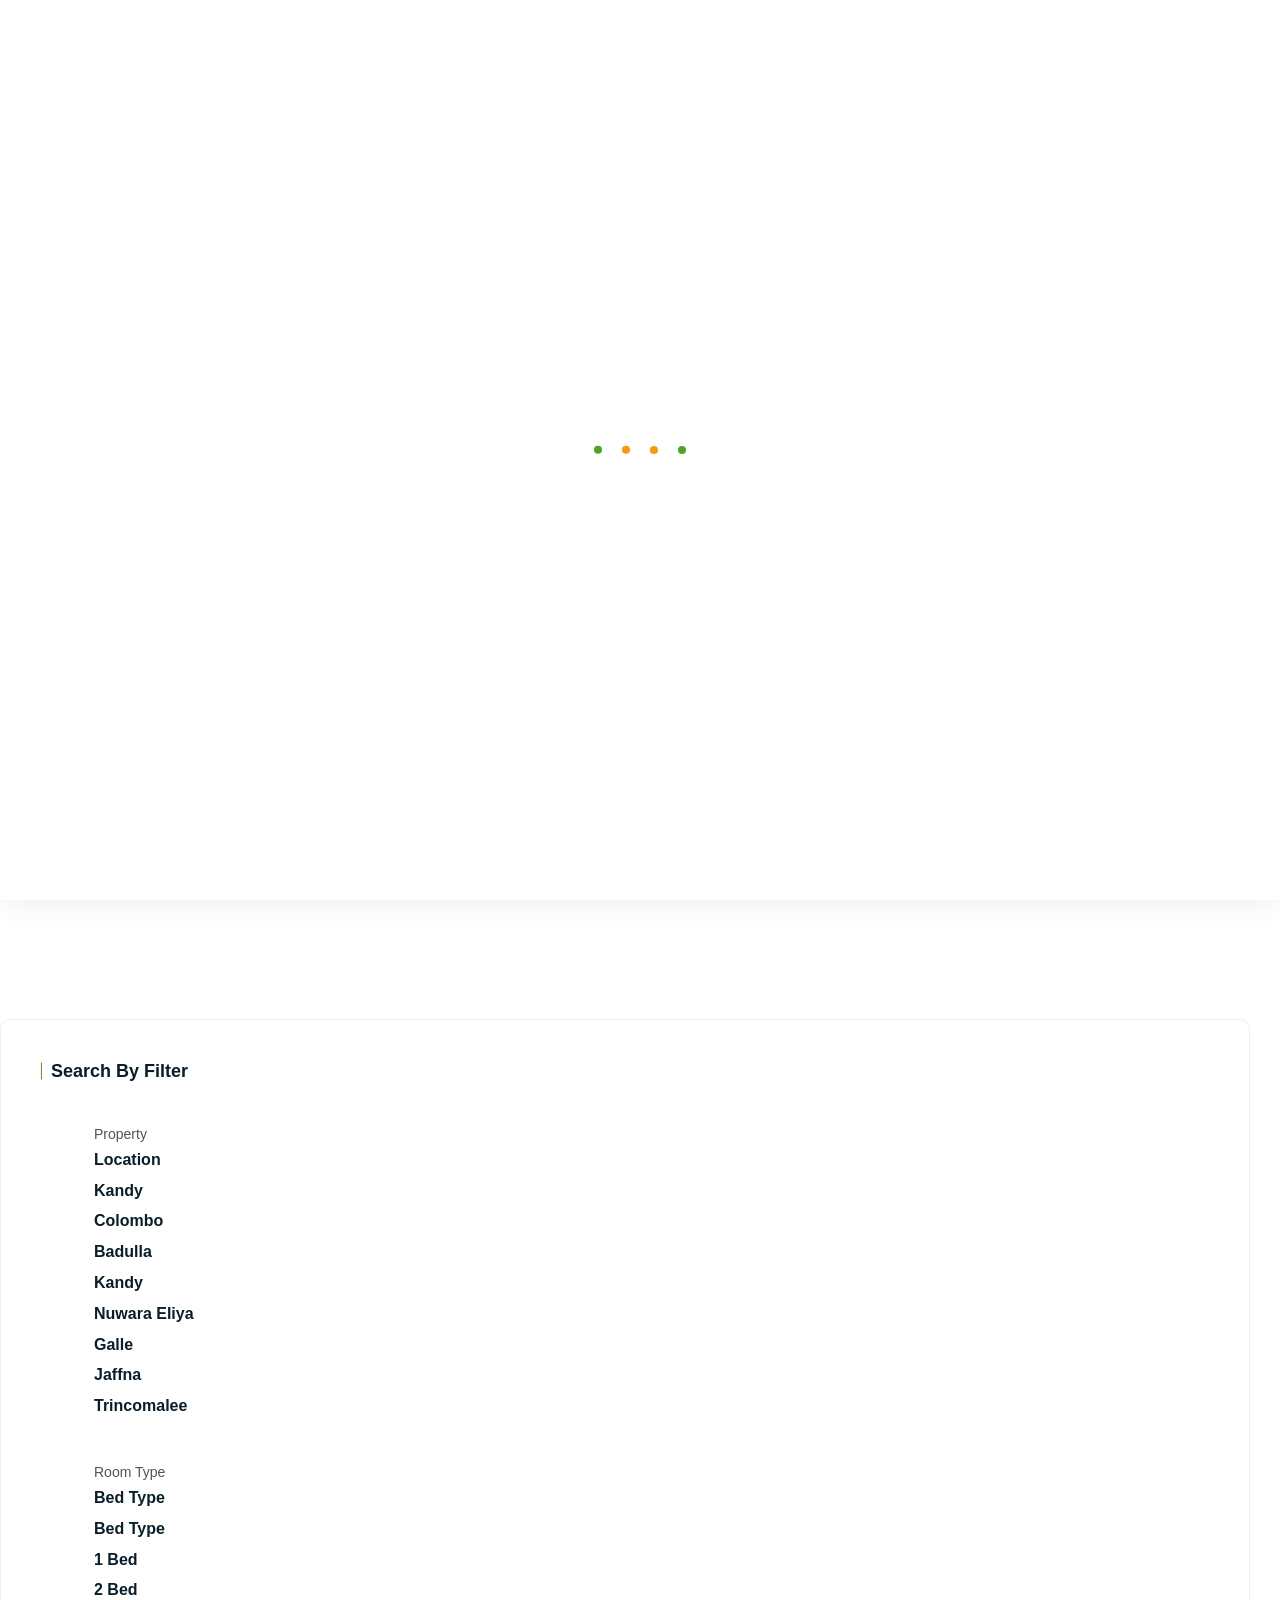
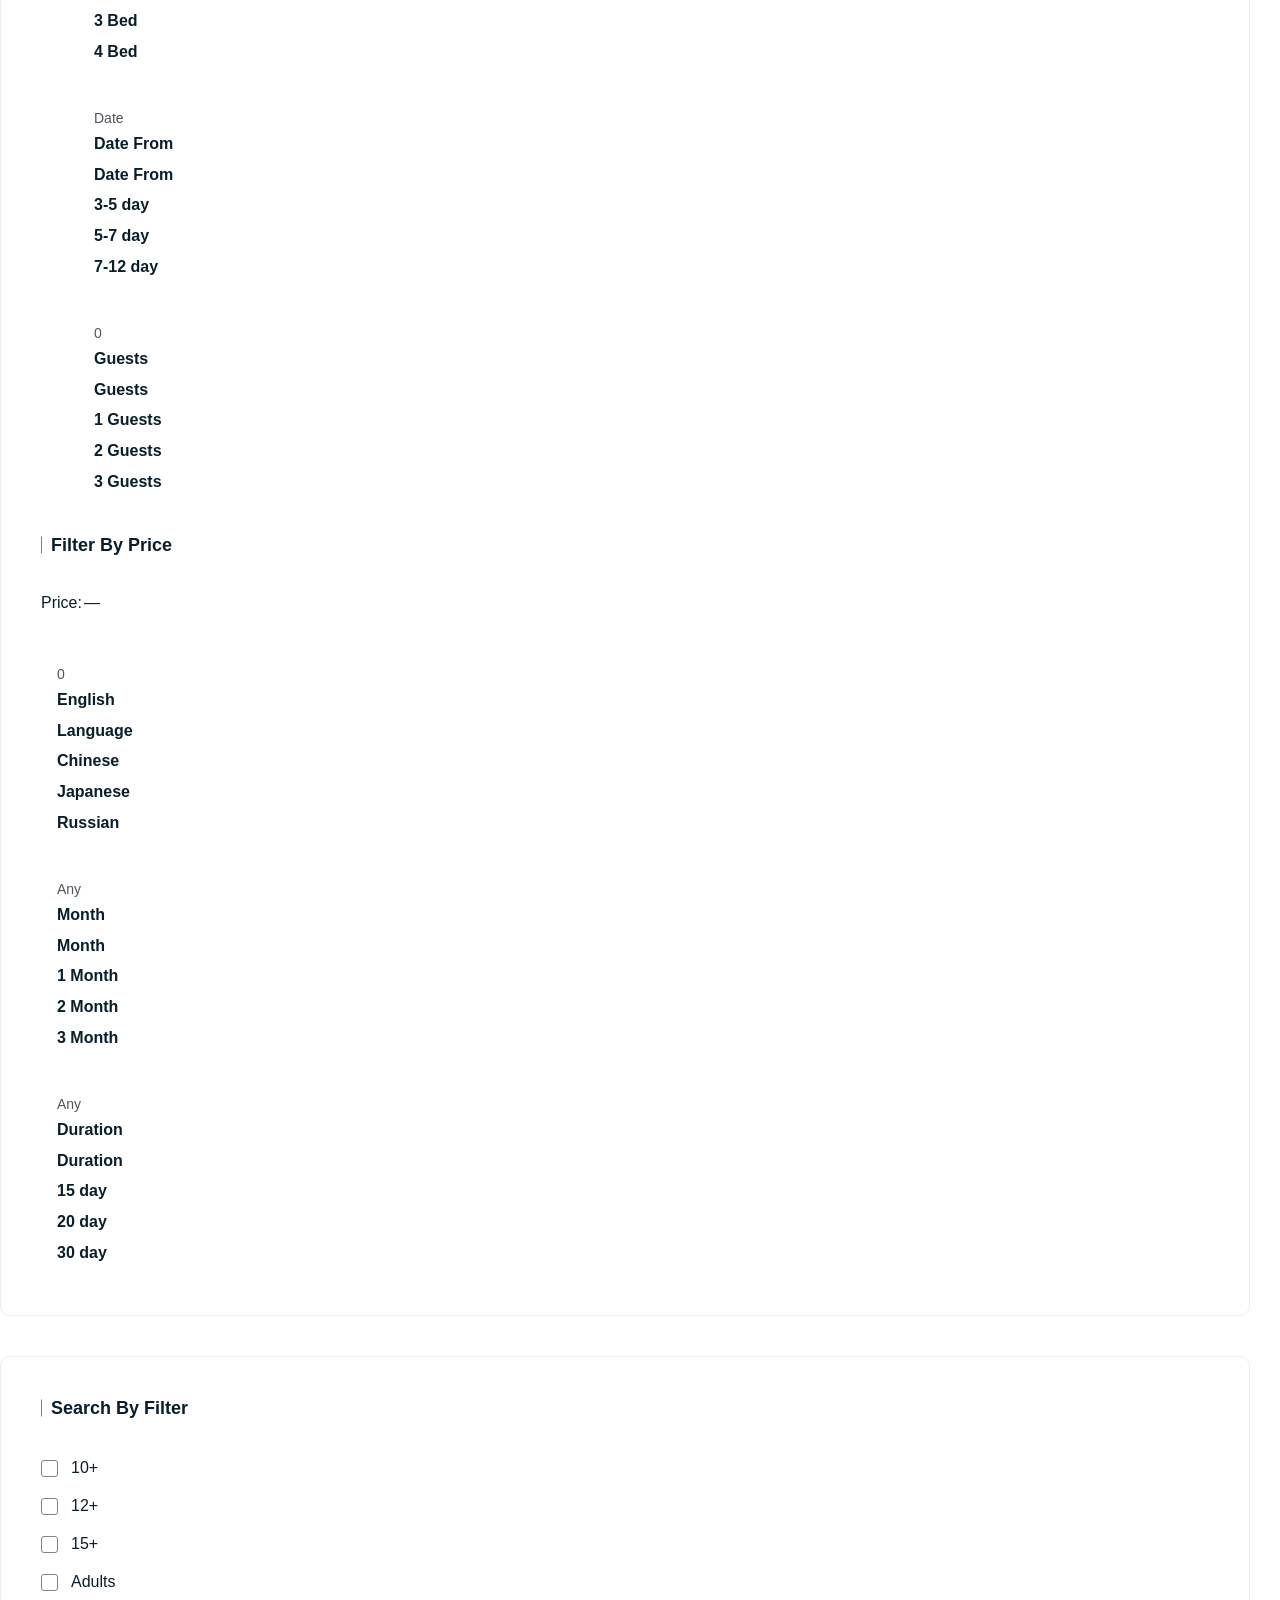
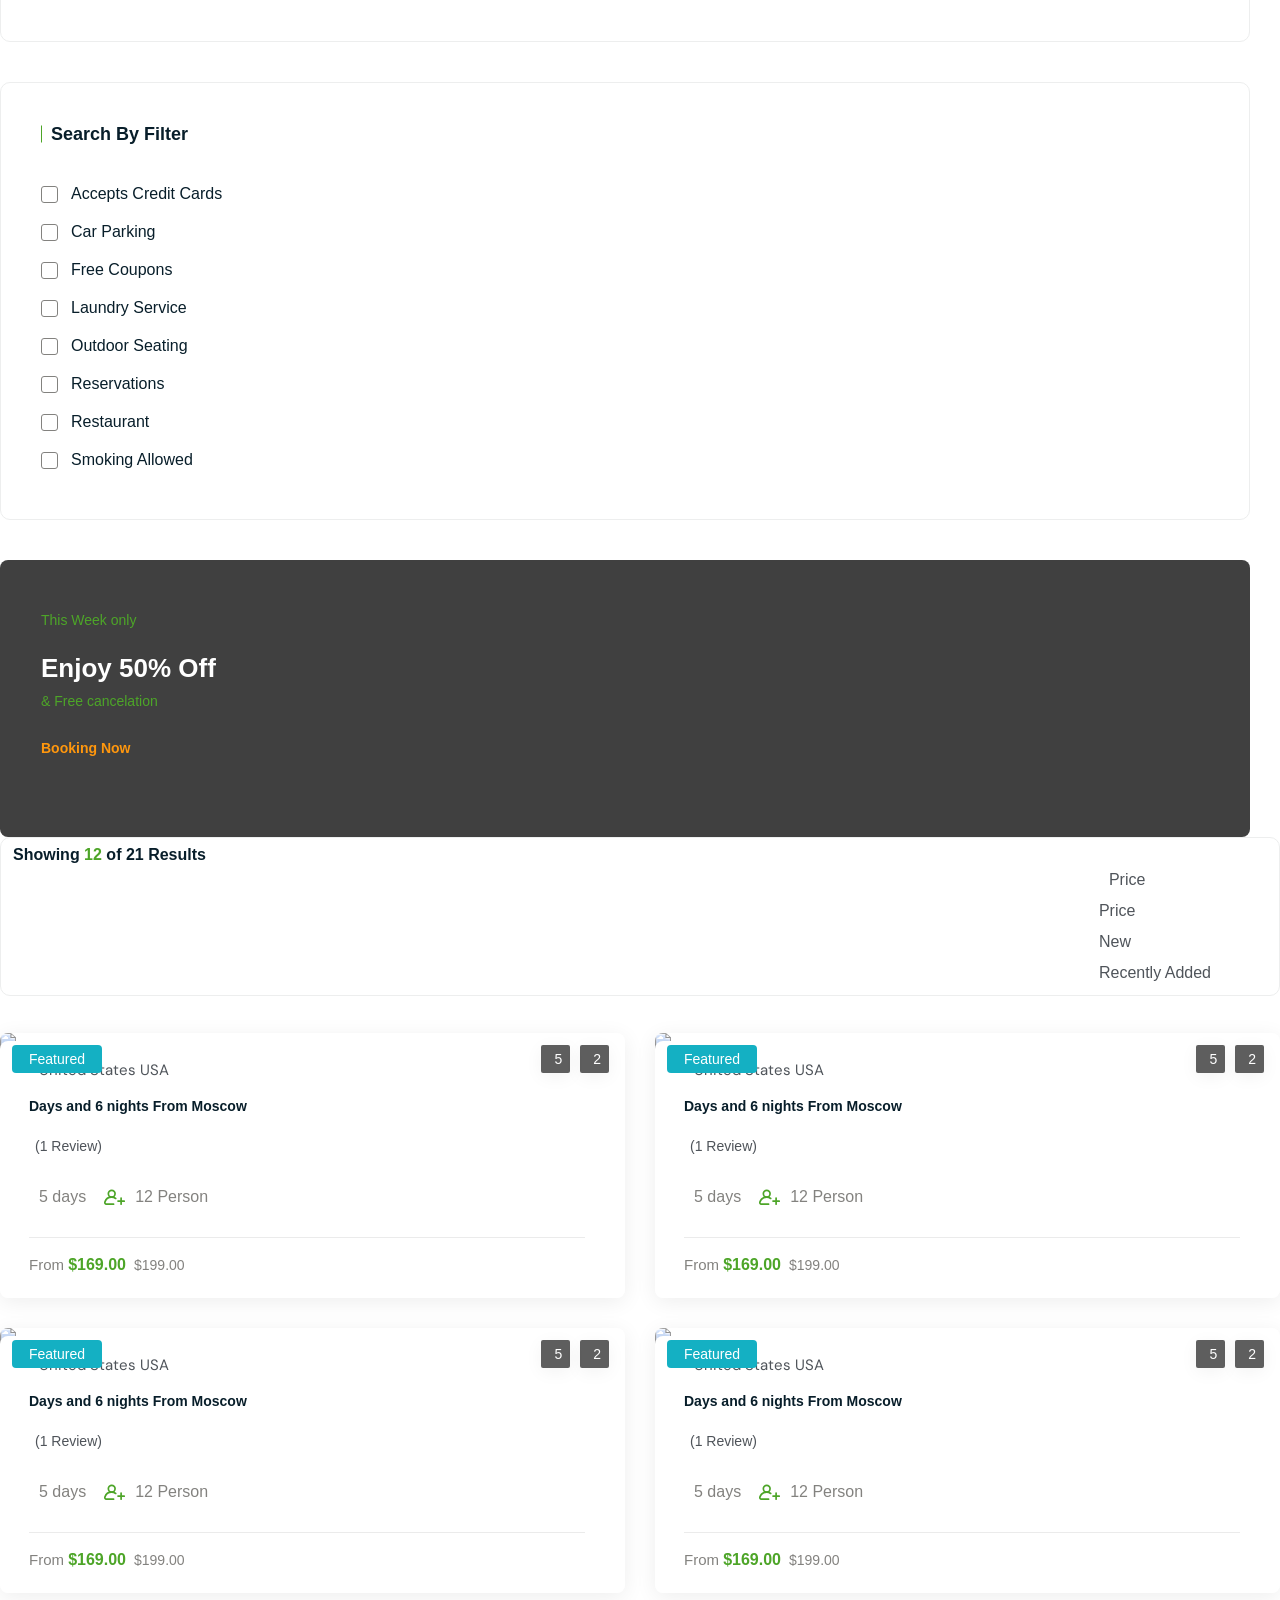
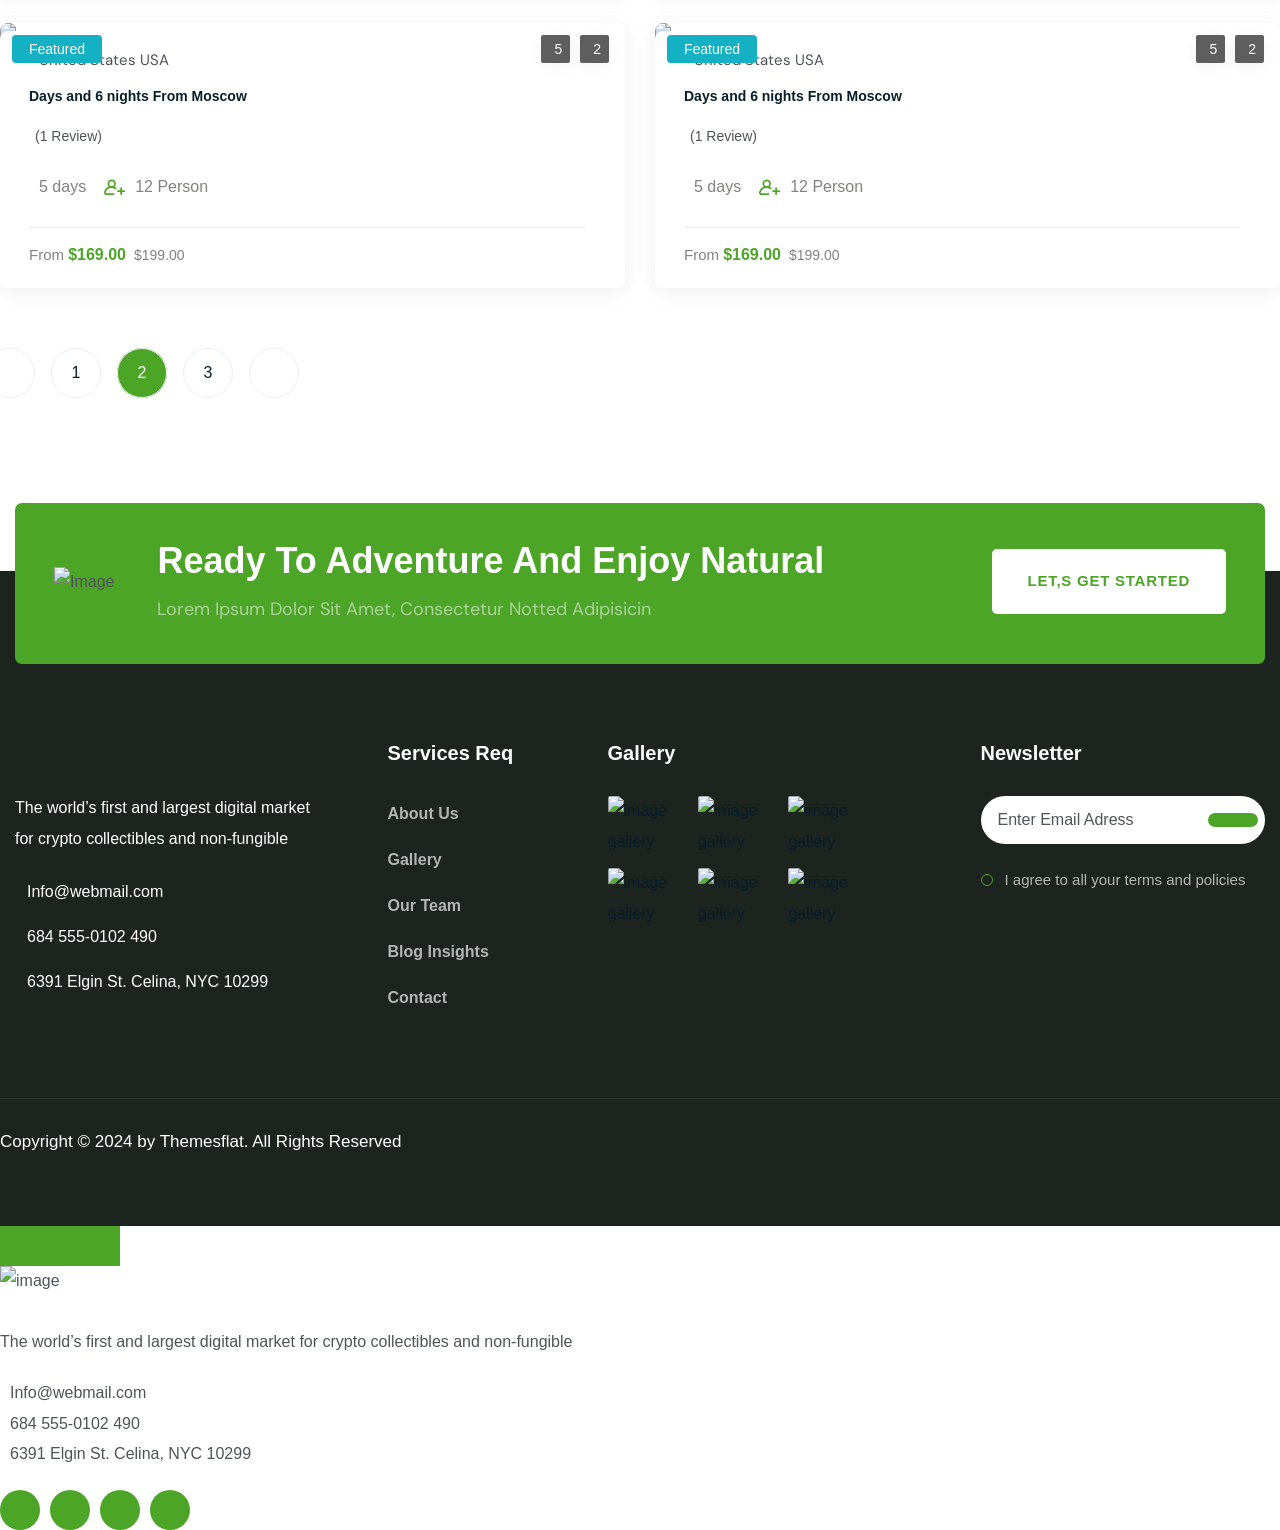
==== find-property.html @ 6603a583 "Home page and nav bar changed" ====
<!DOCTYPE html>

<html xmlns="http://www.w3.org/1999/xhtml" xml:lang="en-US" lang="en-US">


<!-- Mirrored from themesflat.co/html/vitour/tour-package-v2.html by HTTrack Website Copier/3.x [XR&CO'2014], Tue, 31 Dec 2024 13:44:35 GMT -->
<head>
    <meta charset="utf-8">
    <title>Vitour - Travel & Tour Booking HTML Template</title>

    <meta name="author" content="themesflat.com">
    <meta name="viewport" content="width=device-width, initial-scale=1, maximum-scale=1">

    <link rel="stylesheet" href="app/css/app.css">
    <link rel="stylesheet" href="app/css/jquery.fancybox.min.css">

    <!-- Favicon and Touch Icons  -->
    <link rel="shortcut icon" href="assets/images/favico.png">
    <link rel="apple-touch-icon-precomposed" href="assets/images/favico.png">

</head>

<body class="body header-fixed ">

    <div class="preload preload-container">
        <svg class="pl" width="240" height="240" viewBox="0 0 240 240">
            <circle class="pl__ring pl__ring--a" cx="120" cy="120" r="105" fill="none" stroke="#000" stroke-width="20" stroke-dasharray="0 660" stroke-dashoffset="-330" stroke-linecap="round"></circle>
            <circle class="pl__ring pl__ring--b" cx="120" cy="120" r="35" fill="none" stroke="#000" stroke-width="20" stroke-dasharray="0 220" stroke-dashoffset="-110" stroke-linecap="round"></circle>
            <circle class="pl__ring pl__ring--c" cx="85" cy="120" r="70" fill="none" stroke="#000" stroke-width="20" stroke-dasharray="0 440" stroke-linecap="round"></circle>
            <circle class="pl__ring pl__ring--d" cx="155" cy="120" r="70" fill="none" stroke="#000" stroke-width="20" stroke-dasharray="0 440" stroke-linecap="round"></circle>
        </svg>
    </div>

    <!-- /preload -->

    <div id="wrapper">
        <div id="pagee" class="clearfix">

             <!-- Main Header -->
            <header class="main-header flex">
                <!-- Header Lower -->
                <div id="header">
                    <div class="header-top">
                        <div class="header-top-wrap flex-two">
                            <div class="header-top-right">
                                <ul class=" flex-three">
                                    <li class="flex-three">
                                        <i class="icon-day"></i>
                                        <span>Thursday, Mar 21, 2025</span>
                                    </li>
                                    <li class="flex-three">
                                        <i class="icon-mail"></i>
                                        <span>Info@Webmail.Com</span>
                                    </li>
                                    <li class="flex-three">
                                        <i class="icon-phone"></i>
                                        <span>684 555-0102 490</span>
                                    </li>


                                </ul>
                            </div>
                            <div class="header-top-left flex-two">
                                <a href="with_pre.html" 
                                    style="background-color: rgb(1,181,1); color: #fff; padding: 1px 18px; border-radius: 6px; 
                                    font-size: 14px; font-weight: 600; text-decoration: none; display: inline-block; 
                                    transition: 0.3s ease; font-family: 'Poppins', sans-serif; margin-right: 5px;">
                                    Post Your Property
                                </a>

                                <a href="contact-us.html" class="booking">
                                    <i class="icon-19"></i>
                                    <span>Purchase Now</span>
                                </a>
                                <div class="follow-social flex-two">
                                    <span>Follow Us :</span>
                                    <ul class="flex-two">
                                        <li><a href="#"><i class="icon-icon-2"></i></a></li>
                                        <li><a href="#"><i class="icon-icon_03"></i></a></li>
                                        <li><a href="#"><i class="icon-x"></i></a></li>
                                        <li><a href="#"><i class="icon-icon"></i></a></li>
                                    </ul>
                                </div>

                            </div>
                        </div>

                    </div>
                    <div class="header-lower">
                        <div class="tf-container full">
                            <div class="row">
                                <div class="col-lg-12">
                                    <div class="inner-container flex justify-space align-center">
                                        <!-- Logo Box -->
                                        <div class="mobile-nav-toggler mobie-mt mobile-button">
                                            <i class="icon-Vector3"></i>
                                        </div>
                                        <div class="logo-box">
                                            <div class="logo">
                                                <a href="index.html">
                                                    <img src="assets/images/logo.png" alt="Logo">
                                                </a>
                                            </div>
                                        </div>
                                        <div class="nav-outer flex align-center">
                                            <!-- Main Menu -->
                                            <nav class="main-menu show navbar-expand-md">
                                                <div class="navbar-collapse collapse clearfix"
                                                    id="navbarSupportedContent">
                                                    <ul class="navigation clearfix">
                                                        <li class="">
                                                            <a href="index.html">Home</a>
                                                           
                                                        </li>
                                                        <li class="current">
                                                            <a href="find-property.html">Proparty</a>
                                                            
                                                        </li>
                                                        <!-- <li class="dropdown2"><a href="#">Destination</a>
                                                            <ul>
                                                                <li><a href="tour-destination-v1.html">Destination
                                                                        V1</a></li>
                                                                <li><a href="tour-destination-v2.html">Destination
                                                                        V2</a></li>
                                                                <li><a href="tour-destination-v3.html">Destination
                                                                        V3</a></li>
                                                                <li><a href="single-destination.html">Destination
                                                                        Single</a></li>
                                                            </ul>
                                                        </li> -->
                                                        <li class=""><a href="#">Our Services</a>
                                                           
                                                        </li>

                                                        <li class="dropdown2"><a href="#">Pages</a>
                                                            <ul>
                                                                <li><a href="about-us.html">About Us</a></li>
                                                                <!-- <li><a href="team.html">Team member</a></li> -->
                                                                <li><a href="gallery.html">Gallery</a></li>
                                                                <li><a href="terms-condition.html">Terms & Condition</a>
                                                                </li>
                                                                <!-- <li><a href="help-center.html">Help center</a></li> -->
                                                            </ul>
                                                        </li>
                                                        <li class="dropdown2"><a href="#">Dashboard</a>
                                                            <ul>
                                                                <li><a href="dashboard.html">Dashboard</a></li>
                                                                <li><a href="my-booking.html">My booking</a></li>
                                                                <li><a href="my-listing.html">My Listing</a></li>
                                                                <li><a href="add-tour.html">Add Tour</a></li>
                                                                <li><a href="my-favorite.html">My Favorites</a></li>
                                                                <li><a href="my-profile.html">My profile</a></li>
                                                            </ul>
                                                        </li>
                                                        <li><a href="contact-us.html">Contact</a></li>
                                                    </ul>
                                                </div>
                                            </nav>
                                            <!-- Main Menu End-->
                                        </div>
                                        <div class="header-account flex align-center">
                                            <div class="language">
                                                <div class="nice-select" tabindex="0">
                                                    <img src="assets/images/page/language.svg" alt=""><span
                                                        class="current">English</span>
                                                    <ul class="list">
                                                        <li data-value class="option selected"><img
                                                                src="assets/images/page/language.svg" alt="">English
                                                        </li>
                                                        <li data-value="Vietnam" class="option"><img
                                                                src="assets/images/page/language.svg" alt="">Tamil
                                                        </li>
                                                        <li data-value="German" class="option"><img
                                                                src="assets/images/page/language.svg" alt="">Sinhala
                                                        </li>
                                                    </ul>
                                                </div>
                                            </div>
                                            <div class="currency">
                                                <div class="nice-select" tabindex="0">
                                                    <span class="current">RS</span>
                                                    <ul class="list">
                                                        <li data-value class="option selected">RS</li>
                                                        <li data-value="vnd" class="option">USD</li>
                                                    </ul>
                                                </div>
                                            </div>                                         
                                            <div class="search-mobie relative">
                                                <div class="dropdown">
                                                    <a  type="button" class="show-search" data-bs-toggle="dropdown" aria-expanded="false">
                                                        <i class="icon-Vector5"></i>
                                                    </a>
                                                    <ul class="dropdown-menu top-search">
                                                        <form action="https://themesflat.co/" id="search-bar-widget">
                                                            <input type="text" placeholder="Search here...">
                                                            <button type="button"><i class="icon-search-2"></i></button>
                                                        </form>
                                                    </ul>
                                                  </div>                                             
                                            </div>
                                            <div class="register">
                                                <ul class="flex align-center">
                                                    <li>
                                                        <a href="login.html" class="flex-three">
                                                           <img src="assets/images/page/avata.jpg" alt="image">
                                                        </a>
                                                    </li>
                                                </ul>
                                            </div>
                                        </div>
                                    </div>
                                </div>
                            </div>
                        </div>
                        <img src="assets/images/page/real.jpg" style="width: 10%; margin-left: 10px;" alt="" class="fly-ab">

                    </div>
                </div>

                <!-- End Header Lower -->
                <a href="#" class="header-sidebar flex-three" data-bs-toggle="offcanvas"
                    data-bs-target="#offcanvasRight" aria-controls="offcanvasRight">
                    <i class="icon-Bars"></i>
                </a>

                <!-- Mobile Menu  -->
                <div class="close-btn"><span class="icon flaticon-cancel-1"></span></div>
                <div class="mobile-menu">
                    <div class="menu-backdrop"></div>
                    <nav class="menu-box">
                        <div class="nav-logo"><a href="index.html">
                                <img src="assets/images/logo2.png" alt=""></a></div>
                        <div class="bottom-canvas">
                            <div class="menu-outer">
                            </div>
                        </div>
                    </nav>
                </div>
                <!-- End Mobile Menu -->

            </header>
            <!-- End Main Header -->
            <main id="main">

                <section class="breadcumb-section">
                    <div class="tf-container">
                        <div class="row">
                            <div class="col-lg-12 center z-index1">
                                <h1 class="title">Find Your Dream Property</h1>
                                <ul class="breadcumb-list flex-five">
                                    <li><a href="index.html">Home</a></li>
                                    <li><span>Find Property</span></li>
                                </ul>
                                <img class="bcrumb-ab" src="assets/images/page/" alt="">
                            </div>
                        </div>

                    </div>
                </section>

                <!-- Widget Select Form -->
                <div class="mt--82 z-index3 relative">
                    <div class="tf-container">
                        <div class="row">
                            <div class="col-lg-12">
                                <div class="search-form-widget-slider relative">
                                    <form action="https://themesflat.co/" id="search-form-slider">
                                        <div class="flex wd-search">
                                            <div class="form-group flex">
                                                <i class="icon-18"></i>
                                                <div class="search-bar-group">
                                                    <label>Location</label>
                                                    <div class="nice-select" tabindex="0">
                                                        <span class="current">Colombo ,Sri Lanka</span>
                                                        <ul class="list">
                                                            <li data-value class="option selected">Colombo ,Sri Lanka
                                                            </li>
                                                            <li data-value="hanoi" class="option">Kandy ,Sri Lanka</li>
                                                            <li data-value="tolyo" class="option">Galle , Sri Lanka</li>
                                                            <li data-value="korea" class="option">Nuwara Eliya , Sri Lanka</li>
                                                        </ul>
                                                    </div>

                                                </div>


                                            </div>
                                            <div class="form-group flex">
                                                <i class="icon-hiking-1-1 "></i>
                                                <div class="search-bar-group">
                                                    <label>Type</label>
                                                    <div class="nice-select" tabindex="0">
                                                        <span class="current">Property Type</span>
                                                        <ul class="list">
                                                            <li data-value class="option selected">Apartment</li>
                                                            <li data-value="booking" class="option">Villa</li>
                                                            <li data-value="booking" class="option">House</li>
                                                            <li data-value="booking" class="option">Condo</li>
                                                        </ul>
                                                    </div>

                                                </div>


                                            </div>
                                            <div class="form-group flex">
                                                <i class=" icon-time-left "></i>
                                                <div class="search-bar-group">
                                                    <label>Duration</label>
                                                    <div class="nice-select" tabindex="0">
                                                        <span class="current">2-4 days tour</span>
                                                        <ul class="list">
                                                            <li data-value class="option selected">2-4 days tour</li>
                                                            <li data-value="booking" class="option">3-6 days tour</li>
                                                            <li data-value="booking" class="option">4-8 days tour</li>
                                                            <li data-value="booking" class="option">5-10 days tour</li>
                                                        </ul>
                                                    </div>

                                                </div>


                                            </div>
                                            <div class="form-group flex">
                                                <i class="icon-user"></i>
                                                <div class="search-bar-group">
                                                    <label>Guests</label>
                                                    <input type="text" value="0">
                                                </div>
                                            </div>
                                            <div class="form-group flex-two">
                                                <div class="icon-icon-filter">
                                                    <i class="icon-14"></i>
                                                </div>
                                                <a href="#" class="btn-search"><i class="icon-Vector5"></i>Search</a>
                                            </div>
                                        </div>
                                        <div class="wd-search-form">
                                            <div class="input-group-grid">
                                                <fieldset class="group-select relative ">
                                                    <label>Filter By Price</label>
                                                    <div class="widget widget-price ">
                                                        <div id="slider-range"></div>
                                                        <div class="slider-labels">
                                                            <div>
                                                                <input type="hidden" name="min-value" value="">
                                                                <input type="hidden" name="max-value" value="">
                                                            </div>
                                                            <div class="caption flex-three">
                                                                <p class="price-range">Price: </p>
                                                                <div class="number-range">
                                                                    <span id="slider-range-value1"></span>
                                                                    <span id="slider-range-value2"></span>
                                                                </div>
                                                            </div>

                                                        </div>
                                                    </div><!-- /.widget_price -->
                                                </fieldset>
                                                <fieldset class="group-select relative input-npd ">
                                                    <div class="search-bar-group relative">
                                                        <label>0</label>
                                                        <div class="nice-select" tabindex="0">
                                                            <span class="current">English</span>
                                                            <ul class="list">
                                                                <li data-value="" class="option selected focus">Language</li>
                                                                <li data-value="language1" class="option">Japan</li>
                                                                <li data-value="language2" class="option">Vietnames</li>
                                                                <li data-value="language3" class="option">Korea</li>
                                                            </ul>
                                                        </div>
                                                    </div>
                                                </fieldset>
                                                <fieldset class="group-select relative input-npd ">
                                                    <div class="search-bar-group relative">
                                                        <label>Any</label>
                                                        <div class="nice-select" tabindex="0">
                                                            <span class="current">Month</span>
                                                            <ul class="list">
                                                                <li data-value="" class="option selected focus">Month</li>
                                                                <li data-value="month1" class="option">1 Month</li>
                                                                <li data-value="month2" class="option">2 Month</li>
                                                                <li data-value="month3" class="option">3 Month</li>
                                                            </ul>
                                                        </div>
                                                    </div>
                                                </fieldset>
                                                <fieldset class="group-select relative input-npd">
                                                    <div class="search-bar-group relative">
                                                        <label>Any</label>
                                                        <div class="nice-select" tabindex="0">
                                                            <span class="current">Duration</span>
                                                            <ul class="list">
                                                                <li data-value="" class="option selected focus">Duration</li>
                                                                <li data-value="duration1" class="option">10-15 day</li>
                                                                <li data-value="duration2" class="option">15-30 day</li>
                                                                <li data-value="duration3" class="option">20-30 day</li>
                                                            </ul>
                                                        </div>
                                                    </div>
                                                </fieldset>
                                                <div class="group-check-box-wrap">
                                                    <div class="checkbox">
                                                        <input id="check4" type="checkbox" name="check" value="check">
                                                        <label for="check4">Accepts Credit Cards</label>
                                                    </div>
                                                    <div class="checkbox">
                                                        <input id="check5" type="checkbox" name="check" value="check">
                                                        <label for="check5">Car Parking</label>
                                                    </div>
                                                </div>
                                                <div class="group-check-box-wrap">
                                                    <div class="checkbox">
                                                        <input id="check6" type="checkbox" name="check" value="check">
                                                        <label for="check6">Free Coupons</label>
                                                    </div>
                                                    <div class="checkbox">
                                                        <input id="check7" type="checkbox" name="check" value="check">
                                                        <label for="check7">Laundry Service</label>
                                                    </div>
                                                </div>
                                                <div class="group-check-box-wrap">
                                                    <div class="checkbox">
                                                        <input id="check8" type="checkbox" name="check" value="check">
                                                        <label for="check8">Outdoor Seating</label>
                                                    </div>
                                                    <div class="checkbox">
                                                        <input id="check9" type="checkbox" name="check" value="check">
                                                        <label for="check9">Reservations</label>
                                                    </div>
                                                </div>
                                                <div class="group-check-box-wrap">
                                                    <div class="checkbox">
                                                        <input id="check10" type="checkbox" name="check" value="check">
                                                        <label for="check10">Restaurant</label>
                                                    </div>
                                                    <div class="checkbox">
                                                        <input id="check11" type="checkbox" name="check" value="check">
                                                        <label for="check11">Smoking Allowed</label>
                                                    </div>
                                                </div>
                                            </div>
                                        </div>

                                    </form>
                                </div>
                            </div>
                        </div>
                    </div>
                </div>
                <!-- Widget Select Form -->

                <!-- Widget archieve tour -->
                <section class="archieve-tour">
                    <div class="tf-container">

                        <div class="row">
                            <div class="col-lg-4">
                                <form action="https://themesflat.co/" class="sider-bar-tour-package">
                                    <div class="widget-filter mb-40">
                                        <h6 class="title-tour">Search by Filter</h6>
                                        <div class="group-select-wrap">
                                            <fieldset class="group-select relative mb-22">
                                                <i class="icon-Vector-8"></i>
                                                <div class="search-bar-group relative">
                                                    <label>Property</label>
                                                    <div class="nice-select" tabindex="0">
                                                        <span class="current">Location</span>
                                                        <ul class="list">
                                                            <li data-value="" class="option selected focus">Kandy</li>
                                                            <li data-value="hongkong" class="option">Colombo</li>
                                                            <li data-value="taiwan" class="option">Badulla</li>
                                                            <li data-value="hanoi" class="option">Kandy</li>
                                                            <li data-value="seoul" class="option">Nuwara Eliya</li>
                                                            <li data-value="tokyo" class="option">Galle</li>
                                                            <li data-value="sydney" class="option">Jaffna</li>
                                                            <li data-value="melbourne" class="option">Trincomalee</li>

                                                        </ul>
                                                    </div>
                                                </div>
                                            </fieldset>
                                            <fieldset class="group-select relative mb-22">
                                                <i class="icon-Vector-22"></i>
                                                <div class="search-bar-group relative">
                                                    <label>Room Type</label>
                                                    <div class="nice-select" tabindex="0">
                                                        <span class="current">Bed Type</span>
                                                        <ul class="list">
                                                            <li data-value="" class="option selected focus">Bed Type
                                                            </li>
                                                            <li data-value="4seat" class="option">1 Bed</li>
                                                            <li data-value="7seat" class="option">2 Bed</li>
                                                            <li data-value="12seat" class="option">3 Bed</li>
                                                            <li data-value="32seat" class="option">4 Bed</li>
                                                        </ul>
                                                    </div>
                                                </div>
                                            </fieldset>
                                            <fieldset class="group-select relative mb-22">
                                                <i class="icon-Group-111"></i>
                                                <div class="search-bar-group relative">
                                                    <label>Date</label>
                                                    <div class="nice-select" tabindex="0">
                                                        <span class="current">Date From</span>
                                                        <ul class="list">
                                                            <li data-value="" class="option selected focus">Date From
                                                            </li>
                                                            <li data-value="3-5day" class="option">3-5 day</li>
                                                            <li data-value="5-7day" class="option">5-7 day</li>
                                                            <li data-value="7-12day" class="option">7-12 day</li>
                                                        </ul>
                                                    </div>
                                                </div>
                                            </fieldset>
                                            <fieldset class="group-select relative mb-22">
                                                <i class="icon-user"></i>
                                                <div class="search-bar-group relative">
                                                    <label>0</label>
                                                    <div class="nice-select" tabindex="0">
                                                        <span class="current">Guests</span>
                                                        <ul class="list">
                                                            <li data-value="" class="option selected focus">Guests</li>
                                                            <li data-value="guests5" class="option">1 Guests</li>
                                                            <li data-value="guests10" class="option">2 Guests</li>
                                                            <li data-value="guests15" class="option">3 Guests</li>
                                                        </ul>
                                                    </div>
                                                </div>
                                            </fieldset>
                                            <fieldset class="group-select relative mb-40">
                                                <h6 class="title-tour">Filter By Price</h6>
                                                <div class="widget widget-price ">
                                                    <div id="slider-range2"></div>
                                                    <div class="slider-labels">
                                                        <div>
                                                            <input type="hidden" name="min-value2" value="">
                                                            <input type="hidden" name="max-value2" value="">
                                                        </div>
                                                        <div class="caption flex-three">
                                                            <p class="price-range">Price: </p>
                                                            <div class="number-range">
                                                                <span id="slider-range-value01"></span>
                                                                <span id="slider-range-value02"></span>
                                                            </div>
                                                        </div>

                                                    </div>
                                                </div><!-- /.widget_price -->
                                            </fieldset>
                                            <fieldset class="group-select relative input-npd mb-22">
                                                <div class="search-bar-group relative">
                                                    <label>0</label>
                                                    <div class="nice-select" tabindex="0">
                                                        <span class="current">English</span>
                                                        <ul class="list">
                                                            <li data-value="" class="option selected focus">Language
                                                            </li>
                                                            <li data-value="chinese" class="option">Chinese</li>
                                                            <li data-value="japanese" class="option">Japanese</li>
                                                            <li data-value="russian" class="option">Russian</li>
                                                        </ul>
                                                    </div>
                                                </div>
                                            </fieldset>
                                            <fieldset class="group-select relative input-npd mb-22">
                                                <div class="search-bar-group relative">
                                                    <label>Any</label>
                                                    <div class="nice-select" tabindex="0">
                                                        <span class="current">Month</span>
                                                        <ul class="list">
                                                            <li data-value="" class="option selected focus">Month</li>
                                                            <li data-value="month1" class="option">1 Month</li>
                                                            <li data-value="month2" class="option">2 Month</li>
                                                            <li data-value="month3" class="option">3 Month</li>
                                                        </ul>
                                                    </div>
                                                </div>
                                            </fieldset>
                                            <fieldset class="group-select relative input-npd">
                                                <div class="search-bar-group relative">
                                                    <label>Any</label>
                                                    <div class="nice-select" tabindex="0">
                                                        <span class="current">Duration</span>
                                                        <ul class="list">
                                                            <li data-value="" class="option selected focus">Duration
                                                            </li>
                                                            <li data-value="duration15" class="option">15 day</li>
                                                            <li data-value="duration20" class="option">20 day</li>
                                                            <li data-value="duration30" class="option">30 day</li>
                                                        </ul>
                                                    </div>
                                                </div>
                                            </fieldset>
                                        </div>
                                    </div>
                                    <div class="widget-filter mb-40">
                                        <h6 class="title-tour">Search by Filter</h6>
                                        <div class="group-check-box-wrap">
                                            <div class="checkbox">
                                                <input id="check" type="checkbox" name="check" value="check">
                                                <label for="check">10+</label>
                                            </div>
                                            <div class="checkbox">
                                                <input id="check1" type="checkbox" name="check" value="check">
                                                <label for="check1">12+</label>
                                            </div>
                                            <div class="checkbox">
                                                <input id="check2" type="checkbox" name="check" value="check">
                                                <label for="check2">15+</label>
                                            </div>
                                            <div class="checkbox">
                                                <input id="check3" type="checkbox" name="check" value="check">
                                                <label for="check3">Adults</label>
                                            </div>
                                        </div>
                                    </div>
                                    <div class="widget-filter mb-40">
                                        <h6 class="title-tour">Search by Filter</h6>
                                        <div class="group-check-box-wrap">
                                            <div class="checkbox">
                                                <input id="check4-bar" type="checkbox" name="check" value="check">
                                                <label for="check4-bar">Accepts Credit Cards</label>
                                            </div>
                                            <div class="checkbox">
                                                <input id="check5-bar" type="checkbox" name="check" value="check">
                                                <label for="check5-bar">Car Parking</label>
                                            </div>
                                            <div class="checkbox">
                                                <input id="check6-bar" type="checkbox" name="check" value="check">
                                                <label for="check6-bar">Free Coupons</label>
                                            </div>
                                            <div class="checkbox">
                                                <input id="check7-bar" type="checkbox" name="check" value="check">
                                                <label for="check7-bar">Laundry Service</label>
                                            </div>
                                            <div class="checkbox">
                                                <input id="check8-bar" type="checkbox" name="check" value="check">
                                                <label for="check8-bar">Outdoor Seating</label>
                                            </div>
                                            <div class="checkbox">
                                                <input id="check9-bar" type="checkbox" name="check" value="check">
                                                <label for="check9-bar">Reservations</label>
                                            </div>
                                            <div class="checkbox">
                                                <input id="check10-bar" type="checkbox" name="check" value="check">
                                                <label for="check10-bar">Restaurant</label>
                                            </div>
                                            <div class="checkbox">
                                                <input id="check11-bar" type="checkbox" name="check" value="check">
                                                <label for="check11-bar">Smoking Allowed</label>
                                            </div>
                                        </div>
                                    </div>
                                    <div class="widget-filter-content">
                                        <div class="z-index3 relative">
                                            <span class="text-main">This Week only</span>
                                            <h4 class="title text-white">Enjoy 50% Off</h4>
                                            <p class="text-main">& Free cancelation</p>
                                            <a href="#" class="booking-now">Booking Now <i class="icon-Vector2"></i></a>
                                        </div>
                                    </div>
                                </form>
                            </div>
                            <div class="col-lg-8 listing-list-car-wrap">
                                <form action="https://themesflat.co/" class="tf-my-listing mb-37">
                                    <div class="row align-center">
                                        <div class="col-sm-5">
                                            <p class="showing">Showing <span class="text-main">12</span> of 21 Results
                                            </p>
                                        </div>
                                        <div class="col-sm-7 group-bar-wrap flex-six">
                                            <div class="listing-all-wrap">
                                                <div class="flex-three">
                                                    <div class="group-select-recently">
                                                        <div class="nice-select" tabindex="0">
                                                            <i class="icon-Vector6"></i><span
                                                                class="current">Price</span>
                                                            <ul class="list">
                                                                <li data-value="" class="option selected focus">Price
                                                                </li>
                                                                <li data-value="new" class="option">New</li>
                                                                <li data-value="Recently Added" class="option">Recently
                                                                    Added</li>
                                                            </ul>
                                                        </div>
                                                    </div>
                                                    <div class="toolbar-list">
                                                        <div class="form-group">
                                                            <a class="btn-display-listing-grid active">
                                                                <i class="icon-list"></i>
                                                            </a>
                                                        </div>
                                                        <div class="form-group">
                                                            <a class="btn-display-listing-list">
                                                                <i class="icon-Group-1000001297"></i>
                                                            </a>
                                                        </div>
                                                    </div>
                                                </div>
                                            </div>
                                        </div>
                                    </div>
                                </form>
                                <div class="listing-list-car-grid mb-60">
                                    <div class="tour-listing box-sd">
                                        <a href="tour-single.html" class="tour-listing-image">
                                            <div class="badge-top flex-two">
                                                <span class="feature">Featured</span>
                                                <div class="badge-media flex-five">
                                                    <span class="media"><i class="icon-Group-1000002909"></i>5</span>
                                                    <span class="media"><i class="icon-Group-1000002910"></i>2</span>
                                                </div>
                                            </div>
                                            <img src="assets/images/travel-list/1.jpg" alt="Image Listing">

                                        </a>
                                        <div class="tour-listing-content">
                                            <span class="map"><i class="icon-Vector4"></i>United States USA</span>
                                            <h3 class="title-tour-list"><a href="tour-single.html">Days and 6 nights
                                                    From Moscow</a>
                                            </h3>
                                            <div class="review">
                                                <i class="icon-Star"></i>
                                                <i class="icon-Star"></i>
                                                <i class="icon-Star"></i>
                                                <i class="icon-Star"></i>
                                                <i class="icon-Star"></i>
                                                <span>(1 Review)</span>
                                            </div>
                                            <div class="icon-box flex-three">
                                                <div class="icons flex-three">
                                                    <i class="icon-time-left"></i>
                                                    <span>5 days</span>
                                                </div>
                                                <div class="icons flex-three">
                                                    <svg width="21" height="16" viewBox="0 0 21 16" fill="none"
                                                        xmlns="http://www.w3.org/2000/svg">
                                                        <path
                                                            d="M4.34766 4.79761C4.34766 2.94013 5.85346 1.43433 7.71094 1.43433C9.56841 1.43433 11.0742 2.94013 11.0742 4.79761C11.0742 6.65508 9.56841 8.16089 7.71094 8.16089C5.85346 8.16089 4.34766 6.65508 4.34766 4.79761Z"
                                                            stroke="currentColor" stroke-width="1.7"
                                                            stroke-miterlimit="10" stroke-linecap="round"
                                                            stroke-linejoin="round" />
                                                        <path
                                                            d="M9.5977 15.1797H2.46098C1.34827 15.1797 0.558268 14.0954 0.898984 13.0362C1.80408 10.222 4.57804 8.18566 7.69301 8.18566C9.17897 8.18566 10.5566 8.64906 11.6895 9.43922"
                                                            stroke="currentColor" stroke-width="1.7"
                                                            stroke-miterlimit="10" stroke-linecap="round"
                                                            stroke-linejoin="round" />
                                                        <path d="M17.1035 15.1797V9.02734" stroke="currentColor"
                                                            stroke-width="1.7" stroke-miterlimit="10"
                                                            stroke-linecap="round" stroke-linejoin="round" />
                                                        <path d="M20.1797 12.1035H14.0273" stroke="currentColor"
                                                            stroke-width="1.7" stroke-miterlimit="10"
                                                            stroke-linecap="round" stroke-linejoin="round" />
                                                    </svg>
                                                    <span>12 Person</span>
                                                </div>
                                            </div>
                                            <div class="flex-two">
                                                <div class="price-box flex-three">
                                                    <p>From <span class="price-sale">$169.00</span></p>
                                                    <span class="price">$199.00</span>
                                                </div>
                                                <div class="icon-bookmark">
                                                    <i class="icon-Vector-151"></i>
                                                </div>
                                            </div>
                                        </div>
                                    </div>
                                    <div class="tour-listing box-sd">
                                        <a href="tour-single.html" class="tour-listing-image">
                                            <div class="badge-top flex-two">
                                                <span class="feature">Featured</span>
                                                <div class="badge-media flex-five">
                                                    <span class="media"><i class="icon-Group-1000002909"></i>5</span>
                                                    <span class="media"><i class="icon-Group-1000002910"></i>2</span>
                                                </div>
                                            </div>
                                            <img src="assets/images/travel-list/2.jpg" alt="Image Listing">

                                        </a>
                                        <div class="tour-listing-content">
                                            <span class="map"><i class="icon-Vector4"></i>United States USA</span>
                                            <h3 class="title-tour-list"><a href="tour-single.html">Days and 6 nights
                                                    From Moscow</a>
                                            </h3>
                                            <div class="review">
                                                <i class="icon-Star"></i>
                                                <i class="icon-Star"></i>
                                                <i class="icon-Star"></i>
                                                <i class="icon-Star"></i>
                                                <i class="icon-Star"></i>
                                                <span>(1 Review)</span>
                                            </div>
                                            <div class="icon-box flex-three">
                                                <div class="icons flex-three">
                                                    <i class="icon-time-left"></i>
                                                    <span>5 days</span>
                                                </div>
                                                <div class="icons flex-three">
                                                    <svg width="21" height="16" viewBox="0 0 21 16" fill="none"
                                                        xmlns="http://www.w3.org/2000/svg">
                                                        <path
                                                            d="M4.34766 4.79761C4.34766 2.94013 5.85346 1.43433 7.71094 1.43433C9.56841 1.43433 11.0742 2.94013 11.0742 4.79761C11.0742 6.65508 9.56841 8.16089 7.71094 8.16089C5.85346 8.16089 4.34766 6.65508 4.34766 4.79761Z"
                                                            stroke="currentColor" stroke-width="1.7"
                                                            stroke-miterlimit="10" stroke-linecap="round"
                                                            stroke-linejoin="round" />
                                                        <path
                                                            d="M9.5977 15.1797H2.46098C1.34827 15.1797 0.558268 14.0954 0.898984 13.0362C1.80408 10.222 4.57804 8.18566 7.69301 8.18566C9.17897 8.18566 10.5566 8.64906 11.6895 9.43922"
                                                            stroke="currentColor" stroke-width="1.7"
                                                            stroke-miterlimit="10" stroke-linecap="round"
                                                            stroke-linejoin="round" />
                                                        <path d="M17.1035 15.1797V9.02734" stroke="currentColor"
                                                            stroke-width="1.7" stroke-miterlimit="10"
                                                            stroke-linecap="round" stroke-linejoin="round" />
                                                        <path d="M20.1797 12.1035H14.0273" stroke="currentColor"
                                                            stroke-width="1.7" stroke-miterlimit="10"
                                                            stroke-linecap="round" stroke-linejoin="round" />
                                                    </svg>
                                                    <span>12 Person</span>
                                                </div>
                                            </div>
                                            <div class="flex-two">
                                                <div class="price-box flex-three">
                                                    <p>From <span class="price-sale">$169.00</span></p>
                                                    <span class="price">$199.00</span>
                                                </div>
                                                <div class="icon-bookmark">
                                                    <i class="icon-Vector-151"></i>
                                                </div>
                                            </div>
                                        </div>
                                    </div>
                                    <div class="tour-listing box-sd">
                                        <a href="tour-single.html" class="tour-listing-image">
                                            <div class="badge-top flex-two">
                                                <span class="feature">Featured</span>
                                                <div class="badge-media flex-five">
                                                    <span class="media"><i class="icon-Group-1000002909"></i>5</span>
                                                    <span class="media"><i class="icon-Group-1000002910"></i>2</span>
                                                </div>
                                            </div>
                                            <img src="assets/images/travel-list/3.jpg" alt="Image Listing">

                                        </a>
                                        <div class="tour-listing-content">
                                            <span class="map"><i class="icon-Vector4"></i>United States USA</span>
                                            <h3 class="title-tour-list"><a href="tour-single.html">Days and 6 nights
                                                    From Moscow</a>
                                            </h3>
                                            <div class="review">
                                                <i class="icon-Star"></i>
                                                <i class="icon-Star"></i>
                                                <i class="icon-Star"></i>
                                                <i class="icon-Star"></i>
                                                <i class="icon-Star"></i>
                                                <span>(1 Review)</span>
                                            </div>
                                            <div class="icon-box flex-three">
                                                <div class="icons flex-three">
                                                    <i class="icon-time-left"></i>
                                                    <span>5 days</span>
                                                </div>
                                                <div class="icons flex-three">
                                                    <svg width="21" height="16" viewBox="0 0 21 16" fill="none"
                                                        xmlns="http://www.w3.org/2000/svg">
                                                        <path
                                                            d="M4.34766 4.79761C4.34766 2.94013 5.85346 1.43433 7.71094 1.43433C9.56841 1.43433 11.0742 2.94013 11.0742 4.79761C11.0742 6.65508 9.56841 8.16089 7.71094 8.16089C5.85346 8.16089 4.34766 6.65508 4.34766 4.79761Z"
                                                            stroke="currentColor" stroke-width="1.7"
                                                            stroke-miterlimit="10" stroke-linecap="round"
                                                            stroke-linejoin="round" />
                                                        <path
                                                            d="M9.5977 15.1797H2.46098C1.34827 15.1797 0.558268 14.0954 0.898984 13.0362C1.80408 10.222 4.57804 8.18566 7.69301 8.18566C9.17897 8.18566 10.5566 8.64906 11.6895 9.43922"
                                                            stroke="currentColor" stroke-width="1.7"
                                                            stroke-miterlimit="10" stroke-linecap="round"
                                                            stroke-linejoin="round" />
                                                        <path d="M17.1035 15.1797V9.02734" stroke="currentColor"
                                                            stroke-width="1.7" stroke-miterlimit="10"
                                                            stroke-linecap="round" stroke-linejoin="round" />
                                                        <path d="M20.1797 12.1035H14.0273" stroke="currentColor"
                                                            stroke-width="1.7" stroke-miterlimit="10"
                                                            stroke-linecap="round" stroke-linejoin="round" />
                                                    </svg>
                                                    <span>12 Person</span>
                                                </div>
                                            </div>
                                            <div class="flex-two">
                                                <div class="price-box flex-three">
                                                    <p>From <span class="price-sale">$169.00</span></p>
                                                    <span class="price">$199.00</span>
                                                </div>
                                                <div class="icon-bookmark">
                                                    <i class="icon-Vector-151"></i>
                                                </div>
                                            </div>
                                        </div>
                                    </div>
                                    <div class="tour-listing box-sd">
                                        <a href="tour-single.html" class="tour-listing-image">
                                            <div class="badge-top flex-two">
                                                <span class="feature">Featured</span>
                                                <div class="badge-media flex-five">
                                                    <span class="media"><i class="icon-Group-1000002909"></i>5</span>
                                                    <span class="media"><i class="icon-Group-1000002910"></i>2</span>
                                                </div>
                                            </div>
                                            <img src="assets/images/travel-list/4.jpg" alt="Image Listing">

                                        </a>
                                        <div class="tour-listing-content">
                                            <span class="map"><i class="icon-Vector4"></i>United States USA</span>
                                            <h3 class="title-tour-list"><a href="tour-single.html">Days and 6 nights
                                                    From Moscow</a>
                                            </h3>
                                            <div class="review">
                                                <i class="icon-Star"></i>
                                                <i class="icon-Star"></i>
                                                <i class="icon-Star"></i>
                                                <i class="icon-Star"></i>
                                                <i class="icon-Star"></i>
                                                <span>(1 Review)</span>
                                            </div>
                                            <div class="icon-box flex-three">
                                                <div class="icons flex-three">
                                                    <i class="icon-time-left"></i>
                                                    <span>5 days</span>
                                                </div>
                                                <div class="icons flex-three">
                                                    <svg width="21" height="16" viewBox="0 0 21 16" fill="none"
                                                        xmlns="http://www.w3.org/2000/svg">
                                                        <path
                                                            d="M4.34766 4.79761C4.34766 2.94013 5.85346 1.43433 7.71094 1.43433C9.56841 1.43433 11.0742 2.94013 11.0742 4.79761C11.0742 6.65508 9.56841 8.16089 7.71094 8.16089C5.85346 8.16089 4.34766 6.65508 4.34766 4.79761Z"
                                                            stroke="currentColor" stroke-width="1.7"
                                                            stroke-miterlimit="10" stroke-linecap="round"
                                                            stroke-linejoin="round" />
                                                        <path
                                                            d="M9.5977 15.1797H2.46098C1.34827 15.1797 0.558268 14.0954 0.898984 13.0362C1.80408 10.222 4.57804 8.18566 7.69301 8.18566C9.17897 8.18566 10.5566 8.64906 11.6895 9.43922"
                                                            stroke="currentColor" stroke-width="1.7"
                                                            stroke-miterlimit="10" stroke-linecap="round"
                                                            stroke-linejoin="round" />
                                                        <path d="M17.1035 15.1797V9.02734" stroke="currentColor"
                                                            stroke-width="1.7" stroke-miterlimit="10"
                                                            stroke-linecap="round" stroke-linejoin="round" />
                                                        <path d="M20.1797 12.1035H14.0273" stroke="currentColor"
                                                            stroke-width="1.7" stroke-miterlimit="10"
                                                            stroke-linecap="round" stroke-linejoin="round" />
                                                    </svg>
                                                    <span>12 Person</span>
                                                </div>
                                            </div>
                                            <div class="flex-two">
                                                <div class="price-box flex-three">
                                                    <p>From <span class="price-sale">$169.00</span></p>
                                                    <span class="price">$199.00</span>
                                                </div>
                                                <div class="icon-bookmark">
                                                    <i class="icon-Vector-151"></i>
                                                </div>
                                            </div>
                                        </div>
                                    </div>
                                    <div class="tour-listing box-sd">
                                        <a href="tour-single.html" class="tour-listing-image">
                                            <div class="badge-top flex-two">
                                                <span class="feature">Featured</span>
                                                <div class="badge-media flex-five">
                                                    <span class="media"><i class="icon-Group-1000002909"></i>5</span>
                                                    <span class="media"><i class="icon-Group-1000002910"></i>2</span>
                                                </div>
                                            </div>
                                            <img src="assets/images/travel-list/5.jpg" alt="Image Listing">

                                        </a>
                                        <div class="tour-listing-content">
                                            <span class="map"><i class="icon-Vector4"></i>United States USA</span>
                                            <h3 class="title-tour-list"><a href="tour-single.html">Days and 6 nights
                                                    From Moscow</a>
                                            </h3>
                                            <div class="review">
                                                <i class="icon-Star"></i>
                                                <i class="icon-Star"></i>
                                                <i class="icon-Star"></i>
                                                <i class="icon-Star"></i>
                                                <i class="icon-Star"></i>
                                                <span>(1 Review)</span>
                                            </div>
                                            <div class="icon-box flex-three">
                                                <div class="icons flex-three">
                                                    <i class="icon-time-left"></i>
                                                    <span>5 days</span>
                                                </div>
                                                <div class="icons flex-three">
                                                    <svg width="21" height="16" viewBox="0 0 21 16" fill="none"
                                                        xmlns="http://www.w3.org/2000/svg">
                                                        <path
                                                            d="M4.34766 4.79761C4.34766 2.94013 5.85346 1.43433 7.71094 1.43433C9.56841 1.43433 11.0742 2.94013 11.0742 4.79761C11.0742 6.65508 9.56841 8.16089 7.71094 8.16089C5.85346 8.16089 4.34766 6.65508 4.34766 4.79761Z"
                                                            stroke="currentColor" stroke-width="1.7"
                                                            stroke-miterlimit="10" stroke-linecap="round"
                                                            stroke-linejoin="round" />
                                                        <path
                                                            d="M9.5977 15.1797H2.46098C1.34827 15.1797 0.558268 14.0954 0.898984 13.0362C1.80408 10.222 4.57804 8.18566 7.69301 8.18566C9.17897 8.18566 10.5566 8.64906 11.6895 9.43922"
                                                            stroke="currentColor" stroke-width="1.7"
                                                            stroke-miterlimit="10" stroke-linecap="round"
                                                            stroke-linejoin="round" />
                                                        <path d="M17.1035 15.1797V9.02734" stroke="currentColor"
                                                            stroke-width="1.7" stroke-miterlimit="10"
                                                            stroke-linecap="round" stroke-linejoin="round" />
                                                        <path d="M20.1797 12.1035H14.0273" stroke="currentColor"
                                                            stroke-width="1.7" stroke-miterlimit="10"
                                                            stroke-linecap="round" stroke-linejoin="round" />
                                                    </svg>
                                                    <span>12 Person</span>
                                                </div>
                                            </div>
                                            <div class="flex-two">
                                                <div class="price-box flex-three">
                                                    <p>From <span class="price-sale">$169.00</span></p>
                                                    <span class="price">$199.00</span>
                                                </div>
                                                <div class="icon-bookmark">
                                                    <i class="icon-Vector-151"></i>
                                                </div>
                                            </div>
                                        </div>
                                    </div>
                                    <div class="tour-listing box-sd">
                                        <a href="tour-single.html" class="tour-listing-image">
                                            <div class="badge-top flex-two">
                                                <span class="feature">Featured</span>
                                                <div class="badge-media flex-five">
                                                    <span class="media"><i class="icon-Group-1000002909"></i>5</span>
                                                    <span class="media"><i class="icon-Group-1000002910"></i>2</span>
                                                </div>
                                            </div>
                                            <img src="assets/images/travel-list/6.jpg" alt="Image Listing">

                                        </a>
                                        <div class="tour-listing-content">
                                            <span class="map"><i class="icon-Vector4"></i>United States USA</span>
                                            <h3 class="title-tour-list"><a href="tour-single.html">Days and 6 nights
                                                    From Moscow</a>
                                            </h3>
                                            <div class="review">
                                                <i class="icon-Star"></i>
                                                <i class="icon-Star"></i>
                                                <i class="icon-Star"></i>
                                                <i class="icon-Star"></i>
                                                <i class="icon-Star"></i>
                                                <span>(1 Review)</span>
                                            </div>
                                            <div class="icon-box flex-three">
                                                <div class="icons flex-three">
                                                    <i class="icon-time-left"></i>
                                                    <span>5 days</span>
                                                </div>
                                                <div class="icons flex-three">
                                                    <svg width="21" height="16" viewBox="0 0 21 16" fill="none"
                                                        xmlns="http://www.w3.org/2000/svg">
                                                        <path
                                                            d="M4.34766 4.79761C4.34766 2.94013 5.85346 1.43433 7.71094 1.43433C9.56841 1.43433 11.0742 2.94013 11.0742 4.79761C11.0742 6.65508 9.56841 8.16089 7.71094 8.16089C5.85346 8.16089 4.34766 6.65508 4.34766 4.79761Z"
                                                            stroke="currentColor" stroke-width="1.7"
                                                            stroke-miterlimit="10" stroke-linecap="round"
                                                            stroke-linejoin="round" />
                                                        <path
                                                            d="M9.5977 15.1797H2.46098C1.34827 15.1797 0.558268 14.0954 0.898984 13.0362C1.80408 10.222 4.57804 8.18566 7.69301 8.18566C9.17897 8.18566 10.5566 8.64906 11.6895 9.43922"
                                                            stroke="currentColor" stroke-width="1.7"
                                                            stroke-miterlimit="10" stroke-linecap="round"
                                                            stroke-linejoin="round" />
                                                        <path d="M17.1035 15.1797V9.02734" stroke="currentColor"
                                                            stroke-width="1.7" stroke-miterlimit="10"
                                                            stroke-linecap="round" stroke-linejoin="round" />
                                                        <path d="M20.1797 12.1035H14.0273" stroke="currentColor"
                                                            stroke-width="1.7" stroke-miterlimit="10"
                                                            stroke-linecap="round" stroke-linejoin="round" />
                                                    </svg>
                                                    <span>12 Person</span>
                                                </div>
                                            </div>
                                            <div class="flex-two">
                                                <div class="price-box flex-three">
                                                    <p>From <span class="price-sale">$169.00</span></p>
                                                    <span class="price">$199.00</span>
                                                </div>
                                                <div class="icon-bookmark">
                                                    <i class="icon-Vector-151"></i>
                                                </div>
                                            </div>
                                        </div>
                                    </div>
                                </div>
                                <div class="row">
                                    <div class="col-md-12 ">
                                        <ul class="tf-pagination flex-three">
                                            <li>
                                                <a class="pages-link" href="#"> <i class="icon-29"></i></a>
                                            </li>
                                            <li>
                                                <a class="pages-link" href="#">1</a>
                                            </li>
                                            <li class="pages-item active" aria-current="page">
                                                <a class="pages-link" href="#">2</a>
                                            </li>
                                            <li><a class="pages-link" href="#">3</a></li>
                                            <li>
                                                <a class="pages-link" href="#"><i class=" icon--1"></i></a>
                                            </li>
                                        </ul>

                                    </div>
                                </div>

                            </div>
                        </div>

                    </div>
                </section>
                <!-- Widget archieve tour -->

                <section class="mb--93">
                    <div class="tf-container">
                        <div class="callt-to-action flex-two">
                            <div class="callt-to-action-content flex-three">
                                <div class="image">
                                    <img src="assets/images/page/ready.png" alt="Image">
                                </div>
                                <div class="content">
                                    <h2 class="title-call">Ready to adventure and enjoy natural</h2>
                                    <p class="des">Lorem ipsum dolor sit amet, consectetur notted adipisicin</p>
                                </div>
                            </div>
                            <img src="assets/images/page/vector4.png" alt="" class="shape-ab">
                            <div class="callt-to-action-button">
                                <a href="#" class="get-call">Let,s get started</a>
                            </div>
                        </div>
                    </div>

                </section>

            </main>

            <footer class="footer footer-style1">
                <div class="tf-container">
                    <div class="footer-main">
                        <div class="footer-logo">
                            <div class="logo-footer">
                                <img src="assets/images/logo2.png" alt="">
                            </div>
                            <p class="des-footer">The world’s first and largest digital market
                                for crypto collectibles and non-fungible
                            </p>
                            <ul class="footer-info">
                                <li class="flex-three">
                                    <i class="icon-noun-mail-5780740-1"></i>
                                    <p>Info@webmail.com</p>
                                </li>
                                <li class="flex-three">
                                    <i class="icon-Group-9"></i>
                                    <p>684 555-0102 490</p>
                                </li>
                                <li class="flex-three">
                                    <i class="icon-Layer-19"></i>
                                    <p>6391 Elgin St. Celina, NYC 10299</p>
                                </li>
                            </ul>

                        </div>
                        <div class="footer-service">
                            <h5 class="title">Services Req</h5>

                            <ul class="footer-menu">
                                <li>
                                    <a href="about-us.html">About Us</a>
                                </li>
                                <li>
                                    <a href="gallery.html">Gallery</a>
                                </li>
                                <li>
                                    <a href="team.html">Our Team</a>
                                </li>
                                <li>
                                    <a href="blog.html">Blog Insights</a>
                                </li>
                                <li>
                                    <a href="contact-us.html">Contact</a>
                                </li>
                            </ul>

                        </div>
                        <div class="footer-gallery">
                            <h5 class="title">Gallery</h5>

                            <div class="gallery-img">
                                <a href="assets/images/gallery/gl1.jpg" data-fancybox="gallery">
                                    <img src="assets/images/gallery/gl1.jpg" alt="image gallery">
                                </a>
                                <a href="assets/images/gallery/gl2.jpg" data-fancybox="gallery">
                                    <img src="assets/images/gallery/gl2.jpg" alt="image gallery">
                                </a>
                                <a href="assets/images/gallery/gl3.jpg" data-fancybox="gallery">
                                    <img src="assets/images/gallery/gl3.jpg" alt="image gallery">
                                </a>
                                <a href="assets/images/gallery/gl4.jpg" data-fancybox="gallery">
                                    <img src="assets/images/gallery/gl4.jpg" alt="image gallery">
                                </a>
                                <a href="assets/images/gallery/gl5.jpg" data-fancybox="gallery">
                                    <img src="assets/images/gallery/gl5.jpg" alt="image gallery">
                                </a>
                                <a href="assets/images/gallery/gl6.jpg" data-fancybox="gallery">
                                    <img src="assets/images/gallery/gl6.jpg" alt="image gallery">
                                </a>
                            </div>

                        </div>
                        <div class="footer-newsletter">
                            <h5 class="title">Newsletter</h5>
                            <form action="https://themesflat.co/" id="footer-form">
                                <div class="input-wrap flex-three">
                                    <input type="email" placeholder="Enter Email Adress">
                                    <button type="submit"><i class="icon-paper-plane"></i></button>
                                </div>
                                <div class="check-form flex-three">
                                    <i class="icon-Vector-121"></i>
                                    <p>I agree to all your terms and policies</p>
                                </div>

                            </form>
                            <ul class="social-ft flex-three">
                                <li>
                                    <a href="#">
                                        <i class="icon-icon-2"></i>
                                    </a>
                                </li>
                                <li>
                                    <a href="#">
                                        <i class="icon-x"></i>
                                    </a>
                                </li>
                                <li>
                                    <a href="#">
                                        <i class="icon-8"></i>
                                    </a>
                                </li>
                                <li>
                                    <a href="#">
                                        <i class="icon-2"></i>
                                    </a>
                                </li>
                            </ul>

                        </div>
                    </div>

                    <div class="row footer-bottom">
                        <div class="col-md-6">
                            <p class="copy-right">Copyright © 2024 by Themesflat. All Rights Reserved</p>
                        </div>
                        <div class="col-md-6">
                            <ul class="social flex-six">
                                <li>
                                    <a href="#">
                                        <i class="icon-icon-2"></i>
                                    </a>
                                </li>
                                <li>
                                    <a href="#">
                                        <i class="icon-x"></i>
                                    </a>
                                </li>
                                <li>
                                    <a href="#">
                                        <i class="icon-icon_03"></i>
                                    </a>
                                </li>
                                <li>
                                    <a href="#">
                                        <i class="icon-2"></i>
                                    </a>
                                </li>
                            </ul>
                        </div>
                    </div>
                </div>
            </footer>

            <!-- Bottom -->
        </div>
        <!-- /#page -->
    </div>

    <!-- Modal Popup Bid -->

    <a id="scroll-top" class="button-go"></a>

    <div class="offcanvas offcanvas-end" tabindex="-1" id="offcanvasRight">
        <div class="offcanvas-header">
            <button type="button" class="btn-close" data-bs-dismiss="offcanvas" aria-label="Close"></button>
        </div>
        <div class="offcanvas-body">
            <div class="logo-canvas">
                <img src="assets/images/logo.png" alt="image">
            </div>
            <p class="des">The world’s first and largest digital market
                for crypto collectibles and non-fungible
            </p>
            <ul class="canvas-info">
                <li class="flex-three">
                    <i class="icon-noun-mail-5780740-1"></i>
                    <p>Info@webmail.com</p>
                </li>
                <li class="flex-three">
                    <i class="icon-Group-9"></i>
                    <p>684 555-0102 490</p>
                </li>
                <li class="flex-three">
                    <i class="icon-Layer-19"></i>
                    <p>6391 Elgin St. Celina, NYC 10299</p>
                </li>
            </ul>
            <ul class="social flex-three">
                <li>
                    <a href="#">
                        <i class="icon-icon-2"></i>
                    </a>
                </li>
                <li>
                    <a href="#">
                        <i class="icon-x"></i>
                    </a>
                </li>
                <li>
                    <a href="#">
                        <i class="icon-8"></i>
                    </a>
                </li>
                <li>
                    <a href="#">
                        <i class="icon-6"></i>
                    </a>
                </li>
            </ul>

        </div>
    </div>

    <!-- Javascript -->
    <script src="app/js/jquery.min.js"></script>
    <script src="app/js/jquery.nice-select.min.js"></script>
    <script src="app/js/bootstrap.min.js"></script>
    <script src="app/js/swiper-bundle.min.js"></script>
    <script src="app/js/swiper.js"></script>
    <script src="app/js/plugin.js"></script>
    <script src="app/js/jquery.fancybox.js"></script>
    <script src="app/js/price-ranger.js"></script>
    <script src="app/js/shortcodes.js"></script>
    <script src="app/js/main.js"></script>

</body>


<!-- Mirrored from themesflat.co/html/vitour/tour-package-v2.html by HTTrack Website Copier/3.x [XR&CO'2014], Tue, 31 Dec 2024 13:44:35 GMT -->
</html>
---- app/css/app.css ----
@charset "UTF-8";
/**
  * Name: Vitour - Travel & Tour Booking HTML Template
  * Version: 1.0.2
  * Author: Themesflat
  * Author URI: http://www.themesflat.com
*/
/**
  * Name: Vitour - Travel & Tour Booking HTML Template
  * Version: 1.0.2
  * Author: Themesflat
  * Author URI: http://www.themesflat.com
*/
/**
  * Name: Vitour - Travel & Tour Booking HTML Template
  * Version: 1.0.2
  * Author: Themesflat
  * Author URI: http://www.themesflat.com
*/
/**
  	* scroll-top
    * PreLoad
    * pagination
    * Social
    * price-range
    * video
    * widget Tour List
    * Counter
    * widget Destination
    * Blog
    * widget clip text
    * widget icon box
    * widget Testimonial
    * widget Team
    * Gallery
    * widget Image Box
    * Faq
    * Count Down 
    * slider
    * Button
    * Tab
*/
@import "animate.css";
@import "jquery.fancybox.min.css";
@import "magnific-popup.css";
@import "swiper-bundle.min.css";
@import "nice-select.css";
@import "../../assets/fonts/style.css";
@import url("https://fonts.googleapis.com/css2?family=DM+Sans:ital,opsz,wght@0,9..40,100..1000;1,9..40,100..1000&amp;family=Plus+Jakarta+Sans:ital,wght@0,200..800;1,200..800&amp;family=Yesteryear&amp;display=swap");
@import "bootstrap.css";
/* Header
-------------------------------------------------------------- */
.header-top {
  padding-left: 209px;
  background-color: #EBEBEB;
}
.header-top .header-top-wrap .header-top-right ul li:not(:last-child) {
  margin-right: 36px;
}
.header-top .header-top-wrap .header-top-right ul li i {
  color: #4DA528;
  margin-right: 8px;
  font-size: 15px;
}
.header-top .header-top-wrap .header-top-right ul li span {
  font-size: 15px;
  font-weight: 400;
  line-height: 19.53px;
}
.header-top .header-top-wrap .header-top-left .booking {
  margin-right: 32px;
}
.header-top .header-top-wrap .header-top-left .booking i {
  color: #4DA528;
  margin-right: 5px;
}
.header-top .header-top-wrap .header-top-left .booking span {
  font-size: 14px;
  font-weight: 500;
  line-height: 17px;
  text-decoration: underline;
}
.header-top .header-top-wrap .header-top-left .follow-social span {
  font-size: 15px;
  font-weight: 500;
  line-height: 19.53px;
  margin-right: 18px;
}
.header-top .header-top-wrap .header-top-left .follow-social ul {
  background-color: #DCDCDC;
  padding: 8px 30px;
}
.header-top .header-top-wrap .header-top-left .follow-social ul li:not(:last-child) {
  margin-right: 22px;
}
.header-top .header-top-wrap .header-top-left .follow-social ul li a {
  color: rgba(0, 0, 0, 0.72);
}
.header-top .header-top-wrap .header-top-left .follow-social ul li a:hover {
  color: #4DA528;
}
.header-top .header-top-wrap .header-top-left .follow-social ul li a i {
  font-size: 12px;
}

.notification .dropdown-menu {
  min-width: 285px;
  right: 0 !important;
  left: auto !important;
  top: 47px !important;
  padding: 25px 15px;
  box-shadow: rgba(20, 25, 38, 0.1) 0px 4px 24px 2px;
  border-radius: 16px;
  border: unset !important;
  transform: translate(0px, 27px) !important;
}
.notification .dropdown-menu li:not(:last-child) {
  margin-bottom: 15px;
}
.notification .dropdown-menu .message-item {
  gap: 15px;
}
.notification .dropdown-menu .message-item .image {
  display: flex;
  align-items: center;
  justify-content: center;
  width: 50px;
  height: 50px;
  flex-shrink: 0;
  border-radius: 50%;
  background-color: #4DA528;
  color: #FFFFFF;
}
.notification .dropdown-menu .message-item .body-title {
  color: #000000;
  font-size: 14px;
  font-weight: 600;
  line-height: 20px;
  margin-bottom: 3px;
}
.notification .dropdown-menu .message-item .text-tiny {
  color: #4F545A;
  font-size: 12px;
  line-height: 15px;
}

.dropdown.account .dropdown-menu {
  min-width: 150px;
  right: 0 !important;
  left: auto !important;
  top: 47px !important;
  padding: 25px 15px;
  box-shadow: rgba(20, 25, 38, 0.1) 0px 4px 24px 2px;
  border-radius: 16px;
  border: unset !important;
  transform: translate(0px, 31px) !important;
}
.dropdown.account .dropdown-menu li:not(:last-child) {
  margin-bottom: 10px;
}

.header-sidebar {
  background-color: #4DA528;
  padding: 30px 60px;
}
.header-sidebar i {
  font-size: 33px;
  color: #FFFFFF;
}

.header-account ul li {
  color: #4DA528;
}
.header-account ul li i {
  font-size: 20px;
  top: 5px;
  position: relative;
}
.header-account ul li a {
  color: #081E2A;
  font-size: 16px;
  font-weight: 500;
  display: flex;
  gap: 7px;
}
.header-account ul li a:hover {
  color: #4DA528;
}
.header-account .register ul li a img {
  width: 40px;
  height: 40px;
  border-radius: 100%;
  border: 2px solid #FFFFFF;
  box-shadow: 0px 4px 8px 0px rgba(0, 0, 0, 0.14);
}

.header-account .search-mobie a i {
  font-size: 19px;
  color: #081E2A;
}

.header-account .search-mobie .show-search {
  margin-top: 5px;
  display: inline-block;
}

.dropdown-menu.top-search {
  padding: 0;
  min-width: max-content;
  right: 0px !important;
  transform: translate(0px, 63px) !important;
  left: auto !important;
  top: 0px !important;
}

.show-search.show i::before {
  content: "\e986";
  font-size: 17px;
  padding: 1px;
}

.main-header {
  z-index: 99;
  width: 100%;
  position: relative;
  background-color: #FFFFFF;
}

#showlogo {
  display: none;
}

/* Header Email */
.main-header .header-account {
  padding: 12px 0;
  gap: 26px;
}
.main-header .header-account .currency .nice-select {
  border: unset !important;
  border-radius: unset;
  padding: 8px 20px 8px 20px;
}
.main-header .header-account .currency .nice-select .current {
  font-size: 16px;
  font-weight: 500;
  line-height: 20px;
  color: #000000;
}
.main-header .header-account .currency .nice-select:after {
  border-bottom: 1.7px solid #000000;
  border-right: 1.7px solid #000000;
  margin-top: -6px;
  right: 5px;
}
.main-header .header-account .language .nice-select {
  border: unset !important;
  border-radius: unset;
  padding: 8px 26px 8px 0px;
}
.main-header .header-account .language .nice-select img {
  width: 20px;
  margin-right: 8px;
}
.main-header .header-account .language .nice-select .current {
  font-size: 16px;
  font-weight: 500;
  line-height: 20px;
  color: #000000;
}
.main-header .header-account .language .nice-select:after {
  border-bottom: 1.7px solid #000000;
  border-right: 1.7px solid #000000;
  margin-top: -6px;
  right: 5px;
}
.main-header .header-account .language .nice-select.open .list {
  width: 200px;
}

.main-header .logo-box .logo img {
  display: inline-block;
  max-width: 100%;
  width: 128px;
  height: auto;
  -webkit-transition: all 300ms ease;
  -ms-transition: all 300ms ease;
  -o-transition: all 300ms ease;
  -moz-transition: all 300ms ease;
  transition: all 300ms ease;
}

.main-header .logo-box .logo {
  position: relative;
}

#header {
  width: 100%;
}

.main-header .header-lower {
  position: relative;
  padding-left: 214px;
  padding-right: 45px;
  transition: all 300ms ease;
  -moz-transition: all 300ms ease;
  -webkit-transition: all 300ms ease;
  -ms-transition: all 300ms ease;
  -o-transition: all 300ms ease;
}
.main-header .header-lower .fly-ab {
  position: absolute;
  width: auto;
  left: -8px;
  top: 0;
}

.main-header .header-lower .nav-outer {
  position: relative;
}

.main-header .header-upper .logo-box {
  position: relative;
  padding: 10px 0px 10px;
}

.main-header .header-upper .logo-box .logo {
  position: relative;
}

/* Main Menu */
.main-header .main-menu {
  position: relative;
  -webkit-transition: all 300ms ease;
  -ms-transition: all 300ms ease;
  -o-transition: all 300ms ease;
  -moz-transition: all 300ms ease;
  transition: all 300ms ease;
}

.main-header .main-menu .navbar-collapse {
  padding: 0px;
  display: block;
}

.main-header .header-lower .main-menu .navigation {
  position: relative;
}

.main-header .main-menu .navigation > li {
  position: relative;
  display: inline-block;
  transition: all 0.3s ease;
  -moz-transition: all 0.3s ease;
  -webkit-transition: all 0.3s ease;
  -ms-transition: all 0.3s ease;
  -o-transition: all 0.3s ease;
  margin-right: 26px;
}

.main-header .sticky-header .nav-outer .options-box {
  margin-top: 40px;
}

/*Sticky Header*/
.main-header .sticky-header {
  position: fixed;
  opacity: 0;
  visibility: hidden;
  left: 0px;
  top: 0px;
  width: 100%;
  padding: 0px 0px;
  z-index: 0;
  transition: all 0.3s ease;
  -moz-transition: all 0.3s ease;
  -webkit-transition: all 0.3s ease;
  -ms-transition: all 0.3s ease;
  -o-transition: all 0.3s ease;
  box-shadow: 0px 0px 10px rgba(0, 0, 0, 0.1);
}

.main-header .sticky-header .mobile-nav-toggler {
  display: none;
  cursor: pointer;
}

.main-header .sticky-header .logo {
  position: relative;
  padding: 7px 0px;
}

.main-header.fixed-header .sticky-header {
  z-index: 999;
  opacity: 1;
  visibility: visible;
  -ms-animation-name: fadeInDown;
  -moz-animation-name: fadeInDown;
  -op-animation-name: fadeInDown;
  -webkit-animation-name: fadeInDown;
  animation-name: fadeInDown;
  -ms-animation-duration: 0.3s;
  -moz-animation-duration: 0.3s;
  -op-animation-duration: 0.3s;
  -webkit-animation-duration: 0.3s;
  animation-duration: 0.3s;
  -ms-animation-timing-function: linear;
  -moz-animation-timing-function: linear;
  -op-animation-timing-function: linear;
  -webkit-animation-timing-function: linear;
  animation-timing-function: linear;
  -ms-animation-iteration-count: 1;
  -moz-animation-iteration-count: 1;
  -op-animation-iteration-count: 1;
  -webkit-animation-iteration-count: 1;
  animation-iteration-count: 1;
}

.main-header .main-menu .navigation > li > a {
  position: relative;
  display: block;
  text-align: center;
  line-height: 26px;
  font-weight: 600;
  padding: 33px 0px;
  letter-spacing: 0px;
  color: #081E2A;
  font-size: 15px;
  text-transform: capitalize;
  transition: all 0.3s ease;
  -moz-transition: all 0.3s ease;
  -webkit-transition: all 0.3s ease;
  -ms-transition: all 0.3s ease;
  -o-transition: all 0.3s ease;
}

.main-header .main-menu .navigation > li:last-child {
  margin-right: 0;
}

.main-header .main-menu .navigation > li:last-child > a {
  padding-right: 0px;
}

.main-header .sticky-header .main-menu .navigation > li {
  position: relative;
}

.main-header .sticky-header .main-menu .navigation > li:last-child {
  margin-right: 0;
}

.main-header .main-menu .navigation > li:last-child ul {
  right: 0px;
}

.main-header .sticky-header .main-menu .navigation > li > a:after {
  top: 22px;
}

.main-header .sticky-header .main-menu .navigation > li > a > span {
  top: 10px;
}

.main-header .main-menu .navigation > li:hover > a,
.main-header .main-menu .navigation > li.current > a {
  opacity: 1;
  color: #4DA528;
}

.main-header .main-menu .navigation > li > ul {
  position: absolute;
  width: 243px;
  border-radius: 6px;
  z-index: 1;
  padding: 20px 30px 20px 30px;
  transform: translateY(15px);
  -webkit-transform-origin: top;
  -ms-transform-origin: top;
  -o-transform-origin: top;
  transform-origin: top;
  opacity: 0;
  visibility: hidden;
  transition: all 300ms ease;
  -moz-transition: all 300ms ease;
  -webkit-transition: all 300ms ease;
  -ms-transition: all 300ms ease;
  -o-transition: all 300ms ease;
  background-color: #FFFFFF;
  box-shadow: 0px 6px 15px 0px rgba(64, 79, 104, 0.05);
}

.main-header .main-menu .navigation > li > ul.from-right {
  left: auto;
  right: 0px;
}

.main-header .main-menu .navigation > li > ul > li {
  position: relative;
  width: 100%;
  opacity: 0;
  text-align: left;
  transform: translateY(11px);
  transition: all 0.3s ease;
  -moz-transition: all 0.3s ease;
  -webkit-transition: all 0.3s ease;
  -ms-transition: all 0.3s ease;
  -o-transition: all 0.3s ease;
  margin-bottom: 15px;
}

.main-header .main-menu .navigation > li > ul > li:last-child {
  margin-bottom: 0;
}

.main-header .main-menu .navigation > li:hover > ul > li {
  opacity: 1;
  transform: translateY(0px);
}

.main-header .main-menu .navigation > li > ul > li:last-child {
  border-bottom: none;
}

.main-header .main-menu .navigation > li > ul > li > a {
  position: relative;
  display: block;
  line-height: 24px;
  font-weight: 600;
  font-size: 15px;
  text-transform: capitalize;
  color: #081E2A;
  transition: all 0.3s ease;
  -moz-transition: all 0.3s ease;
  -webkit-transition: all 0.3s ease;
  -ms-transition: all 0.3s ease;
  -o-transition: all 0.3s ease;
}

.main-header .main-menu .navigation > li > ul > li:hover > a {
  color: #4DA528;
}

.main-header .main-menu .navigation > li > ul > li:hover > a::before {
  opacity: 1;
}

.main-header .main-menu .navigation > li > ul > li.dropdown2 > a:after {
  font-family: "icomoon";
  content: "\e9da";
  position: absolute;
  right: 5px;
  top: 1px;
  width: 10px;
  height: 20px;
  display: block;
  color: #081E2A;
  line-height: 20px;
  font-size: 8px;
  font-weight: normal;
  text-align: center;
  z-index: 5;
}

.main-header .main-menu .navigation > li > ul > li.dropdown2:hover > a:after {
  color: #4DA528;
}

.main-header .main-menu .navigation > li > ul > li > ul {
  position: absolute;
  left: 100%;
  top: 0px;
  width: 243px;
  border-radius: 6px;
  z-index: 1;
  padding: 20px 30px 20px 30px;
  box-shadow: 0px 6px 15px 0px rgba(64, 79, 104, 0.05);
  -webkit-transform: scaleY(0);
  -ms-transform: scaleY(0);
  -o-transform: scaleY(0);
  transform: scaleY(0);
  -webkit-transform-origin: top;
  -ms-transform-origin: top;
  -o-transform-origin: top;
  transform-origin: top;
  opacity: 0;
  visibility: hidden;
  visibility: hidden;
  transition: all 300ms ease;
  -moz-transition: all 300ms ease;
  -webkit-transition: all 300ms ease;
  -ms-transition: all 300ms ease;
  -o-transition: all 300ms ease;
  background-color: #FFFFFF;
}

.main-header .main-menu .navigation > li > ul > li > ul.from-right {
  left: auto;
  right: 0px;
}

.main-header .main-menu .navigation > li > ul > li > ul > li {
  position: relative;
  width: 100%;
  text-align: left;
  border-bottom: 1px solid rgba(255, 255, 255, 0.1);
  opacity: 0;
  margin-bottom: 15px;
  transform: translateY(-8px);
  transition: all 0.3s ease;
  -moz-transition: all 0.3s ease;
  -webkit-transition: all 0.3s ease;
  -ms-transition: all 0.3s ease;
  -o-transition: all 0.3s ease;
}

.main-header .main-menu .navigation > li > ul > li > ul > li:last-child {
  margin-bottom: 0;
}

.main-header .main-menu .navigation > li > ul > li.dropdown2:hover > ul > li {
  opacity: 1;
  transform: translateY(0px);
  -webkit-transition-delay: 70ms;
  -moz-transition-delay: 70ms;
  -ms-transition-delay: 70ms;
  -o-transition-delay: 70ms;
  transition-delay: 70ms;
}

.main-header .main-menu .navigation > li > ul > li > ul > li:last-child {
  border-bottom: none;
}

.main-header .main-menu .navigation > li > ul > li > ul > li > a {
  position: relative;
  display: block;
  line-height: 24px;
  font-weight: 600;
  font-size: 15px;
  text-transform: capitalize;
  color: #081E2A;
  transition: all 0.3s ease;
  -moz-transition: all 0.3s ease;
  -webkit-transition: all 0.3s ease;
  -ms-transition: all 0.3s ease;
  -o-transition: all 0.3s ease;
}

.main-header .main-menu .navigation > li > ul > li > ul > li > a:hover::before {
  opacity: 1;
}

.main-header .main-menu .navigation > li > ul > .current > a {
  color: #4DA528;
}

.main-header .main-menu .navigation > li > ul > li > ul > .current > a {
  color: #4DA528;
}

.main-header .main-menu .navigation > li > ul > li > ul > li:hover > a {
  color: #FFFFFF;
}

.main-header .main-menu .navigation > li > ul > li > ul > li:hover > a {
  color: #4DA528;
}

.main-header .main-menu .navigation > li.dropdown2:hover > ul {
  -webkit-transform: scaleY(1);
  -ms-transform: scaleY(1);
  -o-transform: scaleY(1);
  transform: scaleY(1);
  opacity: 1;
  visibility: visible;
}

.main-header .main-menu .navigation li > ul > li.dropdown2:hover > ul {
  transform: translateY(15px);
  opacity: 1;
  visibility: visible;
}

.main-header .main-menu .navigation > li.dropdown2 > a::after {
  content: "\e905";
  font-family: "icomoon";
  font-weight: 500;
  font-size: 14px;
  margin-left: 5px;
  vertical-align: bottom;
  display: inline-block;
}

.main-header .main-menu .navbar-collapse > ul li.dropdown2 .dropdown2-btn {
  position: absolute;
  right: 10px;
  top: 6px;
  width: 30px;
  height: 30px;
  text-align: center;
  color: #4DA528;
  line-height: 28px;
  border: 1px solid #EDEEEE;
  background-size: 20px;
  cursor: pointer;
  z-index: 5;
  display: none;
}

/*** 

====================================================================
	Mobile Menu
====================================================================

***/
.mobile-menu {
  position: fixed;
  left: 0;
  top: 0;
  width: 300px;
  padding-right: 30px;
  max-width: 100%;
  height: 100%;
  visibility: hidden;
  z-index: 999999;
}
.mobile-menu .nav-logo {
  position: relative;
  background: #0A0A0A;
  box-shadow: 0px 4px 18px 0px rgba(0, 0, 0, 0.08);
  padding: 12px 20px;
}
.mobile-menu .nav-logo img {
  max-width: 123px;
}
.mobile-menu .bottom-canvas {
  padding: 20px;
}

.mobile-menu-visible {
  overflow: hidden;
}
.mobile-menu-visible .mobile-menu {
  visibility: visible;
}
.mobile-menu-visible .mobile-menu .menu-backdrop {
  opacity: 1;
  visibility: visible;
  -webkit-transition: all 0.3s ease;
  -moz-transition: all 0.3s ease;
  -ms-transition: all 0.3s ease;
  -o-transition: all 0.3s ease;
  transition: all 0.3s ease;
}
.mobile-menu-visible .mobile-menu .menu-box {
  left: 0px;
  -webkit-overflow-scrolling: touch;
  -webkit-transition-duration: 0.5s;
  transition-duration: 0.5s;
  -webkit-transition-timing-function: ease;
  transition-timing-function: ease;
}

.mobile-menu .menu-backdrop {
  position: fixed;
  right: 0;
  top: 0;
  width: 100%;
  height: 100%;
  z-index: 1;
  background: rgba(0, 0, 0, 0.5);
  transition: all 0.3s ease 0s;
  visibility: hidden;
  opacity: 0;
}
.mobile-menu .menu-box {
  position: absolute;
  left: -300px;
  top: 0px;
  width: 100%;
  height: 100%;
  max-height: 100%;
  overflow-y: auto;
  background-color: #0A0A0A;
  z-index: 5;
  border-radius: 0px;
  -webkit-overflow-scrolling: touch;
  -webkit-transition-duration: 0.5s;
  transition-duration: 0.5s;
  -webkit-transition-timing-function: ease;
  transition-timing-function: ease;
}

.close-btn {
  position: fixed;
  right: 16px;
  top: 25px;
  line-height: 30px;
  width: 30px;
  text-align: center;
  font-size: 16px;
  color: #FFFFFF;
  cursor: pointer;
  transition: all 0.3s ease;
  z-index: 9999999999;
  opacity: 0;
  visibility: hidden;
}
.close-btn::before {
  content: "\e986";
  font-family: "icomoon";
  font-size: 20px;
  font-weight: 100;
}

.bottom-canvas .menu-outer .collapse {
  display: block;
}

.mobile-menu-visible .close-btn {
  visibility: visible;
  opacity: 1;
}

.mobile-menu .close-btn:hover {
  opacity: 0.5;
}

.mobile-menu .navigation {
  position: relative;
  display: block;
  width: 100%;
}
.mobile-menu .navigation li {
  position: relative;
  display: block;
}

.mobile-menu .navigation li {
  position: relative;
  display: block;
}
.mobile-menu .navigation li > ul > li:last-child {
  border-bottom: none;
}
.mobile-menu .navigation li.dropdown2 .dropdown2-btn {
  position: absolute;
  right: 0px;
  top: 0px;
  width: 100%;
  text-align: end;
  line-height: 44px;
  cursor: pointer;
  z-index: 5;
}
.mobile-menu .navigation li.dropdown2 .dropdown2-btn::before {
  content: "\e905";
  font-family: "icomoon";
  font-size: 14px;
  color: #FFFFFF;
}

.mobile-menu .navigation li.dropdown2 > ul li a {
  border-bottom: unset;
}

.mobile-menu .navigation li.dropdown2 .dropdown2-btn span {
  opacity: 0;
}

.mobile-menu .navigation li > ul,
.mobile-menu .navigation li > ul > li > ul {
  display: none;
  background: #081E2A;
  padding: 15px 20px;
  border-radius: 10px;
}

.mobile-menu .navigation li > ul > li,
.mobile-menu .navigation li > ul > li > ul > li {
  margin-bottom: 0;
}

.mobile-menu .navigation li > ul > li > a,
.mobile-menu .navigation li > ul > li > ul > li > a {
  padding: 7px 0px !important;
  font-size: 14px !important;
  font-weight: 500;
}

.mobile-menu .navigation li > ul > li > ul {
  padding-left: 15px;
}

.mobile-menu .navigation li > ul > li > ul > li > a {
  padding-left: 40px;
}

.mobile-menu .close-btn:hover {
  opacity: 0.5;
}

.mobile-menu .navigation li > ul > li:last-child {
  border-bottom: none;
}

.mobile-menu .navigation li > a {
  position: relative;
  display: block;
  font-weight: 600;
  line-height: 24px;
  padding: 10px 0px;
  font-size: 15px;
  color: #FFFFFF;
  text-transform: capitalize;
}

.mobile-menu .navigation li:hover > a,
.mobile-menu .navigation li.current > a {
  color: #4DA528;
}

.mobile-button {
  display: none;
  text-transform: capitalize;
  color: #FFFFFF;
  cursor: pointer;
}
.mobile-button i {
  font-size: 25px;
  color: #081E2A;
  padding: 5px;
}

.main-header.header-style3.is-fixed.is-fixed.is-small {
  background-color: rgb(33, 38, 34);
}

.mobile-menu .login-box {
  border-bottom: 1px solid #EDEEEE;
  padding-bottom: 20px;
  margin-bottom: 20px;
}
.mobile-menu .login-box svg {
  margin-right: 5px;
}
.mobile-menu .menu-outer {
  margin-bottom: 20px;
}
.mobile-menu .button-mobi-sell .sc-button {
  display: block;
}

.main-header .mobile-menu .menu-box .mCSB_scrollTools {
  width: 3px;
}

.header-lower.is-fixed.is-small {
  top: 0px;
  margin: 0 !important;
  opacity: 1;
  visibility: visible;
  background-color: #FFFFFF;
}

.header-lower.is-fixed {
  padding-left: 225px;
  padding-right: 225px;
  -webkit-transition: all 0.5s ease;
  -moz-transition: all 0.5s ease;
  -ms-transition: all 0.5s ease;
  -o-transition: all 0.5s ease;
  transition: all 0.5s ease;
  z-index: 999;
  opacity: 0;
  position: fixed;
  top: -150px;
  left: 0;
  width: 100%;
  box-shadow: 0px 4px 8px rgba(0, 0, 0, 0.1), inset 0px 1px 0px #ECECEC;
}

.header-style1 .header-top {
  padding-right: 157px;
  padding-left: 210px;
  background-color: #4DA528;
}
.header-style1 .header-top .header-top-right ul li i {
  color: #FFFFFF;
}
.header-style1 .header-top .header-top-right ul li span {
  color: #FFFFFF;
}
.header-style1 .header-top .header-top-left .booking {
  color: #FFFFFF;
}
.header-style1 .header-top .header-top-left .follow-social span {
  color: #FFFFFF;
}
.header-style1 .header-top .header-top-left .follow-social ul {
  background-color: #FF970D;
  padding: 9px 30px;
}
.header-style1 .header-top .header-top-left .follow-social ul li a:hover {
  color: #FFFFFF;
}
.header-style1 .header-lower {
  padding-left: 173px;
  padding-right: 298px;
}
.header-style1 .header-lower .logo-box {
  clip-path: polygon(0 0, 79% 0, 100% 100%, 0% 100%);
  background: #081E2A;
  min-height: 100%;
  padding: 34px 100px 34px 40px;
}
.header-style1 .header-lower .main-menu .navigation > li > a {
  padding: 38px 0px;
}
.header-style1 .header-lower .header-account .search-mobie {
  margin: 0px 20px;
}
.header-style1 .header-lower .header-account .icon-bar-header a {
  color: #081E2A;
  background-color: #FF970D;
  padding: 20px;
  border-radius: 5px;
  display: inline-block;
  font-size: 22px;
}
.header-style1 .header-lower .header-account .icon-bar-header a:hover {
  background-color: #4DA528;
  color: #FFFFFF;
}

.header-style2 .header-top {
  padding-left: 199px;
  padding-right: 302px;
  padding-top: 15px;
  padding-bottom: 15px;
  background-color: #4DA528;
}
.header-style2 .header-top .mask-header3 {
  position: absolute;
  left: 0;
  right: 0;
}
.header-style2 .header-top .header-top-left .follow-social ul {
  background-color: transparent;
  padding: 0px 0px;
}
.header-style2 .header-top .header-top-left .follow-social ul li a {
  color: #FFFFFF;
}
.header-style2 .header-top .header-top-left .follow-social ul li a:hover {
  color: #FF970D;
}
.header-style2 .header-top .header-top-right ul li {
  color: #FFFFFF;
}
.header-style2 .header-top .header-top-right ul li i {
  color: #FFFFFF;
}
.header-style2 .header-lower {
  padding-left: 201px;
  padding-right: 306px;
}
.header-style2 .header-account .search-mobie {
  margin: 0px 20px;
}
.header-style2 .header-account .icon-bar-header a {
  color: #FFFFFF;
  background-color: #4DA528;
  padding: 20px;
  border-radius: 5px;
  display: inline-block;
  font-size: 20px;
}
.header-style2 .header-account .icon-bar-header a:hover {
  background-color: #FF970D;
  color: #FFFFFF;
}

.header-style3 {
  position: absolute;
  background-color: transparent;
}
.header-style3 .header-top {
  padding-left: 0px;
  margin: 5px 0px 9px 0px;
  background-color: transparent;
}
.header-style3 .header-top .header-top-right ul li {
  color: #FFFFFF;
}
.header-style3 .header-top .header-top-left {
  background-color: #4DA528;
  clip-path: polygon(4% 0%, 100% 0, 100% 100%, 0% 100%);
  padding: 5px 50px 5px 43px;
}
.header-style3 .header-top .header-top-left .follow-social ul {
  background-color: transparent;
  padding: 0px 0px;
}
.header-style3 .header-top .header-top-left .follow-social ul li a {
  color: #FFFFFF;
}
.header-style3 .header-top .header-top-left .follow-social ul li a:hover {
  color: #FF970D;
}
.header-style3 .header-top .header-top-left .menu-right-top {
  margin-right: 33px;
}
.header-style3 .header-top .header-top-left .menu-right-top li:not(:last-child) {
  margin-right: 24px;
}
.header-style3 .header-top .header-top-left .menu-right-top li a {
  font-size: 14px;
  font-weight: 500;
  line-height: 17px;
  color: #FFFFFF;
}
.header-style3 .header-top .header-top-left .menu-right-top li a:hover {
  color: #FF970D;
}
.header-style3 .header-lower {
  background-color: #FFFFFF;
  padding-left: 0px;
  padding-right: 38px;
}
.header-style3 .header-lower .logo-box {
  background-color: #212622;
  clip-path: polygon(0% 0%, 92% 0%, 100% 50%, 92% 100%, 0% 100%);
  padding: 29px 61px 29px 18px;
}
.header-style3 .header-lower .header-account {
  gap: 44px;
}
.header-style3 .header-lower .search-mobie a {
  padding: 15px;
  background-color: #EFEFEF;
  color: #081E2A;
  border-radius: 100%;
  display: inline-flex;
}
.header-style3 .header-lower .search-mobie a i {
  font-size: 15px;
}
.header-style3 .header-lower .address-wrap-right .icon {
  color: #4DA528;
  width: 32px;
  height: 32px;
  border: 1px solid #4DA528;
  border-radius: 100%;
  margin-right: 16px;
}
.header-style3 .header-lower .address-wrap-right .content span {
  font-size: 14px;
  font-weight: 700;
  line-height: 17px;
  display: inline-block;
  color: #081E2A;
  text-transform: uppercase;
}
.header-style3 .header-lower .address-wrap-right .content p {
  font-size: 15px;
  font-weight: 500;
  line-height: 18px;
  color: #4DA528;
}

/* button 
--------------------------------------------------*/
.button-link {
  font-size: 14px;
  font-weight: 700;
  line-height: 22px;
  text-transform: uppercase;
  letter-spacing: 0.18em;
  color: #081E2A;
  -webkit-transition: all 0.3s ease;
  -moz-transition: all 0.3s ease;
  -ms-transition: all 0.3s ease;
  -o-transition: all 0.3s ease;
  transition: all 0.3s ease;
}
.button-link i {
  font-size: 9px;
  margin-left: 17px;
  position: relative;
}
.button-link i::before {
  position: relative;
  z-index: 2;
}
.button-link i::after {
  position: absolute;
  content: "";
  width: 30px;
  height: 30px;
  border-radius: 100%;
  border: 1px solid #EDEEEE;
  right: -8px;
  top: 50%;
  transform: translateY(-50%);
  z-index: 1;
}
.button-link:hover {
  color: #081E2A;
}

@keyframes scaleUp {
  0% {
    transform: scale(1);
  }
  50% {
    transform: scale(0.95);
  }
  100% {
    transform: scale(1);
  }
}
.btn-main-small {
  font-size: 15px;
  font-weight: 600;
  line-height: 18.9px;
  letter-spacing: 0.05em;
  text-transform: uppercase;
  color: #FFFFFF;
  -webkit-transition: all 0.3s ease;
  -moz-transition: all 0.3s ease;
  -ms-transition: all 0.3s ease;
  -o-transition: all 0.3s ease;
  transition: all 0.3s ease;
  border-radius: 5px;
  padding: 20px 26px;
  background-color: #4DA528;
  display: inline-block;
}
.btn-main-small i {
  font-size: 14px;
  margin-left: 12px;
  font-weight: 700;
}
.btn-main-small:hover {
  background-color: #FF970D;
  color: #FFFFFF;
}

.sc-button {
  font-size: 15px;
  font-weight: 500;
  line-height: 26px;
  color: #FFFFFF;
  -webkit-transition: all 0.3s ease;
  -moz-transition: all 0.3s ease;
  -ms-transition: all 0.3s ease;
  -o-transition: all 0.3s ease;
  transition: all 0.3s ease;
  border-radius: 12px;
  background-color: #4DA528;
  padding: 13px 37px;
}
.sc-button:hover {
  background-color: #4DA528;
  color: #FFFFFF;
}
.sc-button i {
  margin-left: 5px;
}

.btn-read-more {
  font-size: 16px;
  font-weight: 500;
  line-height: 31px;
}
.btn-read-more:hover i {
  margin-left: 12px;
}
.btn-read-more i {
  transition: all 0.3s ease;
  margin-left: 7px;
}

.get-call {
  font-size: 15px;
  font-weight: 600;
  line-height: 18.9px;
  letter-spacing: 0.05em;
  text-transform: uppercase;
  padding: 23px 36px;
  background-color: #FFFFFF;
  color: #4DA528;
  display: inline-block;
  border-radius: 5px;
  text-align: center;
  -webkit-transition: all 0.3s ease;
  -moz-transition: all 0.3s ease;
  -ms-transition: all 0.3s ease;
  -o-transition: all 0.3s ease;
  transition: all 0.3s ease;
}
.get-call:hover {
  background-color: #FF970D;
  color: #FFFFFF;
}

.view-all {
  font-size: 15px;
  font-weight: 600;
  line-height: 18.9px;
  text-transform: uppercase;
  letter-spacing: 0.05em;
}
.view-all i {
  color: #4DA528;
  margin-left: 10px;
}

.btn-main {
  display: inline-flex;
  align-items: center;
  gap: 10px;
  padding: 18px 32px;
  border-radius: 5px;
  border: none;
  overflow: hidden;
  background: #4DA528;
  color: #FFFFFF;
}
.btn-main:hover {
  background-color: #FF970D;
}
.btn-main:hover .btn-main-text {
  color: #FFFFFF;
  transform: translateX(0px);
}
.btn-main:hover .iconer {
  color: #FFFFFF;
  transform: translateX(0px);
  opacity: 1;
}
.btn-main .btn-main-text {
  transform: translateX(15px);
  font-size: 15px;
  font-weight: 600;
  line-height: 18.9px;
  letter-spacing: 0.05em;
  text-transform: uppercase;
  transition-duration: 0.3s;
}
.btn-main .iconer {
  transform: translateX(-15px);
  transition-duration: 0.3s;
  opacity: 0;
}

/*----------------------breadcumb--------------------*/
.breadcumb-section {
  padding: 137px 0px 135px 0px;
  background-image: url(../../assets/images/page/hero.jpg);
  position: relative;
  background-position: center;
  background-repeat: no-repeat;
  background-size: cover;
}
.breadcumb-section::before {
  position: absolute;
  content: "";
  top: 0;
  left: 0;
  bottom: 0;
  right: 0;
  background: linear-gradient(262deg, rgba(0, 0, 0, 0.33), rgba(4, 29, 11, 0.89));
}
.breadcumb-section .title {
  color: #FFFFFF;
  margin-bottom: 26px;
}
.breadcumb-section .breadcumb-list li {
  font-size: 18px;
  font-weight: 400;
  line-height: 22.68px;
  position: relative;
}
.breadcumb-section .breadcumb-list li a {
  color: #4DA528;
  margin-right: 30px;
}
.breadcumb-section .breadcumb-list li a::before {
  position: absolute;
  font-family: "icomoon";
  right: 10px;
  content: "\e9da";
  color: #FFFFFF;
  font-size: 8px;
}
.breadcumb-section .breadcumb-list li span {
  color: #FFFFFF;
}
.breadcumb-section .bcrumb-ab {
  position: absolute;
  left: 7%;
  width: auto;
  top: 40%;
}

/*----------------------Blog--------------------*/
.side-blog {
  margin-right: 5px;
  margin-bottom: 56px;
}
.side-blog:hover .post-thumbnail img {
  transform: scale(1.1);
}
.side-blog .blog-image {
  position: relative;
  overflow: hidden;
  margin-bottom: 34px;
}
.side-blog .blog-image .list-categories {
  position: absolute;
  top: 20px;
  left: 20px;
  z-index: 2;
}
.side-blog .blog-image .list-categories .new {
  font-size: 20px;
  font-weight: 600;
  line-height: 25px;
  padding: 14px 22px;
  background-color: #4DA528;
  border-radius: 5px;
  color: #FFFFFF;
  display: inline-block;
  width: 82px;
  text-align: center;
}
.side-blog .blog-image .list-categories .new:hover {
  background-color: #FF970D;
}
.side-blog .blog-image .post-thumbnail img {
  -webkit-transition: all 0.4s ease;
  -moz-transition: all 0.4s ease;
  -ms-transition: all 0.4s ease;
  -o-transition: all 0.4s ease;
  transition: all 0.4s ease;
}
.side-blog .top-detail-info ul li {
  font-size: 15px;
  font-weight: 500;
  line-height: 18.9px;
  color: #83827F;
  position: relative;
}
.side-blog .top-detail-info ul li:not(:last-child) {
  margin-right: 33px;
}
.side-blog .top-detail-info ul li:not(:last-child)::before {
  position: absolute;
  content: "";
  width: 10px;
  height: 1px;
  background-color: #83827F;
  top: 50%;
  transform: translateY(-50%);
  right: -23px;
}
.side-blog .top-detail-info ul li i {
  color: #4DA528;
  font-size: 17px;
  margin-right: 7px;
}
.side-blog .top-detail-info ul li a {
  color: #83827F;
}
.side-blog .blog-content .entry-title {
  margin-top: 19px;
  margin-bottom: 19px;
}
.side-blog .blog-content .description {
  margin-bottom: 39px;
  line-height: 33px;
}

.side-blog-single {
  margin-bottom: 0px;
}
.side-blog-single .image {
  margin-bottom: 29px;
}
.side-blog-single .entry-title {
  font-size: 30px;
  font-weight: 700;
  line-height: 44.2px;
  margin-top: 25px;
  margin-bottom: 24px;
}
.side-blog-single .blockquote-blog {
  padding: 38px 10em 23px 35px;
  background-color: #F4F6F8;
  position: relative;
}
.side-blog-single .blockquote-blog p {
  font-size: 21px;
  font-weight: 700;
  line-height: 43px;
  margin-bottom: 25px;
}
.side-blog-single .blockquote-blog .quote-title {
  font-size: 16px;
  font-weight: 500;
  line-height: 20.16px;
  padding-left: 30px;
  position: relative;
}
.side-blog-single .blockquote-blog .quote-title::before {
  position: absolute;
  content: "";
  width: 17px;
  height: 2px;
  background-color: #000000;
  left: 0;
  top: 50%;
  transform: translateY(-50%);
}
.side-blog-single .blockquote-blog i {
  position: absolute;
  bottom: 13%;
  right: 5%;
  font-size: 40px;
  color: #4DA528;
}

.side-blog-single-content .ux-content h3.title {
  font-size: 27px;
  font-weight: 600;
  line-height: 53px;
  color: #000000;
}
.side-blog-single-content .ux-content .icon-listing li:not(:last-child) {
  margin-bottom: 21px;
}
.side-blog-single-content .ux-content .icon-listing li i {
  font-size: 12px;
  background-color: #FFFFFF;
  border-radius: 100%;
  padding: 9px 8px;
  color: #4DA528;
  box-shadow: 0px 0px 9px 0px rgba(0, 0, 0, 0.09);
  display: inline-block;
  margin-right: 6px;
  margin-left: 5px;
}
.side-blog-single-content .ux-content .icon-listing li span {
  font-size: 16px;
  font-weight: 400;
  line-height: 20px;
  color: #4F545A;
  font-family: "Plus Jakarta Sans", sans-serif;
}
.side-blog-single-content .ux-content img {
  width: 297px;
}
.side-blog-single-content .share-blog {
  padding-top: 64px;
  padding-bottom: 46px;
  border-bottom: 1px solid #EDEEEE;
  flex-wrap: wrap;
}
.side-blog-single-content .share-blog .tag-blog .tag li {
  margin-bottom: 0;
}
.side-blog-single-content .share-blog .tag-blog .tag li a {
  border: 1px solid #EDEEEE;
  text-transform: uppercase;
}
.side-blog-single-content .share-blog .social-blog .social a {
  color: #081E2A;
  background-color: #F4F6F8;
  border-radius: unset;
}
.side-blog-single-content .share-blog .social-blog .social a i {
  font-size: 13px;
}
.side-blog-single-content .share-blog .social-blog .social a:hover {
  background-color: #4DA528;
  color: #FFFFFF;
}
.side-blog-single-content .share-blog span {
  font-size: 20px;
  font-weight: 500;
  line-height: 30px;
  color: #000000;
  margin-right: 15px;
}

.comment-single {
  padding-top: 48px;
  padding-bottom: 62px;
}
.comment-single h3.title {
  font-size: 27px;
  font-weight: 600;
  line-height: 53px;
  color: #000000;
}
.comment-single .comment-blog {
  padding-right: 4em;
}
.comment-single .comment-blog .avata img {
  width: 70px;
  border-radius: 100%;
}
.comment-single .comment-blog .content {
  padding-left: 44px;
}
.comment-single .comment-blog .content .info .date {
  font-size: 12px;
  font-weight: 500;
  line-height: 22px;
  letter-spacing: 0.05em;
  color: #B4B4B4;
  text-transform: uppercase;
}
.comment-single .comment-blog .content .repply i {
  font-size: 28px;
  color: #000000;
}
.comment-single .comment-blog .des {
  margin-top: 12px;
  line-height: 29px;
}

.form-comment {
  background-color: #F4F6F8;
  padding: 60px 50px 80px 50px;
}

.side-bar-right {
  padding-left: 33px;
}

.sidebar-widget {
  padding: 34px 30px;
  background-color: #F4F6F8;
}
.sidebar-widget:not(:last-child) {
  margin-bottom: 31px;
}
.sidebar-widget .block-heading {
  text-transform: capitalize;
  padding-left: 15px;
  position: relative;
  margin-bottom: 22px;
  color: #000000;
}
.sidebar-widget .block-heading::before {
  position: absolute;
  content: "";
  height: 100%;
  width: 2px;
  background-color: #4DA528;
  left: 0;
}
.sidebar-widget .profile-widget {
  margin-top: 33px;
  margin-bottom: 33px;
}
.sidebar-widget .profile-widget .avata {
  width: 100px;
  height: 100px;
  border-radius: 100%;
  margin-bottom: 17px;
}
.sidebar-widget .profile-widget .name {
  font-size: 16px;
  font-weight: 700;
  text-transform: uppercase;
  line-height: 20.16px;
  margin-bottom: 12.58px;
}
.sidebar-widget .profile-widget .job {
  font-size: 14px;
  font-weight: 400;
  line-height: 17.64px;
  color: #83827F;
  margin-bottom: 18.98px;
  display: block;
}
.sidebar-widget .profile-widget .des {
  font-weight: 400;
  line-height: 28.8px;
  margin-bottom: 26px;
}
.sidebar-widget .profile-widget .social {
  justify-content: center;
}
.sidebar-widget .profile-widget .social li a {
  color: #83827F;
  width: 42px;
  height: 37px;
  border: 1px solid #EDEEEE;
  border-radius: unset;
}
.sidebar-widget .profile-widget .social li a i {
  font-size: 10px;
}
.sidebar-widget .profile-widget .social li a:hover {
  background-color: #4DA528;
  color: #FFFFFF;
}
.sidebar-widget .recent-post-list .list-recent:not(:last-child) {
  margin-bottom: 32px;
}
.sidebar-widget .recent-post-list .list-recent .recent-image img {
  width: 102px;
}
.sidebar-widget .recent-post-list .list-recent .recent-info {
  padding-left: 24px;
}
.sidebar-widget .recent-post-list .list-recent .recent-info .date i {
  color: #4DA528;
  margin-right: 5px;
}
.sidebar-widget .recent-post-list .list-recent .recent-info .date span {
  font-size: 15px;
  font-weight: 500;
  line-height: 26px;
}
.sidebar-widget .recent-post-list .list-recent .recent-info .title {
  font-size: 15px;
  font-weight: 500;
  line-height: 25.8px;
  -webkit-line-clamp: 2;
  -webkit-box-orient: vertical;
  overflow: hidden;
  text-overflow: ellipsis;
  display: -webkit-box;
}
.sidebar-widget .category-blog li:not(:last-child) {
  margin-bottom: 21px;
}
.sidebar-widget .category-blog li a {
  padding: 14px 16px;
  background-color: #FFFFFF;
  border: 1px solid #EDEEEE;
  border-radius: 2px;
  color: #4F545A;
  -webkit-transition: all 0.3s ease;
  -moz-transition: all 0.3s ease;
  -ms-transition: all 0.3s ease;
  -o-transition: all 0.3s ease;
  transition: all 0.3s ease;
}
.sidebar-widget .category-blog li a:hover {
  background-color: #4DA528;
  color: #FFFFFF;
}
.sidebar-widget .category-blog li a span {
  font-size: 16px;
  font-weight: 500;
  line-height: 26px;
}
.sidebar-widget .category-confidence li:not(:last-child) {
  margin-bottom: 22px;
}
.sidebar-widget .category-confidence li i {
  color: #4DA528;
  font-size: 25px;
  margin-right: 12px;
}
.sidebar-widget .category-confidence li span {
  font-size: 16px;
  font-weight: 500;
  line-height: 30px;
  color: #4F545A;
}

.sidebar-widget-single .booking-style-1 .mask-banner-part {
  position: relative;
}
.sidebar-widget-single .booking-style-1 .price-banner-part {
  top: 50%;
  left: 15%;
}

.bg-blog-h4 {
  width: 100%;
  height: 400px;
  position: absolute;
  left: 0;
  right: 0;
  bottom: 0;
}

/*----------------------Video--------------------*/
.widget-image-video {
  position: relative;
}
.widget-image-video .widget-icon-video {
  position: absolute;
  top: 50%;
  left: 50%;
  transform: translate(-50%, -50%);
}

.travel-video {
  padding: 20px 35px 0px 0px;
}
.travel-video .mask-video {
  position: absolute;
  left: -12.5%;
  bottom: -5%;
  width: auto;
}
.travel-video .mask-enjoy {
  bottom: 2%;
  left: 25%;
  width: auto;
  position: absolute;
}
.travel-video .widget-icon-video {
  position: absolute;
  top: 47%;
  left: 41%;
  transform: translate(-50%, -50%);
}
.travel-video .image-video {
  margin: 0px 0px -14px -20px;
}

.video-h4-widget {
  padding-top: 168px;
  padding-bottom: 65px;
  background-image: url(../../assets/images/page/video1.jpg);
  background-position: center;
  background-repeat: no-repeat;
  background-attachment: fixed;
  background-size: cover;
  border-radius: 18px;
  display: flex;
  flex-direction: column;
  align-items: center;
}
.video-h4-widget::before {
  top: 0;
  right: 0;
  left: 0;
  bottom: 0;
  position: absolute;
  content: "";
  background: linear-gradient(180deg, rgba(0, 0, 0, 0), rgba(0, 0, 0, 0.64));
  z-index: 1;
}
.video-h4-widget .video-box {
  width: 138px;
  height: 134px;
  background-color: #4DA528;
  border-radius: 25px;
  rotate: 45deg;
}
.video-h4-widget .video-box i {
  color: #FFFFFF;
  font-size: 30px;
  rotate: -45deg;
}
.video-h4-widget .text-video {
  font-size: 121px;
  font-weight: 400;
  line-height: 121px;
  margin-top: 46px;
}

/*----------------------call-to-action--------------------*/
.callt-to-action {
  background-color: #4DA528;
  border-radius: 7px;
  padding: 35px 39px 39px 39px;
  position: relative;
}
.callt-to-action .callt-to-action-content .image {
  margin-right: 43px;
}
.callt-to-action .callt-to-action-content .image img {
  width: 74px;
}
.callt-to-action .callt-to-action-content .content .title-call {
  font-size: 36px;
  font-weight: 700;
  line-height: 45px;
  color: #FFFFFF;
  margin-bottom: 10px;
}
.callt-to-action .callt-to-action-content .content .des {
  font-size: 18px;
  font-weight: 400;
  line-height: 32px;
  font-family: "DM Sans", sans-serif;
  color: rgba(255, 255, 255, 0.52);
  text-transform: capitalize;
}
.callt-to-action .shape-ab {
  position: absolute;
  width: auto;
  right: 22%;
  -webkit-animation: anime-rorate 8s infinite;
  animation: anime-rorate 8s infinite;
}
.callt-to-action .mask-cta {
  position: absolute;
  left: 0;
  right: 0;
  bottom: -16%;
}

.widget-banner-contact {
  background-image: url(../../assets/images/page/bg3.jpg);
  background-position: center;
  background-repeat: no-repeat;
  background-size: cover;
  background-attachment: fixed;
}
.widget-banner-contact::before {
  content: "";
  top: 0;
  right: 0;
  left: 0;
  bottom: 0;
  position: absolute;
  background: linear-gradient(90deg, rgb(4, 27, 40), rgba(2, 15, 22, 0.55), rgba(0, 0, 0, 0));
}
.widget-banner-contact address {
  margin-left: 34px;
  font-size: 20px;
  font-weight: 600;
  line-height: 26px;
  color: #FFFFFF;
  padding: 16px 34px;
  border: 1px solid rgba(255, 255, 255, 0.4);
  border-radius: 66px;
}
.widget-banner-contact address a {
  color: #FFFFFF;
}
.widget-banner-contact .mask-icon-banner {
  position: absolute;
  left: 52%;
  bottom: 23%;
  width: auto;
  animation: dot-anim-2 3s linear 0s infinite alternate;
}
.widget-banner-contact .image-banner-contact {
  margin-left: 38px;
}
.widget-banner-contact .content-banner-contact {
  padding-top: 93px;
  padding-bottom: 50px;
}

/*----------------------About Us--------------------*/
.inner-content-about {
  padding-left: 6px;
}
.inner-content-about .btn-wrap-about {
  margin-top: 37px;
  gap: 40px;
  flex-wrap: wrap;
}
.inner-content-about .btn-wrap-about .profile .image img {
  width: 56px;
  height: 56px;
  border-radius: 100%;
  border: 4px solid #FFFFFF;
  box-shadow: 0px 4px 4px 0px rgba(0, 0, 0, 0.15);
}
.inner-content-about .btn-wrap-about .profile .content {
  margin-left: 20px;
}
.inner-content-about .btn-wrap-about .profile .content img {
  width: auto;
}
.inner-content-about .btn-wrap-about .profile .content span {
  display: block;
  font-size: 14px;
  font-weight: 500;
  line-height: 24px;
}
.inner-content-about .map-check .icon {
  color: #4DA528;
  margin-right: 14px;
}
.inner-content-about .map-check span {
  font-size: 16px;
  font-weight: 700;
  line-height: 30px;
}

.about-us-h2 .mask1-about {
  width: auto;
  position: absolute;
  right: 0;
  top: 0;
  animation: dot-anim-3 3s linear 0s infinite alternate;
}
.about-us-h2 .mask2-about {
  width: auto;
  position: absolute;
  right: 3.7%;
  bottom: 12%;
  -webkit-animation: effect-zoom-out-left 8s infinite;
  animation: effect-zoom-out-left 8s infinite;
}
.about-us-h2 .image-about-us {
  padding-right: 3.5em;
  padding-top: 17px;
}
.about-us-h2 .image-about-us .image-main {
  margin-bottom: -10px;
}
.about-us-h2 .image-about-us .mask1 {
  width: auto;
  position: absolute;
  top: 11%;
  left: -47px;
  animation: dot-anim-3 3s linear 0s infinite alternate;
}
.about-us-h2 .image-about-us .mask2 {
  width: auto;
  position: absolute;
  right: 13%;
  top: 12.3%;
  animation: dot-anim-2 3s linear 0s infinite alternate;
}
.about-us-h2 .content-about-us {
  padding-left: 4px;
  margin-top: -4px;
}
.about-us-h2 .content-about-us .pl-about {
  padding-left: 9px;
}
.about-us-h2 .content-about-us .icon-box-style-4:not(:last-child) {
  margin-bottom: 50px;
}
.about-us-h2 .content-about-us .about-us-list {
  margin-top: 10px;
  margin-left: 20px;
  margin-right: 45px;
}
.about-us-h2 .content-about-us .about-us-list li {
  padding: 11px 26px;
  background-color: #FFFFFF;
  border-radius: 26px;
  box-shadow: 0px 2px 7px 0px rgba(0, 0, 0, 0.07);
  transition: all 0.3s ease-in-out;
}
.about-us-h2 .content-about-us .about-us-list li:not(:last-child) {
  margin-bottom: 33px;
}
.about-us-h2 .content-about-us .about-us-list li:hover {
  background-color: #4DA528;
}
.about-us-h2 .content-about-us .about-us-list li:hover .number, .about-us-h2 .content-about-us .about-us-list li:hover .experience {
  color: #FFFFFF;
}
.about-us-h2 .content-about-us .about-us-list li .number {
  font-size: 24px;
  font-weight: 700;
  line-height: 30px;
  margin-right: 10px;
  color: #4DA528;
}
.about-us-h2 .content-about-us .about-us-list li .experience {
  font-size: 14px;
  font-weight: 600;
  color: #081E2A;
}

.about-us-h3 {
  background-color: #212622;
  padding-top: 245px;
  padding-bottom: 119px;
}
.about-us-h3 .about-us-h3-image {
  padding-left: 28px;
  padding-right: 71px;
}
.about-us-h3 .about-us-h3-image .image-explore {
  border-radius: 14px;
}
.about-us-h3 .about-us-h3-image .about-vector {
  position: absolute;
  top: -1%;
  left: -5%;
  rotate: -24deg;
}
.about-us-h3 .about-us-h3-image .about-vector .icon {
  color: #4DA528;
}
.about-us-h3 .about-us-h3-image .about-vector span {
  font-size: 33px;
  font-weight: 400;
  line-height: 33.8px;
  position: absolute;
  top: 50%;
  left: 50%;
  transform: translate(-50%, -50%);
}
.about-us-h3 .about-us-h3-image p {
  font-size: 17px;
  font-weight: 600;
  margin-top: 22px;
  padding-bottom: 15px;
  border-bottom: 1px dashed #2E3830;
}
.about-us-h3 .about-us-h3-content {
  padding-left: 14px;
  margin-top: -5px;
}
.about-us-h3 .about-us-h3-content .ranger-suport {
  font-size: 18px;
  font-weight: 600;
  line-height: 33px;
  text-transform: capitalize;
}
.about-us-h3 .about-us-h3-content .list-icon li:not(:last-child) {
  margin-bottom: 12px;
}
.about-us-h3 .about-us-h3-content .list-icon li i {
  color: #4DA528;
  margin-right: 7px;
}
.about-us-h3 .about-us-h3-content .about-wrap {
  gap: 44px;
  flex-wrap: wrap;
}

.about-us-h4 {
  padding-top: 103px;
  padding-bottom: 128px;
}
.about-us-h4 .image-about-h4-wrap {
  margin-right: 5.5em;
  padding-left: 13px;
  padding-top: 23px;
}
.about-us-h4 .image-about-h4-wrap .about-wrap-left {
  max-width: 372px;
  width: 100%;
}
.about-us-h4 .image-about-h4-wrap .about-wrap-left .quote {
  font-size: 20px;
  font-weight: 700;
  color: #FFFFFF;
  background-color: #4DA528;
  padding: 20px 26px;
  clip-path: polygon(100% 0, 100% 50%, 100% 100%, 0% 100%, 5% 50%, 0% 0%);
  top: 31.7%;
  left: -41%;
  rotate: -90deg;
  position: absolute;
}
.about-us-h4 .image-about-h4-wrap .about-wrap-right {
  max-width: 349px;
  width: 100%;
  position: absolute;
  top: 31.5%;
  right: 0;
}
.about-us-h4 .image-about-h4-wrap .image-about-item .shape-about-h4 {
  position: absolute;
  bottom: -20px;
  left: 0;
  right: 0;
}
.about-us-h4 .image-about-h4-wrap .box-year {
  background-color: #FFFFFF;
  padding: 32px 34px 25px 34px;
  display: inline-block;
  border: 2px dashed #EDEEEE;
  position: absolute;
  bottom: -17.5%;
  left: 29%;
  animation: dot-anim-3 3s linear 0s infinite alternate;
}
.about-us-h4 .image-about-h4-wrap .box-year .number {
  font-size: 50px;
  font-weight: 700;
  line-height: 25px;
  color: #4DA528;
}
.about-us-h4 .image-about-h4-wrap .box-year p {
  font-size: 17px;
  font-weight: 500;
  line-height: 25px;
  color: #081E2A;
}
.about-us-h4 .inner-content-about {
  padding-left: 17px;
}

.about-us-h5 .image {
  margin-left: -1.5em;
  padding-bottom: 26px;
  background-color: #4DA528;
}
.about-us-h5 .image .about-vector {
  position: absolute;
  right: 13px;
  bottom: 66px;
  z-index: 1;
  transform: rotate(334deg);
}
.about-us-h5 .image .about-vector span {
  font-size: 33px;
  font-weight: 400;
  line-height: 32px;
  position: absolute;
  position: absolute;
  top: 50%;
  left: 50%;
  transform: translate(-50%, -50%);
}
.about-us-h5 .image .mask-image-bottom {
  position: absolute;
  bottom: 0;
  color: #4DA528;
  left: 0;
  right: 0;
}
.about-us-h5 .content {
  padding-top: 3.7em;
  padding-left: 6.2em;
  padding-right: 2em;
}
.about-us-h5 .content .ranger-suport {
  font-size: 18px;
  font-weight: 600;
  line-height: 33px;
  text-transform: capitalize;
}
.about-us-h5 .content .list-icon li:not(:last-child) {
  margin-bottom: 12px;
}
.about-us-h5 .content .list-icon li i {
  color: #4DA528;
  margin-right: 7px;
}
.about-us-h5 .content .list-icon li span {
  text-transform: capitalize;
}
.about-us-h5 .content .about-wrap {
  gap: 44px;
}

.about-us-archieve {
  background-color: #FFFFFF;
}
.about-us-archieve .bg-archieve-about {
  background-color: #F4F6F8;
  width: 100%;
  height: 40%;
  position: absolute;
  left: 0;
  right: 0;
  top: 0;
  z-index: 1;
}

/*----------------------Tour Package--------------------*/
.tour-package {
  background-color: #F3F8F6;
  background-image: url(../../assets/images/page/bg1.png);
  background-position: center;
  background-repeat: no-repeat;
  background-size: cover;
}

.tour-package2 {
  padding-top: 120px;
}
.tour-package2 .tour-package-swipper-wrap .swiper-button-next {
  right: -7% !important;
}
.tour-package2 .tour-package-swipper-wrap .swiper-button-prev {
  left: -7% !important;
}
.tour-package2 .tour-link {
  width: 120px;
  height: 120px;
  border-radius: 100%;
  background: #4DA528;
  font-size: 15px;
  font-weight: 500;
  color: #FFFFFF;
  text-transform: uppercase;
  letter-spacing: 0.05em;
  flex-direction: column;
}
.tour-package2 .tour-link:hover {
  background-color: #FF970D;
}
.tour-package2 .tour-link i {
  display: block;
}
.tour-package2 .line {
  position: absolute;
  content: "";
  width: 100%;
  height: 1px;
  border: 1px dashed #DCDCDC;
  left: 0;
  right: 0;
  top: 50%;
  transform: translateY(-50%);
  z-index: 0;
}

.w-text-heading {
  max-width: 600px;
  width: 100%;
}

.offer-package .feature-ofer {
  width: auto;
  height: -webkit-fill-available;
  right: 0;
  top: 0;
  bottom: 0;
  position: absolute;
  z-index: 1;
}
.offer-package .content {
  padding-right: 4em;
}
.offer-package .content .title-heading {
  margin-right: -4em;
  line-height: 51px;
}
.offer-package .content .inner-content {
  margin-bottom: 15px;
}
.offer-package .content .inner-content .offer {
  padding: 43px 25px 12px 25px;
  border-radius: 7px;
  border-bottom: 3px solid #4DA528;
  background-color: #FFFFFF;
  text-align: center;
}
.offer-package .content .inner-content .offer .number {
  font-size: 52px;
  font-weight: 700;
  color: #4DA528;
  line-height: 8px;
}
.offer-package .content .inner-content .offer .number span {
  font-size: 18px;
  text-transform: capitalize;
}
.offer-package .content .inner-content p {
  font-size: 18px;
  font-weight: 600;
  line-height: 30px;
  color: #081E2A;
  margin-left: 42px;
}
.offer-package .content .count-dow-wrap .title-counters {
  margin-right: 45px;
}
.offer-package .content .count-dow-wrap .title-counters span {
  font-size: 23px;
  font-weight: 600;
  color: #081E2A;
}
.offer-package .content .count-dow-wrap .title-counters p {
  font-size: 14px;
  font-weight: 500;
  line-height: 30px;
  color: #4F545A;
}
.offer-package .on-week-swipper-wrap {
  margin-right: -4em;
  margin-top: 7em;
}

/*----------------------Activities--------------------*/
.tf-widget-activities .mask-top {
  position: absolute;
  top: 0;
  left: 0;
  width: auto;
  z-index: 1;
}
.tf-widget-activities .mask-bottom {
  position: absolute;
  bottom: 0;
  left: -10px;
  width: auto;
  z-index: 1;
  -webkit-animation: toRightFromLeft 15s infinite;
  animation: toRightFromLeft 15s infinite;
}
.tf-widget-activities .tabs-activities-content {
  background-color: #4DA528;
  border-radius: 8px;
  padding: 16px 10em 0px 16px;
  margin-right: 4em;
  margin-left: 5em;
}
.tf-widget-activities .tabs-activities-content .activities-image img {
  width: 370px;
  margin-left: -6em;
  border-radius: 8px;
}
.tf-widget-activities .tabs-activities-content .activities-content {
  padding: 38px 55px;
}
.tf-widget-activities .tabs-activities-content .activities-content .icon-activitis {
  width: 123px;
  height: 123px;
  border-radius: 100%;
  background-color: rgba(1, 6, 4, 0.1);
  color: #FFFFFF;
}
.tf-widget-activities .tabs-activities-content .activities-content .icon-activitis:hover {
  rotate: 45deg;
}
.tf-widget-activities .tabs-activities-content .activities-content .icon-activitis i {
  font-size: 40px;
}
.tf-widget-activities .tabs-activities-content .activities-content .title-activitis {
  font-size: 27px;
  line-height: 33px;
}
.tf-widget-activities .tabs-activities-content .activities-content .icon-list-wrap:not(:last-child) {
  margin-right: 30px;
}
.tf-widget-activities .tabs-activities-content .activities-content .icon-list-wrap .icon {
  font-size: 36px;
}
.tf-widget-activities .tabs-activities-content .activities-content .icon-list-wrap .icon-lists {
  font-size: 16px;
  font-weight: 600;
  margin-left: 17px;
  font-family: "Plus Jakarta Sans", sans-serif !important;
  line-height: 30px;
}
.tf-widget-activities .tabs-activities-content .activities-content .btn-wrap-activitis {
  padding-top: 50px;
  border-top: 1px solid rgba(255, 255, 255, 0.07);
}
.tf-widget-activities .tabs-activities-content .activities-content .btn-wrap-activitis .get-start {
  font-size: 20px;
  font-weight: 500;
  line-height: 25px;
  padding-left: 20px;
}
.tf-widget-activities .tabs-activities-content .activities-content .mask-tab {
  position: absolute;
  width: auto;
  right: -13em;
  top: 60px;
}

.our-activities {
  background-image: url("../../assets/images/page/bg-4.png");
  background-position: center;
  background-repeat: no-repeat;
  background-size: cover;
  border-radius: 16px;
  padding: 122px 0px 30px 0px;
  background-color: #1C231F;
  margin: 0px 42px;
}
.our-activities .activities-wrap {
  border-radius: 25px 25px 0px 0px;
  background-color: #EEE9E9;
  padding: 40px 43px;
  margin: 10px 20px 0px 20px;
}
.our-activities .activities-wrap .activities-list li:not(:last-child) {
  margin-bottom: 28px;
}
.our-activities .activities-wrap .activities-list li a {
  background-color: #FFFFFF;
  border-radius: 10px;
  padding: 15px 33px;
  font-size: 18px;
  font-weight: 600;
  line-height: 22px;
  color: #081E2A;
}
.our-activities .activities-wrap .activities-list li a:hover {
  background-color: #4DA528;
  color: #FFFFFF;
}
.our-activities .activities-wrap .activities-list li a:hover .icon {
  color: #FFFFFF;
}
.our-activities .activities-wrap .activities-list li a .icon {
  color: #4DA528;
  font-size: 47px;
  margin-right: 30px;
}
.our-activities .activities-wrap .more-place {
  font-size: 15px;
  font-weight: 600;
  line-height: 29px;
  color: #081E2A;
  display: block;
}
.our-activities .right-side {
  padding-left: 5.4em;
}
.our-activities .right-side .image-activities img {
  border-radius: 8px;
}

.populer-activities-section {
  padding-top: 114px;
  background-image: url(../../assets/images/page/bg-4.png);
  background-position: center;
  background-repeat: no-repeat;
  background-size: cover;
}
.populer-activities-section .populer-activities-slide {
  margin-bottom: -13em;
}
.populer-activities-section .populer-activities-slide .populer-activities {
  padding-bottom: 20px;
}
.populer-activities-section .populer-activities-slide .swiper-button-next,
.populer-activities-section .populer-activities-slide .swiper-button-prev {
  width: 50px;
  height: 50px;
  background-color: #FFFFFF;
  box-shadow: 0px 4px 4px 0px rgba(0, 0, 0, 0.05);
}
.populer-activities-section .populer-activities-slide .swiper-button-next::after,
.populer-activities-section .populer-activities-slide .swiper-button-prev::after {
  color: #081E2A;
}
.populer-activities-section .populer-activities-slide .swiper-button-next {
  right: -5em;
}
.populer-activities-section .populer-activities-slide .swiper-button-prev {
  left: -5em;
}

/*----------------------Counter--------------------*/
.widget-counter {
  background-color: #4DA528;
  background-image: url(../../assets/images/page/bg-counter.png);
  background-position: center;
  background-repeat: no-repeat;
  background-size: cover;
  padding-top: 124px;
  padding-bottom: 124px;
}
.widget-counter .counter-top {
  position: absolute;
  top: -40px;
  width: 100%;
  height: 80px;
  left: 0;
  right: 0;
  z-index: 2;
}
.widget-counter .counter-bottom {
  position: absolute;
  bottom: -50px;
  width: 100%;
  height: 80px;
  left: 0;
  right: 0;
  z-index: 2;
}
.widget-counter .image img {
  width: auto;
}
.widget-counter .content {
  margin-left: 38px;
}
.widget-counter .content .title-call {
  font-size: 42px;
  line-height: 45px;
  margin-bottom: 10px;
}
.widget-counter .content .des {
  font-size: 18px;
  font-weight: 400;
  line-height: 32px;
  font-family: "DM Sans", sans-serif;
  color: rgba(255, 255, 255, 0.52);
  text-transform: capitalize;
}

.widget-counter2 {
  padding-top: 120px;
}

.impressino-counter {
  background-color: #FFFFFF;
  display: grid;
  grid-template-columns: 1fr 1fr;
  margin-right: 10px;
  position: relative;
}
.impressino-counter .icon-fly {
  font-size: 30px;
  color: #4DA528;
  position: absolute;
  position: absolute;
  top: 50%;
  left: 50%;
  transform: translate(-50%, -50%);
}

.counter-to {
  padding-top: 170px;
  padding-bottom: 71px;
  background-image: url(../../assets/images/page/bg-counter.jpg);
  background-position: center;
  background-repeat: no-repeat;
  background-size: cover;
  background-attachment: fixed;
}
.counter-to::before {
  top: 0;
  right: 0;
  left: 0;
  bottom: 0;
  position: absolute;
  content: "";
  background: linear-gradient(90deg, rgba(0, 0, 0, 0.93), rgba(0, 0, 0, 0.35));
}
.counter-to .mask-left {
  width: 305px;
  height: 428px;
  background: linear-gradient(0deg, rgba(241, 176, 10, 0.45), rgba(255, 183, 0, 0.31), rgba(23, 38, 61, 0));
  clip-path: polygon(0 0, 0% 100%, 100% 0);
  opacity: 0.97;
  position: absolute;
  top: 0;
  left: 0;
}
.counter-to .mask-right {
  width: 305px;
  height: 428px;
  background: linear-gradient(262deg, rgba(77, 165, 40, 0.52), rgba(77, 165, 40, 0.25), rgba(23, 38, 61, 0));
  clip-path: polygon(0 100%, 100% 100%, 100% 0);
  opacity: 0.97;
  position: absolute;
  bottom: 0;
  right: 0;
}
.counter-to .tf-counter {
  background-color: transparent;
}

/*----------------------destination--------------------*/
.widget-destination {
  padding-top: 317px;
}

.grid-three-destination {
  display: grid;
  grid-template-columns: repeat(3, 1fr);
  gap: 37px 30px;
}

.widget-destination1 .shape-destination {
  position: absolute;
  width: auto;
  right: 0;
  top: 0;
  z-index: 1;
}

.widget-destination1 {
  padding-top: 120px;
}
.widget-destination1.destination-home5 .destination-explore {
  margin-top: 66px;
  margin-bottom: -5px;
}

.top-destination {
  padding-top: 30em;
  padding-bottom: 120px;
}

.top-destination2 .tour-des-top {
  font-weight: 600;
  color: #081E2A;
  padding: 6px 36px;
  border-radius: 23px;
  border: 1px dashed #EDEEEE;
  display: inline-block;
}

.destination-explore {
  font-size: 16px;
  font-weight: 500;
  line-height: 36px;
  color: #081E2A;
  margin-top: 82px;
  margin-bottom: 11px;
}

/*----------------------Brand logo--------------------*/
.line-brand-logo .line {
  width: 100%;
  height: 1px;
  margin: 12px 0;
  background-color: #EDEEEE;
}
.line-brand-logo .line-text {
  font-size: 16px;
  font-weight: 600;
  line-height: 24px;
  position: absolute;
  top: 50%;
  left: 50%;
  transform: translate(-50%, -50%);
  background-color: #FFFFFF;
  padding: 0 40px;
  position: absolute;
  color: #081E2A;
}

.brand-logo img {
  max-width: 133px;
  width: 100%;
}

.widget-brand-logo {
  padding-top: 63px;
  padding-bottom: 127px;
}

.brand-logo-widget {
  padding: 91px 0px;
}

.brand-logo-h4 .line-brand-logo .line-text {
  background-color: #F4F6F8;
}

.brand-logo-h4 .widget-brand-logo {
  padding-top: 57px;
  padding-bottom: 68px;
}

/*----------------------Adventure--------------------*/
.adventure-content {
  margin-bottom: -8.3em;
  padding: 63px 0px 0px 65px;
  background-color: #FFFFFF;
  border-radius: 16px;
  box-shadow: 0px -21px 26px 0px rgba(0, 0, 0, 0.02);
}

/*----------------------Testimonial--------------------*/
.widget-testimonial-style01 {
  padding-top: 289px;
  padding-bottom: 158px;
  background-color: #F1F6F4;
  background-image: url(../../assets/images/page/bg2.png);
  background-position: center;
  background-repeat: no-repeat;
  background-size: cover;
}
.widget-testimonial-style01 .box-testimonial1 {
  margin-top: -5px;
  margin-left: 45px;
  rotate: -15deg;
  z-index: 2;
  position: relative;
  animation: dot-anim-2 3s linear 0s infinite alternate;
}
.widget-testimonial-style01 .box-testimonial2 {
  rotate: 7deg;
  z-index: 1;
  position: absolute;
  left: 26%;
  top: 15%;
}
.widget-testimonial-style01 .widget-testimonial {
  margin-left: 44px;
  margin-right: 20px;
}

.widget-tes-style2 {
  padding-top: 270px;
  padding-bottom: 122px;
}
.widget-tes-style2 .widget-testimonial-style3 {
  max-width: 900px;
  width: 100%;
  margin: auto;
}

.widget-tes-style3 .content {
  padding: 6.2em 26em 4em 7em;
}
.widget-tes-style3 .image {
  margin-right: -2em;
}
.widget-tes-style3 .image .about-vector {
  position: absolute;
  right: 13px;
  bottom: 39px;
  z-index: 1;
  transform: rotate(334deg);
}
.widget-tes-style3 .image .about-vector span {
  font-size: 33px;
  font-weight: 400;
  line-height: 32px;
  position: absolute;
  position: absolute;
  top: 50%;
  left: 50%;
  transform: translate(-50%, -50%);
}
.widget-tes-style3 .image .mask-ft-right {
  position: absolute;
  top: 0;
  bottom: 0px;
  right: -25px;
  width: auto;
}
.widget-tes-style3 .tes-style3Swiper .swiper-pagination {
  z-index: 2;
  text-align: right;
}

.testimonial-section-h4 .content {
  background-image: url(../../assets/images/page/mask-home4.png);
  background-position: right bottom;
  background-repeat: no-repeat;
  padding-left: 19.4em;
  padding-top: 6.6em;
  padding-right: 10em;
  padding-bottom: 6.5em;
}
.testimonial-section-h4 .gallery-testimonial-h4 {
  background-color: #212622;
  background-image: url(../../assets/images/page/bg1.png);
  background-position: center;
  background-repeat: no-repeat;
  background-size: cover;
  height: 100%;
  margin-left: 60px;
  padding-top: 8em;
  padding-left: 10.5em;
}
.testimonial-section-h4 .gallery-testimonial-h4 .mySwiperGalllery .swiper-wrapper {
  flex-direction: column;
}
.testimonial-section-h4 .gallery-testimonial-h4 .mySwiperGalllery .swiper-wrapper .swiper-slide {
  margin-bottom: 35px;
  margin-left: 15px;
  margin-top: 15px;
}
.testimonial-section-h4 .gallery-testimonial-h4 .mySwiperGalllery .swiper-wrapper .swiper-slide.swiper-slide-thumb-active .image {
  border-bottom: 5px solid #4DA528;
  border-right: 5px solid #4DA528;
}
.testimonial-section-h4 .gallery-testimonial-h4 .mySwiperGalllery .swiper-wrapper .swiper-slide .image {
  overflow: hidden;
  width: 111px;
  height: 111px;
  border-radius: 20px;
  transform: rotate(45deg);
  border-bottom: 5px solid transparent;
  border-right: 5px solid transparent;
  position: relative;
}
.testimonial-section-h4 .gallery-testimonial-h4 .mySwiperGalllery .swiper-wrapper .swiper-slide img {
  all: unset;
  width: 100%;
  height: 100%;
  object-fit: cover;
  transform: rotate(-45deg) scale(1.3);
}
.testimonial-section-h4 .gallery-testimonial-h4 .mySwiperGalllery .swiper-pagination-fraction {
  bottom: 0px;
  left: -20px;
  width: auto;
  padding: 18px 60px;
  background-color: #FFFFFF;
  border-radius: 6px;
}
.testimonial-section-h4 .gallery-testimonial-h4 .mySwiperGalllery .swiper-pagination-fraction span {
  font-size: 31px;
  font-weight: 700;
  color: #000000;
}
.testimonial-section-h4 .gallery-testimonial-h4 .mySwiperGalllery .swiper-pagination-fraction span.swiper-pagination-total {
  color: #4DA528;
}

.start {
  color: #FF970D;
}

/*----------------------Banner part--------------------*/
.banner-part-item .btn-booking {
  font-size: 14px;
  font-weight: 600;
  line-height: 17px;
  letter-spacing: 0.05em;
  display: block;
}
.banner-part-item .btn-booking i {
  margin-left: 10px;
}
.banner-part-item .mask-banner-bottom {
  position: absolute;
  left: 0;
  right: 0;
  bottom: -35px;
}

.booking-style-1 {
  padding: 32px 37px 55px 37px;
}
.booking-style-1:hover .mask-banner-part {
  scale: 1.1;
}
.booking-style-1 .sale-up {
  font-size: 14px;
  font-weight: 500;
  line-height: 17px;
  display: block;
}
.booking-style-1 .title {
  font-size: 34px;
  font-weight: 400;
  line-height: 44px;
  color: #081E2A;
}
.booking-style-1 .title:hover {
  color: #4DA528;
}
.booking-style-1 .mask-banner-part {
  width: auto;
  position: absolute;
  top: 27px;
  right: 0;
  transition: all 0.3s ease;
}
.booking-style-1 .price-banner-part {
  width: 65px;
  height: 65px;
  border-radius: 100%;
  background-color: #4DA528;
  font-size: 16px;
  font-weight: 600;
  color: #FFFFFF;
  line-height: 20.83px;
  position: absolute;
  top: 23%;
  left: 42%;
}

.booking-style-2 {
  padding: 38px 37px 64px 40px;
}
.booking-style-2:hover .mask-banner-part {
  scale: 1.1;
}
.booking-style-2 .sale-up {
  font-size: 16px;
  font-weight: 400;
  line-height: 23px;
  display: block;
}
.booking-style-2 .title {
  font-size: 23px;
  font-weight: 700;
  line-height: 44px;
  color: #081E2A;
}
.booking-style-2 .title:hover {
  color: #4DA528;
}
.booking-style-2 .mask-banner-part {
  max-width: 148px;
  width: 100%;
  position: absolute;
  border-radius: 74px 74px 0px 0px;
  top: 35px;
  right: 21px;
  transition: all 0.3s ease;
}
.booking-style-2 .mask-banner-part::before {
  position: absolute;
  content: "";
  left: -10px;
  top: -10px;
  width: 100%;
  height: 100%;
  border-radius: 74px 74px 0px 0px;
  border: 1px solid #4DA528;
}
.booking-style-2 .banner-part-shape1 {
  width: auto;
  position: absolute;
  bottom: 16%;
  left: 47%;
}
.booking-style-2 .banner-part-shape2 {
  position: absolute;
  top: 24px;
  right: 27%;
  width: auto;
}
.booking-style-2 .widget-icon-video {
  width: 42px;
  height: 42px;
  position: absolute;
  right: 19%;
  bottom: 11%;
}
.booking-style-2 .widget-icon-video i {
  font-size: 10px;
}

.booking-style-3 {
  padding: 36px 37px 64px 32px;
}
.booking-style-3:hover .mask-banner-part {
  scale: 1.1;
}
.booking-style-3 .sale-up {
  font-size: 16px;
  font-weight: 400;
  line-height: 23px;
  display: block;
}
.booking-style-3 .title {
  font-size: 23px;
  font-weight: 700;
  line-height: 44px;
  color: #081E2A;
}
.booking-style-3 .title:hover {
  color: #4DA528;
}
.booking-style-3 .mask-banner-part {
  width: 143px;
  background: #FFFFFF;
  padding: 7px 11px 33px 6px;
  position: absolute;
  top: 14.5%;
  right: 6%;
  rotate: -15deg;
  transition: all 0.3s ease;
}
.booking-style-3 .banner-part-shape1 {
  width: auto;
  right: 40%;
  position: absolute;
  bottom: 33%;
}

/*----------------------Video--------------------*/
.widget-video {
  padding-top: 236px;
  padding-bottom: 137px;
  background-image: url("../../assets/images/page/video.jpg");
  background-position: center;
  background-repeat: no-repeat;
  background-size: cover;
  background-attachment: fixed;
}
.widget-video::before {
  content: "";
  top: 0;
  right: 0;
  left: 0;
  bottom: 0;
  position: absolute;
  background: linear-gradient(90deg, rgba(0, 0, 0, 0.89), rgba(0, 0, 0, 0.36));
}

.title-video {
  font-size: 170px;
  font-weight: 400;
  line-height: 170px;
  position: relative;
}
.title-video:before {
  position: absolute;
  content: "";
  width: 72%;
  height: 3px;
  background-color: #FFFFFF;
  bottom: 17px;
  left: 50%;
  transform: translateX(-50%);
}

.widget-video-style2 {
  padding-top: 310px;
}

/*----------------------service--------------------*/
.widget-service {
  padding-top: 112px;
  padding-bottom: 15px;
}

.widget-service-h5 .mask-home5 {
  height: 295px;
  position: absolute;
  left: 0;
  right: 0;
  bottom: 0;
  background-color: #EBEBEB;
}

/*----------------------Feature--------------------*/
.widget-feature .feature-shape {
  position: absolute;
  left: 0;
  top: 0;
  width: auto;
  z-index: 1;
}
.widget-feature .image-feature-wrap {
  padding-right: 6px;
}
.widget-feature .image-feature-wrap .image-feature .image {
  border-radius: 260px 260px 0px 0px;
}
.widget-feature .image-feature-wrap .image-feature .shape-image {
  position: absolute;
  bottom: -37px;
  left: 0;
  right: 0;
}
.widget-feature .image-feature-wrap .exploring {
  width: 160px;
  height: 150px;
  background-color: #4DA528;
  position: absolute;
  bottom: 16%;
  left: -15%;
  border-radius: 29px;
  rotate: -45deg;
  animation: dot-anim-3 3s linear 0s infinite alternate;
}
.widget-feature .image-feature-wrap .exploring span {
  font-size: 33px;
  font-weight: 400;
  rotate: 45deg;
}
.widget-feature .content-feature-wrap {
  padding-left: 3em;
  margin-top: -6px;
  padding-right: 30px;
}
.widget-feature .content-feature-wrap .feature-list-wrap {
  background-color: #FFFFFF;
  border-radius: 13px;
  box-shadow: 0px 0px 19px 0px rgba(0, 0, 0, 0.06);
  padding: 26px 26px 26px 26px;
}
.widget-feature .content-feature-wrap .feature-list-wrap .feature-list {
  border-radius: 8px;
  border: 1px solid #EDEEEE;
  display: flex;
  flex-wrap: wrap;
}
.widget-feature .content-feature-wrap .feature-list-wrap .feature-list .feature-list-iteam {
  padding: 25px 3px 17px 40px;
  border: 1px solid #EDEEEE;
  width: 50%;
}
.widget-feature .content-feature-wrap .feature-list-wrap .feature-list .feature-list-iteam .icon {
  width: 55px;
  height: 55px;
  border-radius: 100%;
  border: 1px dashed #4DA528;
  font-size: 30px;
  color: #4DA528;
  margin-right: 15px;
}
.widget-feature .content-feature-wrap .feature-list-wrap .feature-list .feature-list-iteam span {
  font-size: 20px;
  font-weight: 600;
  color: #081E2A;
}

.exploring {
  width: 160px;
  height: 150px;
  background-color: #4DA528;
  position: absolute;
  border-radius: 29px;
  rotate: -45deg;
}
.exploring span {
  font-size: 33px;
  font-weight: 400;
  rotate: 45deg;
}

.bg-ab-feature {
  position: absolute;
  left: 0;
  right: 0;
  bottom: 0;
  z-index: 1;
}
.bg-ab-feature img {
  width: 100%;
}

.widget-feature2 .image-feature2 {
  margin-right: -38px;
}
.widget-feature2 .image-feature2 .mask-ft-right {
  position: absolute;
  top: 0;
  bottom: 0;
  right: -4%;
  width: auto;
}
.widget-feature2 .image-feature2 .mask-ft-bottom {
  position: absolute;
  left: 0;
  right: 0;
  bottom: -2%;
}
.widget-feature2 .exploring {
  bottom: 16%;
  left: 15%;
  animation: dot-anim-3 3s linear 0s infinite alternate;
}
.widget-feature2 .content-feature2 {
  padding: 7em 22em 0em 6.8em;
}

.widget-feature3 {
  padding-top: 339px;
  padding-bottom: 93px;
  background-image: url(../../assets/images/page/bg-4.png);
  background-position: center;
  background-repeat: no-repeat;
  background-size: cover;
}
.widget-feature3 .box-feature-wrap {
  padding: 0 50px;
}
.widget-feature3 .image-feature3 {
  margin-right: 54px;
  padding-top: 15px;
}
.widget-feature3 .image-feature3 .image-feature {
  border: 7px solid #FFFFFF;
  border-radius: 60px;
}
.widget-feature3 .image-feature3 .image-feature img {
  border-radius: 60px;
}
.widget-feature3 .image-feature3 .text {
  font-size: 41px;
  font-weight: 400;
  line-height: 32.8px;
  position: absolute;
  bottom: 30px;
  left: 50%;
  transform: translateX(-50%);
}

.widget-feature4 .mask-faeture4 {
  height: 100%;
  right: 0;
  top: 0;
  bottom: 0;
  color: #212622;
  position: absolute;
  z-index: 1;
}
.widget-feature4 .feature-wrap-box {
  padding-right: 7em;
  display: grid;
  grid-template-columns: 1fr 1fr;
  gap: 43px 70px;
}
.widget-feature4 .image-feature4 {
  margin-top: -5em;
  margin-left: -3em;
  margin-right: -2em;
}

/*----------------------Mobie App--------------------*/
.mobie-app {
  background-color: #081E2A;
  border-radius: 14px;
}
.mobie-app .mobie-app-image {
  padding: 63px 89px 75px 89px;
}
.mobie-app .mobie-app-image .title-heading {
  font-size: 38px;
  line-height: 49px;
  margin-top: -3px;
  margin-bottom: 17px;
}
.mobie-app .mobie-app-image .mobie-wrap a {
  display: inline-block;
}
.mobie-app .mobie-app-image .mobie-wrap a:not(:last-child) {
  margin-right: 15px;
}
.mobie-app .mobie-app-image .mobie-wrap a img {
  width: auto;
}
.mobie-app .mobie-app-image .qr-code {
  position: absolute;
  right: -17px;
  bottom: 0;
}
.mobie-app .mobie-app-image .qr-code span {
  font-size: 15px;
  font-weight: 500;
  line-height: 30px;
  display: block;
}
.mobie-app .mobie-app-image .qr-code img {
  width: auto;
}
.mobie-app .mobie-app-content .mask-mobie {
  width: auto;
}
.mobie-app .mobie-app-content .phone {
  position: absolute;
  left: 21px;
  bottom: 0px;
  width: auto;
}

/*----------------------Faq--------------------*/
.widget-faq .image-faq {
  margin-left: -78px;
  margin-right: -39px;
  margin-top: 8px;
  margin-bottom: -23px;
}
.widget-faq .content-faq {
  padding-left: 25px;
}

/*----------------------Top Week--------------------*/
.widget-top-week {
  background-image: url(../../assets/images/page/bg3.png);
  background-position: center;
  background-repeat: no-repeat;
  background-size: cover;
  padding: 126px 0px 167px 0px;
}
.widget-top-week .on-week-swipper-wrap .swiper-button-prev {
  left: 87%;
  top: -18%;
}
.widget-top-week .on-week-swipper-wrap .swiper-button-next {
  top: -18%;
}

.top-this-week-slide .swiper-button-next, .top-this-week-slide .swiper-button-prev {
  width: 60px;
  height: 60px;
}
.top-this-week-slide .swiper-button-next {
  right: -6%;
}
.top-this-week-slide .swiper-button-prev {
  left: -6%;
}

.top-this-week-about-us {
  padding-top: 370px;
  padding-bottom: 218px;
}

/*----------------------Instagram--------------------*/
.widget-instagram {
  padding: 26px 28px;
}

.instagram-post {
  padding-top: 120px;
}
.instagram-post .bg-primary-ig {
  background-color: #4DA528;
  height: 70%;
  width: 100%;
  position: absolute;
  top: 0;
  right: 0;
  left: 0;
  z-index: 1;
}
.instagram-post .instagram-post-grid {
  display: grid;
  grid-template-columns: repeat(5, 1fr);
  gap: 22px;
}

.tf-instagram {
  display: block;
  overflow: hidden;
}
.tf-instagram:hover .mask-absolute {
  transform-origin: center;
  opacity: 0.9;
  visibility: visible;
  width: 100%;
  height: 100%;
}
.tf-instagram:hover img {
  transform: scale(1.1);
}
.tf-instagram:hover .mask-bg {
  visibility: visible;
  opacity: 1;
}
.tf-instagram img {
  -webkit-transition: all 0.3s ease;
  -moz-transition: all 0.3s ease;
  -ms-transition: all 0.3s ease;
  -o-transition: all 0.3s ease;
  transition: all 0.3s ease;
}
.tf-instagram .mask-bg {
  display: flex;
  justify-content: center;
  align-items: center;
  position: absolute;
  opacity: 0;
  visibility: hidden;
  margin: 15px;
  top: 0;
  left: 0;
  right: 0;
  bottom: 0;
  transition: all 0.4s ease-out;
}
.tf-instagram .mask-absolute {
  position: absolute;
  opacity: 0;
  visibility: hidden;
  bottom: 0%;
  z-index: 1;
  width: 100%;
  height: 100%;
  position: absolute;
  content: "";
  left: 0px;
  right: 0px;
  transition: all 0.3s ease-in-out;
}
.tf-instagram .mask-absolute i {
  position: absolute;
  top: 50%;
  left: 50%;
  transform: translate(-50%, -50%);
  font-size: 30px;
  color: #FFFFFF;
  transition: all 0.4s ease-out;
}
.tf-instagram .mask-absolute i:hover {
  color: #4DA528;
}

/*----------------------impresssino--------------------*/
.impressino {
  padding-top: 182px;
  background-image: url(../../assets/images/page/bg-counter.jpg);
  background-position: center;
  background-repeat: no-repeat;
  background-size: cover;
  background-attachment: fixed;
}
.impressino::before {
  top: 0;
  right: 0;
  left: 0;
  bottom: 0;
  position: absolute;
  content: "";
  background: linear-gradient(180deg, rgba(0, 0, 0, 0.85), rgba(0, 0, 0, 0.32));
  z-index: 1;
  height: -webkit-fill-available;
}
.impressino .mask-impression {
  position: absolute;
  right: 0;
  top: 0;
  z-index: 2;
  width: 570px;
  height: 100%;
}
.impressino .mt-impressino {
  margin-top: 11em;
  padding-left: 11px;
}

/*----------------------archieve tour--------------------*/
.archieve-tour {
  padding-top: 120px;
  padding-bottom: 105px;
}
.archieve-tour .tf-my-listing {
  border: 1px solid #EDEEEE;
  padding: 7px 27px;
  border-radius: 10px;
}
.archieve-tour .tf-my-listing .showing {
  font-size: 16px;
  font-weight: 600;
  line-height: 20px;
  color: #081E2A;
}
.archieve-tour .tf-my-listing .listing-all-wrap .toolbar-list {
  display: flex;
  align-items: center;
  justify-content: center;
  gap: 26px;
  margin-left: 30px;
}
.archieve-tour .tf-my-listing .listing-all-wrap .toolbar-list .form-group {
  cursor: pointer;
}
.archieve-tour .tf-my-listing .listing-all-wrap .toolbar-list .form-group a {
  font-size: 20px;
}
.archieve-tour .tf-my-listing .listing-all-wrap .group-select-recently .nice-select {
  font-size: 16px;
  font-weight: 500;
  color: #4F545A;
  border: unset !important;
}
.archieve-tour .tf-my-listing .listing-all-wrap .group-select-recently .nice-select i {
  margin-right: 10px;
}
.archieve-tour .tf-my-listing .listing-all-wrap .group-select-recently .nice-select.open .list {
  width: auto;
  right: 0;
  left: auto;
}
.archieve-tour .tf-my-listing1 .filter-tour-package {
  margin-top: 20px;
}
.archieve-tour .tf-my-listing1 .filter-tour-package .nice-select {
  border-radius: 50px;
  padding: 15px 35px 15px 25px;
}
.archieve-tour .tf-my-listing1 .filter-tour-package .nice-select i {
  font-size: 15px;
  margin-right: 10px;
}
.archieve-tour .tf-my-listing1 .filter-tour-package .nice-select .current {
  font-size: 15px;
  font-weight: 500;
  line-height: 28px;
  color: #081E2A;
}
.archieve-tour .tf-my-listing1 .filter-tour-package .nice-select:not(:last-child) {
  margin-right: 20px;
}
.archieve-tour .tf-my-listing1 .listing-all-wrap .nice-select {
  border: unset !important;
  font-size: 16px;
  font-weight: 600;
  line-height: 19.53px;
}
.archieve-tour .tf-my-listing1 .listing-all-wrap .nice-select i {
  margin-right: 10px;
}
.archieve-tour .tf-my-listing1 .listing-all-wrap .nice-select.open .list {
  width: auto;
  right: 0;
  left: auto;
}

.listing-list-car-wrap-grid3 .listing-list-car-grid {
  grid-template-columns: repeat(3, 1fr);
}
.listing-list-car-wrap-grid3 .listing-list-car-grid.listing-list-car-list {
  grid-template-columns: repeat(2, 1fr);
}

.listing-list-car-grid {
  display: grid;
  grid-template-columns: 1fr 1fr;
  gap: 30px;
}

.listing-list-car-grid.listing-list-car-list {
  grid-template-columns: 1fr;
}
.listing-list-car-grid.listing-list-car-list .tour-listing {
  padding: 13px;
  display: flex;
}
.listing-list-car-grid.listing-list-car-list .tour-listing .tour-listing-image {
  max-width: 258px;
  width: 100%;
  border-radius: 8px;
  overflow: hidden;
}
.listing-list-car-grid.listing-list-car-list .tour-listing .tour-listing-image img {
  height: 100%;
  object-fit: cover;
}
.listing-list-car-grid.listing-list-car-list .tour-listing .tour-listing-content {
  padding: 0px 37px 0px 37px;
  margin-top: 0px;
  width: 100%;
}

.listing-list-car-wrap .form-group .btn-display-listing-grid.active,
.listing-list-car-wrap .form-group .btn-display-listing-list.active {
  color: #4DA528;
}

.sider-bar-tour-package {
  margin-right: 30px;
}
.sider-bar-tour-package .widget-filter {
  border: 1px solid #EDEEEE;
  border-radius: 10px;
  padding: 36px 40px;
}
.sider-bar-tour-package .widget-filter .title-tour {
  padding-left: 10px;
  position: relative;
  margin-bottom: 30px;
}
.sider-bar-tour-package .widget-filter .title-tour::before {
  height: 17px;
  width: 1px;
  background-color: #4DA528;
  position: absolute;
  content: "";
  left: 0;
  top: 50%;
  transform: translateY(-50%);
}
.sider-bar-tour-package .widget-filter .group-select-wrap .group-select i {
  position: absolute;
  font-size: 25px;
  color: #4DA528;
  top: 50%;
  transform: translateY(-50%);
  left: 20px;
}
.sider-bar-tour-package .widget-filter .group-select-wrap .group-select .search-bar-group label {
  position: absolute;
  left: 53px;
  top: 10px;
  margin-bottom: 0;
  font-size: 14px;
  font-weight: 500;
  color: #4F545A;
}
.sider-bar-tour-package .widget-filter .group-select-wrap .group-select .search-bar-group .nice-select {
  padding: 29px 36px 10px 53px;
  font-size: 16px;
  font-weight: 600;
  color: #081E2A;
}
.sider-bar-tour-package .widget-filter .group-select-wrap .input-npd .search-bar-group label {
  position: absolute;
  left: 16px;
}
.sider-bar-tour-package .widget-filter .group-select-wrap .input-npd .search-bar-group .nice-select {
  padding: 29px 36px 10px 16px;
}
.sider-bar-tour-package .widget-filter .group-check-box-wrap input[type=checkbox] + label:before {
  border-radius: 3px;
}
.sider-bar-tour-package .widget-filter .group-check-box-wrap input[type=checkbox] + label {
  font-size: 16px;
  font-weight: 500;
}
.sider-bar-tour-package .widget-filter-content {
  background-image: url(../../assets/images/page/sidebar-right.jpg);
  background-position: center;
  background-repeat: no-repeat;
  background-size: cover;
  border-radius: 8px;
  padding: 45px 41px 74px 41px;
  position: relative;
}
.sider-bar-tour-package .widget-filter-content::before {
  top: 0;
  right: 0;
  left: 0;
  bottom: 0;
  position: absolute;
  content: "";
  background-color: rgba(0, 0, 0, 0.75);
  border-radius: 8px;
  z-index: 1;
}
.sider-bar-tour-package .widget-filter-content span {
  font-size: 14px;
  font-weight: 500;
  line-height: 17px;
}
.sider-bar-tour-package .widget-filter-content .title {
  font-size: 26px;
  font-weight: 700;
  line-height: 42px;
  margin-top: 11px;
  margin-bottom: 4px;
}
.sider-bar-tour-package .widget-filter-content p {
  font-size: 14px;
  font-weight: 500;
  line-height: 17px;
}
.sider-bar-tour-package .widget-filter-content a {
  font-size: 14px;
  font-weight: 600;
  line-height: 17px;
  color: #FF970D;
  margin-top: 30px;
  display: inline-block;
}
.sider-bar-tour-package .widget-filter-content a:hover {
  color: #4DA528;
}
.sider-bar-tour-package .widget-filter-content a i {
  font-size: 12px;
  margin-left: 5px;
}

/*----------------------terms-condition--------------------*/
.terms-condition {
  padding-top: 116px;
  padding-bottom: 157px;
}
.terms-condition .tab-terms-condition .tab-content {
  padding-top: 21px;
}
.terms-condition .tab-terms-condition .tab-content .title-ter {
  font-size: 36px;
  font-weight: 700;
  line-height: 50px;
  margin-bottom: 47px;
}
.terms-condition .tab-terms-condition .tab-content .des {
  font-size: 21px;
  font-weight: 700;
  line-height: 30px;
  color: #081E2A;
  display: inline-block;
  margin-bottom: 21px;
}
.terms-condition .tab-terms-condition .tab-content .text {
  font-size: 16px;
  font-weight: 400;
  line-height: 34px;
}
.terms-condition .tab-terms-condition .tab-content .list-term li {
  margin-left: 29px;
  list-style: disc;
}
.terms-condition .tab-terms-condition .tab-content .list-term li:not(:last-child) {
  margin-bottom: 19px;
}
.terms-condition .tab-terms-condition .tab-content .list-term li span {
  font-size: 18px;
  font-weight: 600;
  color: #081E2A;
  text-transform: capitalize;
  line-height: 40px;
}

/*----------------------faq--------------------*/
.inner-faq {
  padding-top: 104px;
  padding-bottom: 143px;
}
.inner-faq .faq-list .faq .faq-question {
  padding: 22px 35px 22px 35px;
}
.inner-faq .faq-list .faq .faq-answer {
  margin-top: -8px;
}

.header-search-faq {
  padding-top: 138px;
  padding-bottom: 110px;
}
.header-search-faq .inner-header .title {
  font-size: 55px;
  line-height: 70px;
  text-transform: inherit;
}
.header-search-faq .inner-header .des {
  margin-top: 18px;
  margin-bottom: 35px;
}
.header-search-faq .inner-header .form-search-faq {
  margin: 0 auto;
}
.header-search-faq .inner-header .popular {
  font-size: 18px;
  font-weight: 600;
  line-height: 22px;
  color: #081E2A;
  margin-right: 24px;
}
.header-search-faq .inner-header .tag-wrap {
  margin-top: 32px;
}
.header-search-faq .inner-header .tag-wrap .tag-popular li:not(:last-child) {
  margin-right: 16px;
}
.header-search-faq .inner-header .tag-wrap .tag-popular li span {
  font-size: 15px;
  font-weight: 500;
  line-height: 18px;
  color: #4F545A;
  padding: 10px 18px;
  background-color: #FFFFFF;
  border-radius: 5px;
  box-shadow: 0px 4px 8px 0px rgba(0, 0, 0, 0.05);
  display: inline-block;
}

/*----------------------login--------------------*/
.login {
  padding-top: 94px;
  padding-bottom: 105px;
}
.login .login-wrap {
  padding: 29px 37px 35px 25px;
  border-radius: 10px;
  box-shadow: 0px 4px 27px 0px rgba(0, 0, 0, 0.07);
}
.login .login-wrap .image {
  max-width: 444px;
  width: 100%;
  margin-right: 55px;
}
.login .login-wrap .image img {
  border-radius: 10px;
}
.login .login-wrap .content {
  width: 100%;
}
.login .login-wrap .content .inner-header-login {
  margin-bottom: 28px;
}
.login .login-wrap .content .inner-header-login .title {
  margin-bottom: 13px;
}
.login .login-wrap .content .inner-header-login .sale {
  font-size: 14px;
  line-height: 14px;
  border-radius: 5px;
  font-weight: 600;
  padding: 4px 10px;
  background-color: #FF970D;
  color: #FFFFFF;
}
.login .login-wrap .content .inner-header-login p {
  font-size: 15px;
  font-weight: 400;
  margin-left: 12px;
}
.login .login-wrap .content .input-wrap {
  margin-bottom: 36px;
}
.login .login-wrap .content .input-wrap-social .or {
  font-size: 17px;
  font-weight: 600;
  line-height: 26px;
  color: #081E2A;
  position: relative;
  display: block;
  margin-bottom: 8px;
}
.login .login-wrap .content .input-wrap-social .or::before {
  width: 145px;
  height: 1px;
  background-color: #B6C2D4;
  position: absolute;
  content: "";
  left: 30px;
  top: 50%;
  transform: translateY(-50%);
}
.login .login-wrap .content .input-wrap-social .login-social {
  font-size: 15px;
  font-weight: 500;
  line-height: 26px;
  color: #081E2A;
  padding: 12px 15px;
  border: 1px solid rgba(0, 0, 0, 0.26);
  border-radius: 6px;
}
.login .login-wrap .content .input-wrap-social .login-social:not(:last-child) {
  margin-right: 20px;
}
.login .login-wrap .content .input-wrap-social .login-social img {
  width: auto;
  margin-right: 12px;
}
.login .login-wrap .content .btn-submit {
  width: 100%;
  border-radius: 7px;
  text-transform: uppercase;
}
.login .login-wrap .content .account {
  color: #081E2A;
  font-size: 15px;
  font-weight: 500;
  margin-right: 20px;
}
.login .login-wrap .content .link-login {
  display: inline-block;
  font-size: 15px;
  font-weight: 600;
  color: #FFFFFF;
  padding: 4px 15px;
  background-color: #4DA528;
  border-radius: 5px;
}

/*----------------------contact us--------------------*/
.contact-us .box-contact {
  border-radius: 8px;
  border: 1px solid #EDEEEE;
  padding: 61px 40px 54px 40px;
  box-shadow: 0px 15px 10px 0px rgba(242, 242, 242, 0.18);
}
.contact-us .box-contact .icon {
  color: #4DA528;
  height: 71px;
}
.contact-us .box-contact span {
  font-size: 24px;
  font-weight: 600;
  line-height: 30px;
  color: #081E2A;
  margin-top: 26px;
  margin-bottom: 18px;
  display: block;
}
.contact-us .contact-us-wrap {
  padding: 56px 65px 57px 65px;
  margin-left: -25px;
}
.contact-us .contact-us-wrap > .inner-header .title {
  font-size: 36px;
  font-weight: 600;
  line-height: 48px;
  letter-spacing: 1px;
  margin-bottom: 20px;
}
.contact-us .contact-us-map {
  padding-right: 4.5em;
}
.contact-us .contact-us-map .inner-header .title {
  margin-bottom: 36px;
}
.contact-us .contact-us-map .map,
.contact-us .contact-us-map #map {
  height: 559px;
}

/*----------------------Team--------------------*/
.team-member-page .team-member-grid {
  display: grid;
  grid-template-columns: repeat(3, 1fr);
  gap: 85px 58px;
}

.single-destinaion-content .inner-haeder i {
  color: #4DA528;
  margin-right: 9px;
}
.single-destinaion-content .inner-haeder .title {
  font-size: 40px;
  font-weight: 700;
  line-height: 50px;
  margin-bottom: 24px;
}
.single-destinaion-content .description-wrap .description {
  font-size: 24px;
  font-weight: 700;
  line-height: 30px;
  margin-bottom: 16px;
  display: inline-block;
  color: #081E2A;
}
.single-destinaion-content .description-wrap .des {
  line-height: 34px;
}
.single-destinaion-content .description-wrap .listing-des li {
  padding-left: 23px;
  position: relative;
}
.single-destinaion-content .description-wrap .listing-des li::before {
  width: 7px;
  height: 7px;
  background-color: #4DA528;
  border-radius: 100%;
  content: "";
  position: absolute;
  left: 0;
  top: 50%;
  transform: translateY(-50%);
}
.single-destinaion-content .description-wrap .listing-des li p {
  font-size: 16px;
  font-weight: 600;
  line-height: 52px;
  color: #081E2A;
}
.single-destinaion-content .description-wrap .listing-icon li i {
  color: #4DA528;
  margin-right: 10px;
}
.single-destinaion-content .description-wrap .listing-icon li p {
  font-size: 16px;
  font-weight: 600;
  line-height: 48px;
  color: #081E2A;
}
.single-destinaion-content .image-wrap {
  gap: 30px;
}
.single-destinaion-content .image-wrap img {
  width: 100%;
  height: 100%;
  object-fit: cover;
}

.description-wrap .description {
  font-size: 24px;
  font-weight: 700;
  line-height: 30px;
  margin-bottom: 16px;
  display: inline-block;
  color: #081E2A;
}
.description-wrap .des {
  line-height: 34px;
}

.tour-single .listing-des li {
  padding-left: 23px;
  position: relative;
}
.tour-single .listing-des li::before {
  width: 7px;
  height: 7px;
  background-color: #4DA528;
  border-radius: 100%;
  content: "";
  position: absolute;
  left: 0;
  top: 50%;
  transform: translateY(-50%);
}
.tour-single .listing-des li p {
  font-size: 16px;
  font-weight: 600;
  line-height: 52px;
  color: #081E2A;
}
.tour-single .listing-icon li i {
  color: #4DA528;
  margin-right: 10px;
}
.tour-single .listing-icon li p {
  font-size: 16px;
  font-weight: 600;
  line-height: 48px;
  color: #081E2A;
}
.tour-single .listing-clude li:not(:last-child) {
  margin-bottom: 10px;
}
.tour-single .listing-clude li i {
  color: #4DA528;
  font-size: 18px;
  margin-right: 19px;
}
.tour-single .listing-clude li p {
  font-size: 16px;
  font-weight: 500;
}
.tour-single .inner-heading-wrap .inner-heading .feature {
  font-size: 15px;
  font-weight: 500;
  line-height: 20px;
  padding: 5px 18px;
  background-color: #FF494F;
  color: #FFFFFF;
  border-radius: 2px;
  display: inline-block;
  margin-bottom: 20px;
}
.tour-single .inner-heading-wrap .inner-heading .title {
  font-size: 46px;
  font-weight: 700;
  line-height: 58px;
  margin-bottom: 20px;
}
.tour-single .inner-heading-wrap .inner-heading .list-wrap-heading li:not(:last-child) {
  margin-right: 40px;
}
.tour-single .inner-heading-wrap .inner-heading .list-wrap-heading li i {
  color: #4DA528;
  margin-right: 15px;
  font-size: 20px;
}
.tour-single .inner-heading-wrap .inner-heading .list-wrap-heading li span {
  font-size: 16px;
  font-weight: 500;
}
.tour-single .inner-heading-wrap .inner-price .review {
  font-size: 16px;
  font-weight: 600;
  line-height: 20px;
  color: #081E2A;
  margin-left: 20px;
  margin-right: 21px;
}
.tour-single .inner-heading-wrap .inner-price .price-sale {
  font-size: 24px;
  font-weight: 700;
  line-height: 30px;
  margin-top: 15px;
}
.tour-single .inner-heading-wrap .inner-price .price {
  font-size: 18px;
  font-weight: 500;
  line-height: 22px;
  color: #4F545A;
  margin-left: 10px;
}
.tour-single .side-bar-right {
  padding-left: 0;
  margin-top: 10px;
}
.tour-single .information-content-tour .expect-wrap .title {
  font-size: 24px;
  font-weight: 700;
  line-height: 30px;
}
.tour-single .information-content-tour .expect-wrap .expect {
  padding-bottom: 24px;
  padding-top: 26px;
  border-bottom: 1px solid #EDEEEE;
}
.tour-single .information-content-tour .expect-wrap .expect span {
  font-size: 18px;
  font-weight: 600;
  line-height: 34px;
  color: #000000;
  width: 40%;
}
.tour-single .information-content-tour .expect-wrap .expect p {
  font-size: 16px;
  font-weight: 500;
  line-height: 30px;
  width: 60%;
}
.tour-single .information-content-tour .expect-wrap .listing-icon li:not(:last-child) {
  margin-bottom: 10px;
}
.tour-single .information-content-tour .expect-wrap .listing-icon li i {
  font-size: 15px;
  color: #4DA528;
  margin-right: 19px;
}
.tour-single .planing-content-tour .title-plan {
  line-height: 23px;
  margin-bottom: 46px;
}
.tour-single .planing-content-tour .tour-planing-section:not(:last-child) {
  margin-bottom: 60px;
}
.tour-single .planing-content-tour .tour-planing-section .number-box {
  max-width: 100px;
  width: 100%;
  height: 94px;
  border-radius: 7px;
  background-color: #4DA528;
  font-size: 25px;
  font-weight: 700;
  color: #FFFFFF;
  margin-right: 51px;
  margin-top: 3px;
}
.tour-single .planing-content-tour .tour-planing-section .content-box {
  padding-right: 3em;
}
.tour-single .planing-content-tour .tour-planing-section .content-box .title {
  margin-bottom: 22px;
}
.tour-single .planing-content-tour .tour-planing-section .content-box .des {
  line-height: 34px;
}
.tour-single .localtion-content-tour .map2,
.tour-single .localtion-content-tour #map2 {
  height: 473px;
}
.tour-single .localtion-content-tour .map-list i {
  color: #4DA528;
  margin-right: 15px;
  font-size: 20px;
}
.tour-single .localtion-content-tour .map-list p {
  font-size: 18px;
  font-weight: 500;
  line-height: 30px;
  color: #081E2A;
}
.tour-single .localtion-content-tour .title-location {
  font-size: 24px;
  line-height: 30px;
  margin-bottom: 14px;
  color: #081E2A;
}
.tour-single .review-content-tour .title-review {
  font-size: 24px;
  line-height: 30px;
  padding-left: 10px;
  position: relative;
}
.tour-single .review-content-tour .title-review::before {
  height: 70%;
  width: 1px;
  background-color: #4DA528;
  content: "";
  position: absolute;
  left: 0;
  top: 50%;
  transform: translateY(-50%);
}
.tour-single .review-content-tour .custom-review {
  border: 1px solid #EDEEEE;
  border-radius: 15px;
  padding: 40px 42px 80px 53px;
}
.tour-single .review-content-tour .custom-review .review-list {
  width: 100%;
}
.tour-single .review-content-tour .custom-review .card-review {
  margin-right: 62px;
}
.tour-single .review-content-tour .custom-review .card-review .percent {
  position: relative;
}
.tour-single .review-content-tour .custom-review .card-review svg {
  position: relative;
  width: 210px;
  height: 210px;
  transform: rotate(-90deg);
}
.tour-single .review-content-tour .custom-review .card-review svg circle {
  width: 100%;
  height: 100%;
  fill: none;
  stroke: #EDEEEE;
  stroke-width: 10;
  stroke-linecap: round;
}
.tour-single .review-content-tour .custom-review .card-review svg circle:last-of-type {
  stroke-dasharray: 625px;
  stroke-dashoffset: calc(625px - 625px * var(--percent) / 100);
  stroke: #4DA528;
}
.tour-single .review-content-tour .custom-review .card-review .number {
  position: absolute;
  top: 50%;
  left: 50%;
  transform: translate(-50%, -50%);
  width: max-content;
}
.tour-single .review-content-tour .client-review .client-review span {
  font-size: 16px;
  font-weight: 600;
  line-height: 30px;
  color: #081E2A;
}
.tour-single .review-content-tour .client-review .client-review .start {
  margin-left: 15px;
  margin-right: 15px;
}
.tour-single .review-content-tour .client-review .client-review-list .client-review-item {
  padding-right: 10em;
  padding-bottom: 27px;
  border-bottom: 1px solid #EDEEEE;
}
.tour-single .review-content-tour .client-review .client-review-list .client-review-item:not(:last-child) {
  margin-bottom: 48px;
}
.tour-single .review-content-tour .client-review .client-review-list .client-review-item .avata {
  margin-right: 36px;
}
.tour-single .review-content-tour .client-review .client-review-list .client-review-item .avata img {
  width: 80px;
  height: 80px;
  border-radius: 100%;
}
.tour-single .review-content-tour .client-review .client-review-list .client-review-item .content {
  margin-top: 6px;
}
.tour-single .review-content-tour .client-review .client-review-list .client-review-item .content .name {
  display: inline-block;
  font-size: 16px;
  font-weight: 700;
  line-height: 25px;
  color: #081E2A;
  margin-bottom: 15px;
}
.tour-single .review-content-tour .client-review .client-review-list .client-review-item .content .des {
  line-height: 28.8px;
  margin-bottom: 4px;
}
.tour-single .review-content-tour .client-review .client-review-list .client-review-item .content .start i {
  font-size: 14px;
}
.tour-single .review-content-tour .client-review .client-review-list .client-review-item .content .start span {
  font-size: 16px;
  font-weight: 700;
  line-height: 38px;
  color: #081E2A;
  margin-left: 15px;
}
.tour-single .review-content-tour .client-review .client-review-list .client-review-item .content .date {
  font-size: 12px;
  font-weight: 700;
  line-height: 29px;
  text-transform: uppercase;
  letter-spacing: 0.1em;
  color: #4F545A;
}
.tour-single .review-content-tour .form-review {
  padding: 50px 35px 70px 35px;
  margin-right: 5em;
}
.tour-single .review-content-tour .inner-review .inner-review-item .text-review {
  font-size: 16px;
  font-weight: 700;
  line-height: 26px;
  color: #081E2A;
  margin-bottom: 13px;
}
.tour-single .review-content-tour .progress {
  height: 8px;
}
.tour-single .review-content-tour .progress .progress-bar {
  background-color: #4DA528;
}
.tour-single .gallery-content-tour {
  display: grid;
  grid-template-areas: "image-gallery1 image-gallery1 image-gallery2" "image-gallery1 image-gallery1 image-gallery2" "image-gallery3 image-gallery4 image-gallery4" "image-gallery3 image-gallery4 image-gallery4" "image-gallery5 image-gallery5 image-gallery6" "image-gallery5 image-gallery5 image-gallery6";
  gap: 30px;
}
.tour-single .gallery-content-tour .image {
  width: 100%;
  height: 100%;
}
.tour-single .gallery-content-tour .image img {
  width: 100%;
  height: 100%;
  object-fit: cover;
  border-radius: 8px;
}
.tour-single .gallery-content-tour .image-gallery1 {
  grid-area: image-gallery1;
}
.tour-single .gallery-content-tour .image-gallery2 {
  grid-area: image-gallery2;
}
.tour-single .gallery-content-tour .image-gallery3 {
  grid-area: image-gallery3;
}
.tour-single .gallery-content-tour .image-gallery4 {
  grid-area: image-gallery4;
}
.tour-single .gallery-content-tour .image-gallery5 {
  grid-area: image-gallery5;
}
.tour-single .gallery-content-tour .image-gallery6 {
  grid-area: image-gallery6;
}

.discount-h5 {
  padding-bottom: 123px;
}
.discount-h5 .sale-up {
  font-size: 14px;
  font-weight: 500;
  line-height: 17px;
  display: block;
}
.discount-h5 .text-free {
  font-size: 14px;
  font-weight: 500;
}
.discount-h5 .booking-style-1 {
  background-image: url(../../assets/images/page/bg-discount.png);
  background-position: center;
  background-repeat: no-repeat;
  background-size: cover;
  padding: 47px 20px 0px 42px;
}
.discount-h5 .booking-style-1:hover .mask-banner-part2 {
  scale: 1.1;
}
.discount-h5 .booking-style-1 .image-wrap .mask-banner-part {
  position: relative;
  top: 0px;
  margin-top: 7px;
  margin-bottom: 15px;
}
.discount-h5 .booking-style-1 .image-wrap .price-banner-part {
  left: 7%;
  top: 15%;
}
.discount-h5 .booking-style-2 {
  padding: 45px 37px 42px 43px;
}
.discount-h5 .booking-style-2 .title {
  font-size: 26px;
  margin-top: 11px;
}
.discount-h5 .booking-style-2 .image-wrap .mask-banner-part {
  right: -5.8em;
  top: 23px;
  position: relative;
}
.discount-h5 .booking-style-2 .image-wrap .banner-part-shape1 {
  bottom: -12%;
  left: 17%;
}
.discount-h5 .booking-style-2 .image-wrap .banner-part-shape2 {
  top: 13px;
  right: 35%;
}
.discount-h5 .booking-style-2 .image-wrap .widget-icon-video {
  bottom: -19%;
}
.discount-h5 .booking-style-3 {
  padding: 45px 37px 30px 32px;
}
.discount-h5 .booking-style-3 .title {
  font-size: 21px;
  text-transform: capitalize;
}
.discount-h5 .booking-style-3 .image-wrap .mask-banner-part {
  position: relative;
  top: 0px;
  right: -40%;
  margin-top: 35px;
}
.discount-h5 .booking-style-3 .image-wrap .banner-part-shape1 {
  right: 61%;
  bottom: 19%;
}
.discount-h5 .mask-banner-part2 {
  right: -15px;
  top: 18px;
  position: relative;
  transition: all 0.3s ease;
}

/*----------------------Dash-board--------------------*/
.sidebar-dashboard {
  transition: all 0.2s ease-out;
  background-color: #021B32;
  max-width: 320px;
  width: 100%;
  height: 100vh;
  z-index: 99;
  position: fixed;
  left: 0;
}
.sidebar-dashboard.actives {
  max-width: 70px;
}
.sidebar-dashboard.actives .db-menu {
  padding: 55px 10px 50px 10px;
}
.sidebar-dashboard.actives .db-menu ul li a {
  padding: 10px 17px;
}
.sidebar-dashboard.actives .db-menu ul li a span {
  display: none;
}
.sidebar-dashboard.actives .db-logo {
  padding: 38px 10px 38px 24px;
}
.sidebar-dashboard.actives .db-logo span {
  display: none;
}
.sidebar-dashboard .db-logo {
  padding: 40px 40px 40px 74px;
  border-bottom: 1px solid rgba(217, 217, 217, 0.08);
}
.sidebar-dashboard .db-logo a {
  font-size: 28px;
  font-weight: 700;
  line-height: 35px;
  color: #FFFFFF;
}
.sidebar-dashboard .db-logo a img {
  width: 35px;
  margin-right: 10px;
}
.sidebar-dashboard .db-menu {
  padding: 55px 35px 50px 26px;
}
.sidebar-dashboard .db-menu ul li:not(:last-child) {
  margin-bottom: 10px;
}
.sidebar-dashboard .db-menu ul li:hover, .sidebar-dashboard .db-menu ul li.active {
  background-color: rgba(255, 255, 255, 0.05);
}
.sidebar-dashboard .db-menu ul li a {
  font-size: 16px;
  font-weight: 600;
  line-height: 28px;
  color: #FFFFFF;
  padding: 10px 50px;
  border-radius: 8px;
  display: inline-block;
}
.sidebar-dashboard .db-menu ul li a i {
  color: #4DA528;
  margin-right: 14px;
}

.has-dashboard {
  margin-left: 320px;
  transition: all 0.2s ease-out;
}
.has-dashboard.actives {
  margin-left: 70px;
}
.has-dashboard .main-header.is-fixed {
  position: relative;
  opacity: 1;
  top: 0;
}
.has-dashboard .header-dashboard {
  background-color: #021B32;
  padding: 0px 185px 0px 38px;
}
.has-dashboard .header-dashboard .header-search .icon-bars {
  color: #FFFFFF;
  cursor: pointer;
  font-size: 18px;
  margin-right: 30px;
  padding: 5px;
}
.has-dashboard .header-dashboard .header-search .search-dashboard {
  position: relative;
}
.has-dashboard .header-dashboard .header-search .search-dashboard i {
  position: absolute;
  font-size: 20px;
  color: #FFFFFF;
  top: 21px;
  left: 31px;
}
.has-dashboard .header-dashboard .header-search .search-dashboard input {
  width: 307px;
  background-color: rgba(255, 255, 255, 0.04);
  border-radius: 32px;
  border: unset;
  padding: 25px 17px 25px 65px;
  color: #FFFFFF;
  font-size: 15px;
  font-weight: 500;
}
.has-dashboard .header-dashboard .header-search .search-dashboard input::placeholder {
  color: #FFFFFF;
}
.has-dashboard .header-dashboard .nav-outer .main-menu .navigation > li > a {
  color: #FFFFFF;
  padding: 44px 0px 46px 0px;
}
.has-dashboard .header-dashboard .header-account .icon-send {
  color: #FFFFFF;
  font-size: 25px;
  cursor: pointer;
}
.has-dashboard .header-dashboard .header-account .icon-notification {
  color: #FFFFFF;
  font-size: 25px;
  cursor: pointer;
}
.has-dashboard .header-dashboard .header-account .account {
  margin-left: 13px;
}
.has-dashboard .header-dashboard .header-account .account a img {
  width: 40px;
  height: 40px;
  border-radius: 100%;
  border: 2px solid #FFFFFF;
}
.has-dashboard .footer-dashboard {
  background-color: #021B32;
  padding: 50px 161px 50px 109px;
}
.has-dashboard .footer-dashboard .menu-footer li:not(:first-child) {
  margin-left: 20px;
}
.has-dashboard .footer-dashboard .menu-footer li a {
  color: #FFFFFF;
}
.has-dashboard .footer-dashboard .menu-footer li a:hover {
  color: #4DA528;
}
.has-dashboard .profile-dashboard {
  padding: 100px 74px;
  background-color: #F4F6F8;
}
.has-dashboard .profile-dashboard .title {
  padding-left: 10px;
  position: relative;
}
.has-dashboard .profile-dashboard .title::before {
  position: absolute;
  content: "";
  height: 80%;
  width: 1px;
  background-color: #4DA528;
  left: 0;
  top: 50%;
  transform: translateY(-50%);
}
.has-dashboard .profile-dashboard .title-add-tour {
  font-size: 26px;
  line-height: 47px;
}
.has-dashboard .profile-dashboard .widget-dash-board {
  background-color: #FFFFFF;
  border-radius: 16px;
  padding: 60px 50px 92px 50px;
}
.has-dashboard .profile-dashboard .inner-header .title {
  font-size: 28px;
  line-height: 35px;
  font-weight: 700;
  margin-bottom: 7px;
}
.has-dashboard .profile-dashboard .edit-profile .title {
  margin-bottom: 20px;
}
.has-dashboard .profile-dashboard .edit-profile .upload-image-dashboard .title-avata {
  font-size: 21px;
  font-weight: 600;
  color: #081E2A;
}
.has-dashboard .profile-dashboard .edit-profile .upload-image-dashboard .upload-image-wrap {
  margin-left: 92px;
}
.has-dashboard .profile-dashboard .edit-profile .upload-image-dashboard .upload-image-wrap .avata img {
  width: 158px;
  height: 138px;
  border-radius: 8px;
}
.has-dashboard .profile-dashboard .edit-profile .upload-image-dashboard .upload-image-wrap .avata .icon-delete {
  position: absolute;
  left: 7px;
  top: 6px;
  padding: 6px 8px;
  background-color: #FFFFFF;
  border-radius: 3px;
  cursor: pointer;
  color: #081E2A;
}
.has-dashboard .profile-dashboard .edit-profile .upload-image-dashboard .upload-image-wrap .avata .icon-delete:hover {
  background-color: #FF494F;
  color: #FFFFFF;
}
.has-dashboard .profile-dashboard .edit-profile .upload-image-dashboard .upload-image-wrap .upload {
  font-size: 18px;
  font-weight: 400;
  display: inline-block;
  margin-top: 12px;
  margin-bottom: 12px;
}
.has-dashboard .profile-dashboard .edit-profile .upload-image-dashboard .upload-image-wrap .upload-file {
  min-width: 648px;
  width: 100%;
  border: 1px solid #EDEEEE;
  border-radius: 5px;
  padding: 10px;
}
.has-dashboard .profile-dashboard .edit-profile .upload-image-dashboard .upload-image-wrap .upload-file input {
  width: 100%;
}
.has-dashboard .profile-dashboard .edit-profile .upload-image-dashboard .upload-image-wrap p {
  font-size: 16px;
  font-weight: 500;
  margin-top: 23px;
}
.has-dashboard .profile-dashboard .edit-profile .grid-input-2 {
  display: grid;
  grid-template-columns: repeat(2, 1fr);
  gap: 25px;
}
.has-dashboard .profile-dashboard .edit-profile .grid-input-3 {
  display: grid;
  grid-template-columns: repeat(3, 1fr);
  gap: 26px 40px;
}
.has-dashboard .profile-dashboard .edit-profile .input-wrap label {
  display: block;
}
.has-dashboard .profile-dashboard .edit-profile .input-wrap label i {
  color: #4DA528;
  margin-right: 10px;
}
.has-dashboard .profile-dashboard .edit-profile .input-wrap input {
  width: 334px;
}
.has-dashboard .profile-dashboard .edit-profile .otp-dashboard .send-otp {
  margin-top: 20px;
  margin-bottom: 10px;
  font-size: 16px;
  font-weight: 500;
  display: inline-block;
}
.has-dashboard .profile-dashboard .edit-profile .otp-dashboard .input-wrap input {
  width: 100%;
}
.has-dashboard .profile-dashboard .edit-profile .otp-dashboard .button-wrap .save {
  padding: 20px 30px;
  border-radius: 8px;
}
.has-dashboard .profile-dashboard .edit-profile .otp-dashboard .button-wrap .save:hover {
  background-color: #FF970D;
}
.has-dashboard .profile-dashboard .edit-profile .otp-dashboard .button-wrap .save i {
  margin-right: 10px;
}
.has-dashboard .profile-dashboard .edit-profile .otp-dashboard .button-wrap .reset {
  background-color: transparent;
  color: #081E2A;
  padding: 20px 30px;
}
.has-dashboard .profile-dashboard .edit-profile .otp-dashboard .button-wrap .reset:hover {
  color: #4DA528;
}
.has-dashboard .profile-dashboard .edit-profile .otp-dashboard .button-wrap .reset i {
  margin-right: 10px;
}
.has-dashboard .profile-dashboard .favorite-wrap {
  padding: 34px 63px 64px 38px;
  background-color: #FFFFFF;
  border-radius: 10px;
}
.has-dashboard .profile-dashboard .favorite-wrap .favorite-grid {
  display: grid;
  grid-template-columns: repeat(4, 1fr);
  gap: 30px 34px;
}
.has-dashboard .profile-dashboard .form-add-tour .input-wrap label {
  font-size: 18px;
  font-family: 700;
  line-height: 56px;
  color: #081E2A;
}
.has-dashboard .profile-dashboard .form-add-tour .input-wrap input {
  width: 100%;
}
.has-dashboard .profile-dashboard .form-add-tour .input-wrap .nice-select {
  padding: 21px 35px 21px 15px;
}
.has-dashboard .profile-dashboard .form-add-tour .input-wrap .upload-image-add-car {
  display: flex;
  gap: 27px;
  justify-content: flex-start;
  flex-wrap: wrap;
}
.has-dashboard .profile-dashboard .form-add-tour .input-wrap .upload-image-add-car .upload-image .uploadLabel {
  padding: 43px 20px;
  position: relative;
  height: 148px;
  width: 149px;
  background-color: #FFFFFF;
  border: 1px solid #EDEEEE;
  display: flex;
  flex-direction: column;
  align-items: center;
  justify-content: center;
  border-radius: 5px;
  -webkit-transition: all 0.25s linear;
  -moz-transition: all 0.25s linear;
  transition: all 0.25s linear;
  text-align: center;
  margin-bottom: 0px;
}
.has-dashboard .profile-dashboard .form-add-tour .input-wrap .upload-image-add-car .upload-image .uploadLabel i {
  font-size: 30px;
  color: #B4B4B4;
}
.has-dashboard .profile-dashboard .form-add-tour .input-wrap .upload-image-add-car .upload-image .uploadLabel span {
  font-size: 16px;
  font-weight: 500;
  color: #B4B4B4;
}
.has-dashboard .profile-dashboard .form-add-tour .input-wrap .upload-image-add-car .upload-image .uploadLabel .photoLoad {
  position: absolute;
  left: 0;
  bottom: 0;
  width: 100%;
  height: 100%;
  cursor: pointer;
  opacity: 0;
}
.has-dashboard .profile-dashboard .form-add-tour .input-wrap .icon-delete-title {
  width: 61px;
  height: 59px;
  background-color: #EBEBEB;
  border-radius: 5px;
  cursor: pointer;
  margin-left: 20px;
}
.has-dashboard .profile-dashboard .form-add-tour .input-wrap .button-add {
  padding: 15px 35px;
  border-radius: 5px;
}
.has-dashboard .profile-dashboard .form-add-tour .input-wrap .button-add i {
  font-size: 12px;
  margin-right: 5px;
}
.has-dashboard .profile-dashboard .form-add-tour .input-wrap .icon-delete-price {
  background-color: #FFFFFF;
  padding: 10px;
  border-radius: 8px;
  color: #4DA528;
  box-shadow: 0px 4px 8px 0px rgba(0, 0, 0, 0.07);
  cursor: pointer;
  margin-left: 17px;
}
.has-dashboard .profile-dashboard .form-add-tour .input-wrap .icon-delete-price:hover {
  background-color: #FF494F;
  color: #FFFFFF;
}
.has-dashboard .profile-dashboard .form-add-tour .grid-input-2 {
  display: grid;
  grid-template-columns: repeat(2, 1fr);
  column-gap: 50px;
  width: 100%;
}
.has-dashboard .profile-dashboard .form-add-tour .grid-input-3 {
  display: grid;
  grid-template-columns: repeat(3, 1fr);
  column-gap: 35px;
  width: 100%;
}
.has-dashboard .profile-dashboard .my-listing-grid {
  display: grid;
  grid-template-columns: repeat(2, 1fr);
  gap: 33px 23px;
}
.has-dashboard .profile-dashboard .my-listing-grid .my-listing-item {
  box-shadow: 0px 4px 12px 0px rgba(0, 0, 0, 0.06);
  border-radius: 5px;
  padding: 17px;
}
.has-dashboard .profile-dashboard .my-listing-grid .my-listing-item .image img {
  width: 202px;
  height: 185px;
  object-fit: cover;
  border-radius: 8px;
}
.has-dashboard .profile-dashboard .my-listing-grid .my-listing-item .image .featured {
  font-size: 14px;
  font-weight: 500;
  color: #FFFFFF;
  background-color: #FF970D;
  line-height: 23px;
  padding: 2px 14px;
  border-radius: 4px;
  position: absolute;
  display: inline-block;
  left: 7px;
  top: 9px;
}
.has-dashboard .profile-dashboard .my-listing-grid .my-listing-item .content {
  width: 100%;
  padding-left: 22px;
  padding-top: 10px;
}
.has-dashboard .profile-dashboard .my-listing-grid .my-listing-item .content .map {
  font-size: 14px;
  font-weight: 500;
  font-family: "DM Sans", sans-serif;
}
.has-dashboard .profile-dashboard .my-listing-grid .my-listing-item .content .map i {
  color: #4DA528;
  margin-right: 5px;
}
.has-dashboard .profile-dashboard .my-listing-grid .my-listing-item .content .media {
  padding: 8px 5px;
  border-radius: 5px;
  background-color: #4DA528;
  color: #FFFFFF;
  font-size: 14px;
  font-weight: 500;
  line-height: 14px;
  margin-left: 10px;
}
.has-dashboard .profile-dashboard .my-listing-grid .my-listing-item .content .media i {
  margin-right: 5px;
}
.has-dashboard .profile-dashboard .my-listing-grid .my-listing-item .content .review i {
  color: #FF970D;
  font-size: 12px;
  margin-right: 4px;
}
.has-dashboard .profile-dashboard .my-listing-grid .my-listing-item .content .review span {
  font-size: 14px;
  font-weight: 500;
  margin-left: 5px;
}
.has-dashboard .profile-dashboard .my-listing-grid .my-listing-item .content .list-meta {
  margin-top: 23px;
}
.has-dashboard .profile-dashboard .my-listing-grid .my-listing-item .content .list-meta li:not(:last-child) {
  margin-right: 13px;
}
.has-dashboard .profile-dashboard .my-listing-grid .my-listing-item .content .list-meta li i {
  color: #4DA528;
  margin-right: 10px;
}
.has-dashboard .profile-dashboard .my-listing-grid .my-listing-item .content .list-meta li span {
  font-size: 16px;
  font-weight: 500;
}
.has-dashboard .profile-dashboard .my-listing-grid .my-listing-item .content .price {
  font-size: 15px;
  font-weight: 500;
}
.has-dashboard .profile-dashboard .my-listing-grid .my-listing-item .content .price span {
  font-size: 16px;
  font-weight: 600;
}
.has-dashboard .profile-dashboard .my-booking-wrap {
  border-radius: 10px;
  background-color: #FFFFFF;
  padding-bottom: 88px;
}
.has-dashboard .profile-dashboard .my-booking-wrap .booking-table-content {
  padding: 32px 28px 0px 50px;
  width: 100%;
}
.has-dashboard .profile-dashboard .my-booking-wrap .booking-table-content li {
  border-bottom: 1px solid #EDEEEE;
  width: 100%;
  padding-bottom: 29px;
}
.has-dashboard .profile-dashboard .my-booking-wrap .booking-table-content li:not(:last-child) {
  margin-bottom: 29px;
}
.has-dashboard .profile-dashboard .my-booking-wrap .booking-table-content li .booking-list {
  min-width: 400px;
}
.has-dashboard .profile-dashboard .my-booking-wrap .booking-table-content li .booking-list .image {
  margin-right: 25px;
}
.has-dashboard .profile-dashboard .my-booking-wrap .booking-table-content li .booking-list .image img {
  width: 142px;
  height: 111px;
  object-fit: cover;
  border-radius: 4px;
}
.has-dashboard .profile-dashboard .my-booking-wrap .booking-table-content li .booking-list .content .id {
  font-size: 14px;
  font-weight: 500;
  display: block;
  line-height: 17px;
}
.has-dashboard .profile-dashboard .my-booking-wrap .booking-table-content li .booking-list .content .title-booking {
  font-size: 17px;
  font-weight: 600;
  line-height: 30px;
  margin-bottom: 5px;
  margin-top: 3px;
}
.has-dashboard .profile-dashboard .my-booking-wrap .booking-table-content li .booking-list .content .price {
  font-size: 15px;
  font-weight: 700;
  line-height: 19px;
  color: #D01818;
}
.has-dashboard .profile-dashboard .my-booking-wrap .booking-table-content li .booking-list-table {
  width: 100%;
  text-align: center;
}
.has-dashboard .profile-dashboard .my-booking-wrap .booking-table-content li .status {
  font-size: 15px;
  font-weight: 500;
  line-height: 20px;
  padding: 6px 15px;
  background-color: #4DA528;
  color: #FFFFFF;
  border-radius: 15px;
  display: inline-block;
}
.has-dashboard .profile-dashboard .my-booking-wrap .booking-table-content li .date-gues {
  font-size: 16px;
  font-weight: 600;
  line-height: 30px;
  color: #081E2A;
}
.has-dashboard .profile-dashboard .my-booking-wrap .booking-table-content li .action-wrap {
  gap: 10px;
  max-width: 145px;
  width: 100%;
}
.has-dashboard .profile-dashboard .my-booking-wrap .booking-table-content li .action-wrap .action {
  width: 44px;
  height: 43px;
  border: 1px solid #EDEEEE;
  border-radius: 11px;
  color: #4DA528;
  cursor: pointer;
}
.has-dashboard .profile-dashboard .my-booking-wrap .booking-table-content li .action-wrap .action:hover {
  background-color: #4DA528;
  color: #FFFFFF;
}
.has-dashboard .profile-dashboard .my-booking-wrap .booking-table-title {
  padding: 20px 28px 16px 50px;
  background-color: #021B32;
  border-radius: 8px;
  width: 100%;
  gap: 20px;
}
.has-dashboard .profile-dashboard .my-booking-wrap .booking-table-title li {
  width: 100%;
  text-align: center;
}
.has-dashboard .profile-dashboard .my-booking-wrap .booking-table-title li:first-child {
  min-width: 400px;
  text-align: left;
}
.has-dashboard .profile-dashboard .my-booking-wrap .booking-table-title li:last-child {
  max-width: 145px;
  width: 100%;
}
.has-dashboard .profile-dashboard .my-booking-wrap .booking-table-title li p {
  color: #FFFFFF;
  font-size: 16px;
  font-weight: 600;
  line-height: 30px;
}
.has-dashboard .profile-dashboard .counter-dashboard {
  padding: 22px 28px 28px 28px;
  background-color: #FFFFFF;
  border-radius: 9px;
}
.has-dashboard .profile-dashboard .counter-dashboard .icon {
  width: 65px;
  height: 65px;
  border-radius: 100%;
  background-color: rgba(77, 165, 40, 0.13);
  margin-right: 38px;
}
.has-dashboard .profile-dashboard .counter-dashboard .icon i {
  font-size: 28px;
  color: #4DA528;
}
.has-dashboard .profile-dashboard .counter-dashboard .content span {
  font-size: 16px;
  font-weight: 500;
  line-height: 20px;
  color: #081E2A;
  display: block;
  margin-bottom: 10px;
}
.has-dashboard .profile-dashboard .counter-dashboard .content .number-counter {
  font-size: 26px;
  font-weight: 800;
  line-height: 32px;
  color: #081E2A;
  position: relative;
}
.has-dashboard .profile-dashboard .counter-dashboard .content .money::after,
.has-dashboard .profile-dashboard .counter-dashboard .content .plus::after {
  position: absolute;
}
.has-dashboard .profile-dashboard .counter-dashboard .content .money::after {
  content: "$";
}
.has-dashboard .profile-dashboard .counter-dashboard .content .plus::after {
  content: "+";
}
.has-dashboard .profile-dashboard .page-insight {
  padding: 35px 55px 35px 22px;
  background-color: #FFFFFF;
  border-radius: 19px;
  border: 1px solid #EDEEEE;
}
.has-dashboard .profile-dashboard .tfcl-card {
  background-color: #FFFFFF;
  border-radius: 10px;
  padding: 32px 37px;
}
.has-dashboard .profile-dashboard .dashboard-message .message li:not(:last-child) {
  margin-bottom: 26px;
}
.has-dashboard .profile-dashboard .dashboard-message .message li .icon {
  font-size: 17px;
  color: #4DA528;
  margin-right: 18px;
}
.has-dashboard .profile-dashboard .dashboard-message .message li p {
  font-size: 15px;
  font-weight: 500;
  line-height: 23px;
  color: #081E2A;
}
.has-dashboard .profile-dashboard .dashboard-reviews ul .comment-by-user:not(:last-child) {
  margin-bottom: 40px;
}
.has-dashboard .profile-dashboard .dashboard-reviews ul .comment-by-user .group-author {
  margin-right: 11px;
}
.has-dashboard .profile-dashboard .dashboard-reviews ul .comment-by-user .group-author img {
  width: 56px;
  height: 56px;
  border-radius: 100%;
  object-fit: cover;
}
.has-dashboard .profile-dashboard .dashboard-reviews ul .comment-by-user .content .group-name .review-name {
  font-size: 14px;
  font-weight: 700;
  line-height: 25px;
  color: #081E2A;
}
.has-dashboard .profile-dashboard .dashboard-reviews ul .comment-by-user .content .group-name .rating-wrap i {
  font-size: 15px;
  color: #FF970D;
}
.has-dashboard .profile-dashboard .dashboard-reviews ul .comment-by-user .content p {
  font-size: 14px;
  font-weight: 400;
  line-height: 24.8px;
  margin-top: 4px;
}

.counter-grid-dashboard {
  display: grid;
  grid-template-columns: repeat(4, 1fr);
  gap: 30px;
}

.offcanvas .offcanvas-body .logo-canvas {
  margin-bottom: 30px;
}
.offcanvas .offcanvas-body .logo-canvas img {
  width: 170px;
}
.offcanvas .offcanvas-body .des {
  color: #4F545A;
  margin-bottom: 20px;
}
.offcanvas .offcanvas-body .canvas-info {
  margin-bottom: 20px;
}
.offcanvas .offcanvas-body .canvas-info li i {
  color: #4DA528;
  font-size: 20px;
  margin-right: 10px;
}
.offcanvas .offcanvas-body .canvas-info li p {
  color: #4F545A;
}
.offcanvas .offcanvas-body .social li a {
  background-color: #4DA528;
}
.offcanvas .offcanvas-body .social li a:hover {
  background-color: #FF970D;
  color: #FFFFFF;
}

.wrapper-layout-map .wrap-left {
  width: 45%;
  padding: 108px 31px 118px 67px;
}
.wrapper-layout-map .wrap-right {
  width: 55%;
}

.populer-activities,
.tour-package-swipper {
  padding-bottom: 30px;
  margin-bottom: -30px;
}

.view-all-wrap .view-all {
  margin-right: 15px;
}

.footer .footer-main {
  display: flex;
  padding-top: 165px;
  padding-bottom: 77px;
}

.footer-style1.footer-home3 .footer-main {
  padding-top: 80px;
}

.footer-style1 {
  background-color: #1D231F;
}
.footer-style1 .footer-main {
  display: flex;
  padding-top: 165px;
  padding-bottom: 83px;
}
.footer-style1 .footer-main .title {
  margin-bottom: 25px;
  color: #FFFFFF;
  line-height: 35px;
}
.footer-style1 .footer-main .footer-logo {
  width: 29.8%;
  padding-right: 4em;
}
.footer-style1 .footer-main .footer-logo .logo-footer {
  margin-bottom: 26px;
}
.footer-style1 .footer-main .footer-logo .logo-footer img {
  width: 130px;
}
.footer-style1 .footer-main .footer-logo .des-footer {
  color: #FFFFFF;
  margin-bottom: 20px;
}
.footer-style1 .footer-main .footer-logo .footer-info li:not(:last-child) {
  margin-bottom: 11px;
}
.footer-style1 .footer-main .footer-logo .footer-info li i {
  color: #4DA528;
  margin-right: 12px;
  font-size: 17px;
}
.footer-style1 .footer-main .footer-logo .footer-info li p, .footer-style1 .footer-main .footer-logo .footer-info li a {
  font-size: 16px;
  font-weight: 500;
  line-height: 34px;
  color: #FFFFFF;
}
.footer-style1 .footer-main .footer-service {
  width: 17.2%;
  padding-right: 2em;
}
.footer-style1 .footer-main .footer-service .footer-menu li:not(:last-child) {
  margin-bottom: 11px;
}
.footer-style1 .footer-main .footer-service .footer-menu li a {
  font-size: 16px;
  font-weight: 600;
  line-height: 35px;
  color: #B4B4B4;
  transition: all 0 0.3ss ease-in-out;
}
.footer-style1 .footer-main .footer-service .footer-menu li a:hover {
  color: #4DA528;
  margin-left: 5px;
}
.footer-style1 .footer-main .footer-gallery {
  width: 30%;
  padding-left: 5px;
  padding-right: 6.8em;
}
.footer-style1 .footer-main .footer-gallery .gallery-img {
  display: grid;
  grid-template-columns: 1fr 1fr 1fr;
  grid-gap: 10px;
}
.footer-style1 .footer-main .footer-gallery .gallery-img img {
  border-radius: 2px;
}
.footer-style1 .footer-main .footer-newsletter {
  width: 23%;
  padding-left: 3px;
}
.footer-style1 .footer-main .footer-newsletter .check-form {
  margin-top: 23px;
  margin-bottom: 30px;
}
.footer-style1 .footer-main .footer-newsletter .check-form i {
  color: #FFFFFF;
  padding: 5px;
  border: 1px solid #4DA528;
  border-radius: 100%;
  margin-right: 12px;
  font-size: 12px;
}
.footer-style1 .footer-main .footer-newsletter .check-form p {
  font-size: 15px;
  font-weight: 500;
  line-height: 26px;
  color: #B4B4B4;
}
.footer-style1 .footer-main .footer-newsletter .social-ft li:not(:last-child) {
  margin-right: 24px;
}
.footer-style1 .footer-main .footer-newsletter .social-ft li a {
  color: #FFFFFF;
}
.footer-style1 .footer-main .footer-newsletter .social-ft li a:hover {
  color: #4DA528;
}
.footer-style1 .footer-bottom {
  padding: 28px 0px;
  border-top: 1px solid rgba(242, 242, 242, 0.07);
}
.footer-style1 .footer-bottom p {
  font-size: 17px;
  color: #FFFFFF;
}

.footer-style2 {
  padding-top: 60px;
}
.footer-style2 .footer-menu li:not(:last-child) {
  margin-bottom: 8px;
}
.footer-style2 .footer-menu li a {
  font-size: 14px;
  font-weight: 500;
  color: #4F545A;
  transition: all 0.3s ease-in-out;
}
.footer-style2 .footer-menu li a:hover {
  color: #4DA528;
  margin-left: 5px;
}
.footer-style2 .footer-item-logo .logo {
  margin-bottom: 43px;
}
.footer-style2 .footer-item-logo .logo img {
  width: 129px;
}
.footer-style2 .footer-item-logo .des-footer {
  font-size: 15px;
  font-weight: 400;
  line-height: 26px;
  margin-bottom: 27px;
}
.footer-style2 .footer-item-logo .social li:not(:last-child) {
  margin-right: 10px;
}
.footer-style2 .footer-item-logo .social li a {
  width: 40px;
  height: 40px;
  border-radius: 100%;
  background-color: rgba(0, 0, 0, 0.04);
  color: #4F545A;
  font-size: 12px;
}
.footer-style2 .footer-item-logo .social li a:hover {
  background-color: #4DA528;
  color: #FFFFFF;
}
.footer-style2 .footer-item-company {
  padding-left: 68px;
}
.footer-style2 .footer-item-quick-link {
  padding-left: 29px;
}
.footer-style2 .footer-item-newsletter {
  margin-left: -13px;
}
.footer-style2 .footer-item-newsletter .des {
  font-size: 15px;
  font-weight: 400;
  line-height: 26px;
}
.footer-style2 .footer-bottom {
  margin-top: 67px;
  border-top: 1px solid #EDEEEE;
  padding-top: 30px;
  padding-bottom: 30px;
}
.footer-style2 .footer-bottom .copy-right {
  font-size: 15px;
  font-weight: 500;
  line-height: 27px;
  color: #081E2A;
}
.footer-style2 .footer-bottom .policy-tern li:not(:first-child) {
  margin-left: 40px;
}
.footer-style2 .footer-bottom .policy-tern li a {
  font-size: 15px;
  font-weight: 500;
  line-height: 27px;
  color: #081E2A;
}
.footer-style2 .footer-bottom .policy-tern li a:hover {
  color: #4DA528;
}

/*----------------------Slide-home 01--------------------*/
.slider-home1 .silider-image::before {
  background: linear-gradient(90deg, rgb(4, 27, 40), rgba(0, 0, 0, 0));
  top: 0;
  right: 0;
  left: 0;
  bottom: 0;
  position: absolute;
  content: "";
  z-index: 2;
}
.slider-home1 .silider-image img {
  position: absolute;
}
.slider-home1 .silider-image .image-slide {
  width: 100%;
  height: 100%;
  object-fit: cover;
}
.slider-home1 .silider-image .mask-slide {
  width: auto;
  z-index: 2;
  height: 100%;
}
.slider-home1 .silider-image .mask-flane {
  width: auto;
  left: 0px;
  bottom: 5.8%;
  z-index: 2;
  animation: dot-anim-2 3s linear 0s infinite alternate;
}
.slider-home1 .silider-image .booking-title {
  position: absolute;
  z-index: 3;
  right: 33.6%;
  top: 11%;
  rotate: -5deg;
}
.slider-home1 .silider-image .booking-title .booking {
  font-size: 40px;
  font-weight: 400;
  line-height: 50.69px;
  font-family: "Yesteryear", sans-serif;
  color: #FFFFFF;
  padding: 18px 33px 14px 33px;
  border: 2px solid #4DA528;
  display: inline-block;
  position: relative;
}
.slider-home1 .silider-image .booking-title .booking::before {
  position: absolute;
  content: "";
  width: 15px;
  height: 13px;
  background-color: #FFFFFF;
  border: 2px solid #4DA528;
  top: -5px;
  left: -8px;
}
.slider-home1 .silider-image .booking-title .booking::after {
  position: absolute;
  content: "";
  width: 15px;
  height: 13px;
  background-color: #FFFFFF;
  border: 2px solid #4DA528;
  top: -5px;
  right: -8px;
}
.slider-home1 .silider-image .booking-title span::before {
  position: absolute;
  content: "";
  width: 15px;
  height: 13px;
  background-color: #FFFFFF;
  border: 2px solid #4DA528;
  bottom: -10px;
  left: -10px;
}
.slider-home1 .silider-image .booking-title span::after {
  position: absolute;
  content: "";
  width: 15px;
  height: 13px;
  background-color: #FFFFFF;
  border: 2px solid #4DA528;
  bottom: 0px;
  right: -15px;
}
.slider-home1 .slider-content {
  position: relative;
  z-index: 3;
  padding-top: 144px;
  padding-bottom: 202px;
}
.slider-home1 .slider-content .title-slide {
  text-transform: uppercase;
  font-size: 70px;
  font-weight: 700;
  line-height: 95px;
}
.slider-home1 .slider-content .des {
  max-width: 570px;
  width: 100%;
}
.slider-home1 .slider-content .btn-group .btn-main {
  padding: 15px 24px;
}

.btn-group {
  gap: 40px;
  flex-wrap: wrap;
}
.btn-group .btn-w-wa {
  font-size: 20px;
  font-weight: 500;
  line-height: 29px;
  padding: 18px 0px;
  color: #FFFFFF;
}
.btn-group .btn-w-wa i {
  color: #4DA528;
  font-size: 16px;
  margin-left: 7px;
  margin-left: 5px;
  transition: all 0.3s ease;
}
.btn-group .btn-w-wa:hover {
  color: #FF970D;
}
.btn-group .btn-w-wa:hover i {
  margin-left: 12px;
}

.btn-nex-prev {
  position: absolute;
  right: 11.6%;
  top: 33%;
  z-index: 4;
}
.btn-nex-prev .swiper-button-next::after {
  content: "\e970";
}
.btn-nex-prev .swiper-button-prev::after {
  content: "\e971";
}
.btn-nex-prev .next-home1,
.btn-nex-prev .prev-home1 {
  position: relative !important;
  background-color: rgba(255, 255, 255, 0.5);
  gap: 25px;
  left: 0;
  right: 0;
  top: 0;
  bottom: 0;
  margin: 25px 0px;
}
.btn-nex-prev .next-home1::before, .btn-nex-prev .next-home1::after,
.btn-nex-prev .prev-home1::before,
.btn-nex-prev .prev-home1::after {
  color: #081E2A;
  font-weight: 600;
}
.btn-nex-prev .next-home1:hover,
.btn-nex-prev .prev-home1:hover {
  background-color: #FF970D;
}
.btn-nex-prev .next-home1.swiper-button-disabled,
.btn-nex-prev .prev-home1.swiper-button-disabled {
  opacity: 1;
  background-color: rgba(4, 28, 41, 0.5);
}
.btn-nex-prev .next-home1.swiper-button-disabled::before, .btn-nex-prev .next-home1.swiper-button-disabled::after,
.btn-nex-prev .prev-home1.swiper-button-disabled::before,
.btn-nex-prev .prev-home1.swiper-button-disabled::after {
  color: #FFFFFF;
}

/*----------------------Slide-home 02--------------------*/
.slider-home2-image .slider-home2 {
  position: relative;
}
.slider-home2-image .slider-home2::before {
  background: linear-gradient(80deg, rgba(1, 10, 4, 0.89), rgba(0, 0, 0, 0.34));
  top: 0;
  right: 0;
  left: 0;
  bottom: 0;
  position: absolute;
  content: "";
  z-index: 2;
}
.slider-home2-image .slider-home2 .image-slider-home2 {
  height: 803px;
  object-fit: cover;
}
.slider-home2-image .slider-home2 .next-slider2 {
  border: 1px solid rgba(255, 255, 255, 0.28);
  top: 86% !important;
  right: 5%;
  background-color: transparent;
  color: #FFFFFF !important;
}
.slider-home2-image .slider-home2 .next-slider2::after {
  content: "\e926";
  font-family: "icomoon";
  font-size: 15px;
}
.slider-home2-image .slider-home2 .swiper-button-disabled::after {
  color: #FFFFFF !important;
}
.slider-home2-image .slider-home2 .prev-slider2 {
  border: 1px solid rgba(255, 255, 255, 0.28);
  top: 86% !important;
  left: 86.5%;
  background-color: transparent;
  color: #FFFFFF !important;
}
.slider-home2-image .slider-home2 .prev-slider2::after {
  content: "\e925";
  font-family: "icomoon";
  font-size: 15px;
}

.slider-home2-content {
  position: absolute;
  z-index: 2;
  padding-top: 148px;
  padding-bottom: 188px;
  top: 0;
  left: 50%;
  width: 100%;
  transform: translateX(-50%);
}
.slider-home2-content .mask-slide2 {
  position: absolute;
  width: auto;
  top: 0;
  left: 0;
  z-index: 1;
}
.slider-home2-content .mask-slide2-flan {
  width: auto;
  left: 17%;
  position: absolute;
  top: 15%;
}
.slider-home2-content .sub-title {
  font-size: 28px;
  font-weight: 400;
  line-height: 46px;
  display: inline-block;
}
.slider-home2-content .title-slide {
  text-transform: capitalize;
  font-size: 70px;
  font-weight: 800;
  line-height: 74px;
  margin-top: 7px;
}
.slider-home2-content .tour-list {
  margin-top: 38px;
}
.slider-home2-content .tour-list ul li:not(:last-child) {
  margin-right: 37px;
}
.slider-home2-content .tour-list ul li i {
  font-size: 8px;
  padding: 5px;
  color: #FFFFFF;
  border-radius: 100%;
  background-color: #4DA528;
  margin-right: 8px;
}
.slider-home2-content .tour-list ul li span {
  font-size: 16px;
  font-weight: 600;
  color: #FFFFFF;
  line-height: 30px;
  text-transform: capitalize;
}

/*----------------------Slide-home 03--------------------*/
.booking-title {
  z-index: 3;
  rotate: -5deg;
  position: relative;
}
.booking-title .booking {
  font-family: "Yesteryear", sans-serif;
  color: #4DA528;
  font-weight: 400;
  padding: 7px 17px 0px 5px;
  border: 2px dotted #4DA528;
  display: inline-block;
  position: relative;
  rotate: -4deg;
  margin-left: -8px;
  margin-right: -6px;
  transition: all 0.3s;
}
.booking-title .booking:hover {
  rotate: 0deg;
}
.booking-title .booking::before {
  position: absolute;
  content: "";
  width: 15px;
  height: 13px;
  background-color: #FFFFFF;
  border: 2px solid #4DA528;
  top: -5px;
  left: -8px;
}
.booking-title .booking::after {
  position: absolute;
  content: "";
  width: 15px;
  height: 13px;
  background-color: #FFFFFF;
  border: 2px solid #4DA528;
  top: -5px;
  right: -8px;
}
.booking-title .dot::before {
  position: absolute;
  content: "";
  width: 15px;
  height: 13px;
  background-color: #FFFFFF;
  border: 2px solid #4DA528;
  bottom: -5px;
  left: -8px;
}
.booking-title .dot::after {
  position: absolute;
  content: "";
  width: 15px;
  height: 13px;
  background-color: #FFFFFF;
  border: 2px solid #4DA528;
  bottom: -5px;
  right: -8px;
}

.slider-home3 {
  padding-left: 15.6%;
}
.slider-home3 .slider-home3-content {
  padding-top: 174px;
  padding-bottom: 232px;
  padding-right: 2.7em;
}
.slider-home3 .slider-home3-content .title-slide {
  font-size: 70px;
  font-weight: 800;
  line-height: 70px;
  text-transform: capitalize;
  margin-top: 10px;
}
.slider-home3 .slider-home3-content .des {
  max-width: 570px;
  width: 100%;
}
.slider-home3 .slider-home3-content .btn-group .btn-w-wa {
  color: #081E2A;
}
.slider-home3 .slider-home3-content .btn-group .btn-w-wa:hover {
  color: #FF970D;
}

/*----------------------Slide-home 04--------------------*/
.slider-home4 {
  background-image: url(../../assets/images/slide/slide4.jpg);
  background-position: center;
  background-repeat: no-repeat;
  background-size: cover;
  padding-top: 267px;
  padding-bottom: 203px;
  background-attachment: fixed;
}
.slider-home4::before {
  top: 0;
  right: 0;
  left: 0;
  bottom: 0;
  position: absolute;
  background-color: rgba(0, 0, 0, 0.28);
  content: "";
  z-index: 1;
}
.slider-home4 .mask-slider {
  position: absolute;
  right: 0;
  top: 0;
  z-index: 1;
}
.slider-home4 .mask-slider img {
  width: auto;
  height: 100%;
}
.slider-home4 .home4-content {
  padding-right: 4em;
  z-index: 3;
  position: relative;
}
.slider-home4 .home4-content .sub-title {
  font-size: 26px;
  margin-bottom: 4px;
}
.slider-home4 .home4-content .title-slide {
  font-size: 75px;
  font-weight: 800;
  line-height: 85px;
  text-transform: capitalize;
  margin-bottom: 57px;
}
.slider-home4 .home4-content .btn-group {
  gap: 20px;
  flex-wrap: wrap;
}
.slider-home4 .home4-content .btn-group .btn-main {
  padding: 18px 23px;
}
.slider-home4 .home4-content .btn-group .btn-w-wa {
  color: #4DA528;
  font-size: 16px;
  font-weight: 700;
  line-height: 65px;
  padding: 0px 5px;
  text-decoration: underline;
}
.slider-home4 .home4-content .btn-group .btn-w-wa:hover {
  color: #FFFFFF;
}
.slider-home4 .widget-icon-video {
  position: absolute;
  top: 50%;
  left: 50%;
  transform: translate(-50%, -50%);
}

/*----------------------Slide-home 05--------------------*/
.slider-home5 {
  padding-top: 112px;
  padding-bottom: 185px;
  background-color: #212622;
}
.slider-home5 .mask-left {
  width: 305px;
  height: 408px;
  background: linear-gradient(0deg, rgba(241, 176, 10, 0.45), rgba(255, 183, 0, 0.31), rgba(23, 38, 61, 0));
  clip-path: polygon(0 0, 0% 100%, 100% 0);
  opacity: 0.97;
  position: absolute;
  top: 0;
  left: 0;
  z-index: 1;
}
.slider-home5 .mask-right {
  width: 305px;
  height: 408px;
  background: linear-gradient(262deg, rgba(77, 165, 40, 0.52), rgba(77, 165, 40, 0.25), rgba(23, 38, 61, 0));
  clip-path: polygon(0 100%, 100% 100%, 100% 0);
  opacity: 0.97;
  position: absolute;
  bottom: 0;
  right: 0;
  z-index: 1;
}
.slider-home5 .image-slide-home5 {
  margin-right: -69px;
  margin-left: -25px;
}
.slider-home5 .image-slide-home5 .image-svg {
  width: auto;
  position: absolute;
  bottom: -7%;
  left: -9%;
  animation: anime-rorate 8s infinite;
}
.slider-home5 .image-slide-home5 span {
  font-size: 54px;
  font-weight: 400;
  line-height: 54.8px;
  rotate: -42deg;
  position: absolute;
  bottom: 14%;
  right: 3%;
}
.slider-home5 .content-slide-home5 {
  padding-right: 3em;
  padding-top: 24px;
}
.slider-home5 .content-slide-home5 .title-slide {
  font-size: 70px;
  font-weight: 800;
  line-height: 77px;
  text-transform: capitalize;
  margin-top: 7px;
  margin-bottom: 38px;
  z-index: 2;
  position: relative;
}
.slider-home5 .content-slide-home5 .des {
  width: 570px;
  max-width: 100%;
}
.slider-home5 .content-slide-home5 .widget-icon-video {
  width: 60px;
  height: 60px;
  margin-left: 38px;
}
.slider-home5 .content-slide-home5 .image-svg2 {
  position: absolute;
  top: 38.3%;
  left: -1%;
  width: auto;
  z-index: 1;
  animation: dot-anim-2 3s linear 0s infinite alternate;
}

#footer-form .input-wrap {
  position: relative;
  padding: 5px 7px;
  background-color: #FFFFFF;
  border-radius: 30px;
}
#footer-form .input-wrap input {
  padding: 10px;
  border: unset;
}
#footer-form .input-wrap button {
  border-radius: 30px;
  padding: 7px 25px;
}

#search-bar-widget {
  position: relative;
}
#search-bar-widget input {
  background-color: #FFFFFF;
  border: unset;
  border-radius: unset;
  padding: 15px 60px 15px 15px;
}
#search-bar-widget button {
  background-color: transparent;
  position: absolute;
  right: 0;
  top: 0;
  color: #081E2A;
  padding: 16px 32px;
}

#comment .group-gap {
  display: grid;
  grid-template-columns: 1fr 1fr;
  gap: 20px;
  margin-bottom: 33px;
}
#comment .input-cmt {
  background-color: #FFFFFF;
  border-radius: unset;
  color: #4F545A;
  font-weight: 400;
}
#comment .input-cmt::placeholder {
  color: #4F545A;
  font-weight: 400;
}
#comment .checkbox {
  margin-top: 20px;
  margin-bottom: 70px;
}
#comment .checkbox label {
  margin-bottom: 0px;
}

.search-form-widget-slider {
  background-color: #FFFFFF;
  padding: 32px 28px 30px 35px;
  border-radius: 6px;
  box-shadow: 0px 7px 29px 0px rgba(0, 0, 0, 0.06);
  width: 100%;
  z-index: 20;
}

.wd-search .form-group {
  position: relative;
  text-align: left;
}
.wd-search .form-group:not(:last-child) {
  margin-right: 20px;
}
.wd-search .form-group:not(:last-child)::before {
  height: 61px;
  width: 1px;
  background-color: #EDEEEE;
  position: absolute;
  content: "";
  right: -6px;
}
.wd-search .form-group i {
  color: #4DA528;
  font-size: 20px;
  margin-right: 13px;
  margin-top: 8px;
}
.wd-search .form-group i.fs-30 {
  font-size: 30px !important;
}
.wd-search .form-group i.fs-40 {
  font-size: 40px !important;
}
.wd-search .form-group .search-bar-group {
  position: relative;
}
.wd-search .form-group .search-bar-group label {
  font-size: 17px;
  font-weight: 700;
  line-height: 20px;
  color: #081E2A;
  margin-bottom: 0px;
  position: absolute;
  top: 5px;
  left: 0;
}
.wd-search .form-group .search-bar-group input {
  padding: 38px 30px 5px 0px;
  border: unset !important;
}
.wd-search .form-group .search-bar-group .nice-select {
  padding: 35px 30px 8px 0px;
  border: unset !important;
  width: 200px;
}
.wd-search .form-group .search-bar-group .nice-select::after {
  top: 36%;
}
.wd-search .form-group .icon-icon-filter {
  margin-right: 23px;
  cursor: pointer;
}
.wd-search .form-group .icon-icon-filter i {
  font-size: 30px;
  color: #4DA528;
}
.wd-search .form-group .icon-icon-filter i:hover {
  color: #FF970D;
}
.wd-search .form-group .btn-search {
  background-color: #4DA528;
  font-size: 18px;
  font-weight: 500;
  line-height: 18px;
  border-radius: 33px;
  padding: 20px 46px 20px 40px;
  color: #FFFFFF;
}
.wd-search .form-group .btn-search i {
  color: #FFFFFF;
  margin-right: 11px;
  font-size: 17px;
}
.wd-search .form-group .btn-search:hover {
  background-color: #FF970D;
}

.search-mobie .modal-dialog {
  max-width: 800px;
  margin: 90px auto;
  padding: 0px 15px;
}
.search-mobie .modal-dialog .modal-content {
  border-radius: 16px;
}
.search-mobie .modal-dialog .search-form-mobie .search {
  position: relative;
  display: flex;
  align-items: center;
  flex-wrap: nowrap;
}
.search-mobie .modal-dialog .search-form-mobie .search i {
  position: absolute;
  left: 0;
  top: 20px;
}
.search-mobie .modal-dialog .search-form-mobie .search .search-input {
  border: unset;
  padding: 15px 20px 15px 25px;
}
.search-mobie .modal-dialog .search-form-mobie .search button {
  border-radius: 30px;
  padding: 20px 30px;
}
.search-mobie .modal-dialog .btn-close:before {
  content: "\e986";
  font-size: 18px;
  color: #FFFFFF;
  font-family: "icomoon";
}
.search-mobie .modal-dialog .btn-close {
  position: absolute;
  right: 0;
  top: -30px;
  padding: 0;
  background: transparent;
}

.form-search-faq {
  padding: 11px;
  background-color: #FFFFFF;
  border-radius: 50px;
  max-width: 912px;
  width: 100%;
}
.form-search-faq button {
  max-width: 184px;
  width: 100%;
  border-radius: 50px;
  padding: 20px 20px;
}
.form-search-faq button i {
  margin-right: 10px;
}
.form-search-faq input {
  border: 1px solid transparent !important;
}
.form-search-faq input::placeholder {
  color: #4F545A;
  text-transform: capitalize;
  font-size: 16px;
}

#form-contact-us .input-wrap:not(:last-child) {
  margin-bottom: 50px;
}
#form-contact-us .input-wrap i {
  position: absolute;
  left: 5px;
  top: 6px;
  font-size: 20px;
}
#form-contact-us .input-wrap input,
#form-contact-us .input-wrap textarea {
  padding: 8px 20px 20px 33px;
  border: unset;
  border-radius: unset;
  border-bottom: 1px solid #EDEEEE;
}
#form-contact-us .input-wrap input::placeholder,
#form-contact-us .input-wrap textarea::placeholder {
  font-size: 18px;
  font-weight: 400;
  line-height: 22px;
}
#form-contact-us .input-wrap input:focus,
#form-contact-us .input-wrap textarea:focus {
  border-bottom: 1px solid #081E2A;
}
#form-contact-us .btn-submit-contact i {
  margin-right: 10px;
}

#form-book-tour input,
#form-book-tour .nice-select {
  background-color: #FFFFFF;
}
#form-book-tour .label {
  font-size: 18px;
  font-weight: 700;
  line-height: 30px;
  color: #081E2A;
}
#form-book-tour p {
  font-size: 15px;
  font-weight: 500;
  line-height: 26px;
  color: #83827F;
}
#form-book-tour .input-wrap-sellect .nice-select {
  width: 115px;
}
#form-book-tour .input-wrap-checkbox .extra {
  margin-left: 32px;
}
#form-book-tour .input-wrap-checkbox .extra .name {
  font-size: 15px;
  font-weight: 500;
  line-height: 39px;
  color: #83827F;
  margin-right: 4px;
  width: 90px;
}
#form-book-tour .input-wrap-checkbox .extra .price {
  font-size: 14px;
  font-weight: 500;
  line-height: 39px;
  color: #081E2A;
}
#form-book-tour .total {
  font-size: 22px;
  font-weight: 700;
}
#form-book-tour button {
  width: 100%;
  border-radius: 3px;
  text-transform: uppercase;
}

#form-review .input-wrap input,
#form-review .input-wrap textarea {
  background-color: #FFFFFF;
  padding: 20px 17px 20px 50px;
}
#form-review .input-wrap i {
  position: absolute;
  top: 24px;
  left: 20px;
}
#form-review .checkbox label {
  font-size: 16px;
  font-weight: 500;
  line-height: 20px;
}
#form-review .submit {
  width: 100%;
  text-transform: uppercase;
}
#form-review .submit:hover {
  background-color: #FF970D;
}

.form-footer-st2 {
  box-shadow: 0px 13px 22px 0px rgba(6, 34, 51, 0.06);
}
.form-footer-st2 .input-search {
  border: unset;
}
.form-footer-st2 .input-search:focus {
  border: unset;
}
.form-footer-st2 button {
  padding: 20px 25px;
  border-radius: 8px;
}

.wd-search-form {
  position: absolute;
  width: 100%;
  margin-top: 45px;
  left: 0;
  right: 0;
  background-color: #FFFFFF;
  padding: 30px;
  box-shadow: 0px 7px 29px 0px rgba(0, 0, 0, 0.06);
  border-radius: 5px;
  z-index: 9;
  opacity: 0;
  visibility: hidden;
  text-align: left;
  transition: all 0.3s ease-in-out;
}
.wd-search-form.show {
  opacity: 1;
  visibility: visible;
}
.wd-search-form .input-group-grid {
  display: grid;
  grid-template-columns: repeat(4, 1fr);
  gap: 30px;
}

/**
  	* scroll-top
    * PreLoad
    * pagination
    * Social
    * price-range
    * video
    * widget Tour List
    * Counter
    * widget Destination
    * Blog
    * widget clip text
    * widget icon box
    * widget Testimonial
    * widget Team
    * Gallery
    * widget Image Box
    * Faq
    * Count Down 
*/
/* Scroll Top

-------------------------------------------------------------- */
.button-go {
  position: fixed;
  display: block;
  width: 47px;
  height: 47px;
  line-height: 47px;
  border-radius: 6px;
  text-align: center;
  z-index: 999;
  right: 25px;
  bottom: 30px;
  opacity: 0;
  visibility: hidden;
  cursor: pointer;
  overflow: hidden;
}
.button-go.show {
  right: 20px;
  opacity: 1;
  visibility: visible;
}
.button-go::before, .button-go::after {
  content: "";
  position: absolute;
  top: 0;
  left: 0;
  width: 100%;
  height: 100%;
  -webkit-transition: all 0.3s ease;
  -moz-transition: all 0.3s ease;
  -ms-transition: all 0.3s ease;
  -o-transition: all 0.3s ease;
  transition: all 0.3s ease;
}
.button-go::before {
  z-index: -1;
  background-color: #4DA528;
}
.button-go::after {
  content: "\e9db";
  font-family: "icomoon";
  font-size: 15px;
  color: #FFFFFF;
  font-weight: 600;
}
.button-go:hover {
  transform: translateY(-3px);
}

/* PreLoad
-------------------------------------------------------------- */
.pl {
  width: 6em;
  height: 6em;
}

.pl__ring {
  animation: ringA 2s linear infinite;
}

.pl__ring--a {
  stroke: #4DA528;
}

.pl__ring--b {
  animation-name: ringB;
  stroke: #FF970D;
}

.pl__ring--c {
  animation-name: ringC;
  stroke: #FF970D;
}

.pl__ring--d {
  animation-name: ringD;
  stroke: #4DA528;
}

.preload {
  overflow: hidden;
}

.preload-container {
  position: relative;
  width: 100%;
  height: 100%;
  background: #FFFFFF;
  position: fixed;
  top: 0;
  bottom: 0;
  right: 0;
  left: 0;
  z-index: 99999999999;
  display: flex;
  justify-content: center;
  align-items: center;
}

/*pagination
-------------------------------------------------------------- */
.swiper-pagination .swiper-pagination-bullet {
  background: #EDEEEE;
  opacity: 1;
  margin: 0px 7px !important;
}
.swiper-pagination .swiper-pagination-bullet.swiper-pagination-bullet-active {
  background: #4DA528 !important;
  position: relative;
  margin: 0px 14px !important;
}
.swiper-pagination .swiper-pagination-bullet.swiper-pagination-bullet-active::before {
  width: 26px;
  height: 26px;
  border-radius: 100%;
  border: 1px solid #4DA528;
  position: absolute;
  content: "";
  position: absolute;
  top: 50%;
  left: 50%;
  transform: translate(-50%, -50%);
}

.swiper-button-next {
  background-color: #4DA528;
}
.swiper-button-next::after {
  content: "\e9e0";
  font-family: "icomoon";
  font-size: 15px !important;
}

.swiper-button-prev {
  background-color: #4DA528;
}
.swiper-button-prev::after {
  content: "\e9df";
  font-family: "icomoon";
  font-size: 15px !important;
}

.swiper-button-disabled {
  background-color: #DCDCDC;
}
.swiper-button-disabled::after {
  color: #4DA528 !important;
}

/*pagination
-------------------------------------------------------------- */
.tf-pagination {
  flex-wrap: wrap;
  gap: 16px;
}
.tf-pagination li {
  color: #FFFFFF;
}
.tf-pagination li .pages-link {
  width: 50px;
  height: 50px;
  display: flex;
  align-items: center;
  justify-content: center;
  color: #081E2A;
  border: 1px solid #EDEEEE;
  border-radius: 100%;
}
.tf-pagination li .pages-link:hover {
  background-color: #4DA528;
  color: #FFFFFF;
}
.tf-pagination li.active {
  background-color: #4DA528;
  color: #FFFFFF;
  border-radius: 100%;
}
.tf-pagination li.active > .pages-link {
  color: #FFFFFF;
}

/*Social 
-------------------------------------------------------------- */
.social {
  display: flex;
  align-items: center;
  gap: 10px;
}
.social a {
  color: #FFFFFF;
  width: 40px;
  height: 40px;
  border-radius: 100%;
  display: flex;
  align-items: center;
  justify-content: center;
  -webkit-transition: all 0.3s ease;
  -moz-transition: all 0.3s ease;
  -ms-transition: all 0.3s ease;
  -o-transition: all 0.3s ease;
  transition: all 0.3s ease;
}
.social a:hover {
  background-color: rgba(255, 255, 255, 0.07);
}
.social a.active {
  background-color: rgba(255, 255, 255, 0.07);
}

/* price-range 
-------------------------------------------------------------- */
.noUi-target,
.noUi-target * {
  -webkit-touch-callout: none;
  -webkit-user-select: none;
  -ms-touch-action: none;
  touch-action: none;
  -ms-user-select: none;
  -moz-user-select: none;
  user-select: none;
  -moz-box-sizing: border-box;
  box-sizing: border-box;
}

.noUi-target {
  position: relative;
  direction: ltr;
}

.noUi-base {
  width: 100%;
  height: 100%;
  position: relative;
  z-index: 1;
}

.noUi-origin {
  position: absolute;
  right: 0;
  top: 0;
  left: 0;
  bottom: 0;
}

.noUi-handle {
  position: relative;
  z-index: 1;
}

.noUi-stacking .noUi-handle {
  z-index: 10;
}

.noUi-state-tap .noUi-origin {
  -webkit-transition: left 0.3s, top 0.3s;
  transition: left 0.3s, top 0.3s;
}

.noUi-state-drag * {
  cursor: inherit !important;
}

.noUi-base,
.noUi-handle {
  -webkit-transform: translate3d(0, 0, 0);
  transform: translate3d(0, 0, 0);
}

.noUi-horizontal {
  height: 6px;
}

.noUi-horizontal .noUi-handle {
  position: relative;
  width: 17px;
  height: 17px;
  border-radius: 50px;
  left: 0px;
  top: -6.5px;
  background-color: #f6f6f6;
  border: 1px solid #ccc;
}

.caption {
  margin-top: 20px;
}

/* Styling; */
.noUi-background {
  background: #081E2A;
}

.noUi-connect {
  background: #4DA528;
  -webkit-transition: background 450ms;
  transition: background 450ms;
}

.noUi-origin {
  border-radius: 2px;
}

.noUi-target {
  width: 100%;
  height: 6px;
  border-radius: 2px;
}

.noUi-horizontal .noUi-handle.noUi-handle-upper {
  left: -7px;
}

/* Handles and cursors;
 */
.noUi-draggable {
  cursor: w-resize;
}

.noUi-vertical .noUi-draggable {
  cursor: n-resize;
}

.noUi-handle {
  cursor: default;
  -webkit-box-sizing: content-box !important;
  -moz-box-sizing: content-box !important;
  box-sizing: content-box !important;
}

.noUi-handle:active {
  border: 1px solid #4DA528;
}

/* Disabled state; */
[disabled].noUi-connect,
[disabled] .noUi-connect {
  background: #B8B8B8;
}

[disabled].noUi-origin,
[disabled] .noUi-handle {
  cursor: not-allowed;
}

.slider-labels .caption {
  font-weight: 500;
  font-size: 16px;
  color: #081E2A;
  line-height: 26px;
}

#slider-range-value01::after,
#slider-range-value1::after {
  content: " — ";
  margin: 0 2px;
}

/* Tag
-------------------------------------------------------------- */
.tag {
  display: flex;
  align-items: center;
  flex-wrap: wrap;
}
.tag li {
  margin-right: 14px;
  margin-bottom: 14px;
}
.tag li a {
  font-size: 14px;
  font-weight: 500;
  line-height: 17.64px;
  background-color: #FFFFFF;
  color: #4F545A;
  padding: 10px 18px;
  -webkit-transition: all 0.3s ease;
  -moz-transition: all 0.3s ease;
  -ms-transition: all 0.3s ease;
  -o-transition: all 0.3s ease;
  transition: all 0.3s ease;
  display: inline-block;
}
.tag li a.active {
  background-color: #4DA528;
  color: #FFFFFF;
}
.tag li a:hover {
  background-color: #4DA528;
  color: #FFFFFF;
}

/* body
-------------------------------------------------------------- */
/* video
-------------------------------------------------------------- */
.widget-icon-video {
  width: 80px;
  height: 80px;
  border-radius: 100%;
  background-color: #4DA528;
  animation: pulse_two 2s infinite;
  cursor: pointer;
  -webkit-transition: all 0.3s ease;
  -moz-transition: all 0.3s ease;
  -ms-transition: all 0.3s ease;
  -o-transition: all 0.3s ease;
  transition: all 0.3s ease;
}
.widget-icon-video:hover {
  background-color: #FF970D;
}
.widget-icon-video i {
  font-size: 20px;
  color: #FFFFFF;
}

/* video
-------------------------------------------------------------- */
.image-list img, .image-list .icon {
  width: 36px;
  height: 36px;
  border-radius: 100%;
  border: 2px solid #FFFFFF;
  background-color: #4DA528;
}
.image-list img i, .image-list .icon i {
  font-size: 8px;
}
.image-list .item:not(:first-child) {
  margin-left: -12px;
}

.client {
  font-size: 17px;
  font-weight: 500;
  line-height: 37px;
  padding-bottom: 13px;
  margin-left: 25px;
  border-bottom: 1px solid #EDEEEE;
  color: #000000;
}

/* Next Priev
-------------------------------------------------------------- */
.swiper-button-next,
.swiper-button-prev {
  width: 66px;
  height: 66px;
  border-radius: 100%;
}
.swiper-button-next::after,
.swiper-button-prev::after {
  font-size: 20px;
}
.swiper-button-next::before,
.swiper-button-prev::before {
  font-size: 20px;
}
.swiper-button-next:hover,
.swiper-button-prev:hover {
  background-color: #FF970D !important;
}

/* widget heading
-------------------------------------------------------------- */
.sub-title-heading {
  font-size: 18px;
  font-weight: 500;
  line-height: 22.68px;
  display: inline-block;
}

/* widget Tour List
-------------------------------------------------------------- */
.tour-listing {
  border-radius: 8px 8px 8px 8px;
  position: relative;
  overflow: hidden;
}
.tour-listing:hover .tour-listing-image img {
  transform: scale(1.1);
}
.tour-listing:hover .tour-listing-content .tag-listing {
  background-color: #4DA528;
  color: #FFFFFF;
  -webkit-transition: all 0.3s ease;
  -moz-transition: all 0.3s ease;
  -ms-transition: all 0.3s ease;
  -o-transition: all 0.3s ease;
  transition: all 0.3s ease;
}
.tour-listing .tour-listing-image {
  position: relative;
  display: block;
}
.tour-listing .tour-listing-image .badge-top {
  position: absolute;
  width: 100%;
  z-index: 2;
  left: 0px;
  right: 0px;
  padding-left: 12px;
  padding-right: 16px;
  top: 12px;
}
.tour-listing .tour-listing-image .badge-top .feature {
  font-size: 14px;
  font-weight: 500;
  line-height: 20px;
  color: #FFFFFF;
  background-color: #14B0C3;
  padding: 4px 17px;
  border-radius: 4px;
}
.tour-listing .tour-listing-image .badge-top .badge-media .media {
  padding: 6px 8px;
  background-color: rgba(0, 0, 0, 0.63);
  border-radius: 2px;
  box-shadow: 0px 4px 18px 0px rgba(0, 0, 0, 0.05);
  color: #FFFFFF;
  font-size: 14px;
  font-weight: 500;
  line-height: 16px;
  display: flex;
  align-items: center;
  cursor: pointer;
}
.tour-listing .tour-listing-image .badge-top .badge-media .media:not(:first-child) {
  margin-left: 10px;
}
.tour-listing .tour-listing-image .badge-top .badge-media .media i {
  font-size: 16px;
  margin-right: 5px;
}
.tour-listing .tour-listing-image img {
  -webkit-transition: all 0.3s ease;
  -moz-transition: all 0.3s ease;
  -ms-transition: all 0.3s ease;
  -o-transition: all 0.3s ease;
  transition: all 0.3s ease;
}
.tour-listing .tour-listing-content {
  padding: 14px 40px 18px 29px;
  background-color: #FFFFFF;
  border-radius: 8px;
  margin-top: -23px;
  position: relative;
}
.tour-listing .tour-listing-content .tag-listing {
  font-size: 14px;
  font-weight: 500;
  line-height: 17px;
  background-color: #FFFFFF;
  padding: 6px 22px;
  border-radius: 4px;
  box-shadow: 0px 6px 9px 0px rgba(0, 0, 0, 0.05);
  position: absolute;
  top: -13px;
  right: 25px;
}
.tour-listing .tour-listing-content .map {
  font-size: 15px;
  font-weight: 400;
  line-height: 20px;
  color: #4F545A;
  font-family: "DM Sans", sans-serif;
}
.tour-listing .tour-listing-content .map i {
  color: #4DA528;
  margin-right: 10px;
  font-size: 12px;
}
.tour-listing .tour-listing-content .title-tour-list {
  font-size: 14px;
  line-height: 30px;
  margin-top: 5px;
  margin-bottom: 10px;
  text-transform: inherit;
}
.tour-listing .tour-listing-content .review i {
  color: #FBAD17;
  font-size: 16px;
}
.tour-listing .tour-listing-content .review span {
  font-size: 14px;
  font-weight: 500;
  line-height: 17px;
  color: #4F545A;
  margin-left: 6px;
}
.tour-listing .tour-listing-content .icon-box {
  padding-top: 20px;
  padding-bottom: 24px;
  border-bottom: 1px solid #EBEBEB;
  margin-bottom: 12px;
  flex-wrap: wrap;
  gap: 18px;
}
.tour-listing .tour-listing-content .icon-box .icons i {
  color: #4DA528;
  margin-right: 10px;
  font-size: 19px;
}
.tour-listing .tour-listing-content .icon-box .icons svg {
  margin-right: 10px;
}
.tour-listing .tour-listing-content .icon-box .icons svg path {
  stroke: #4DA528;
}
.tour-listing .tour-listing-content .icon-box .icons span {
  font-size: 16px;
  font-weight: 500;
  color: #83827F;
  font-family: "Plus Jakarta Sans", sans-serif;
}
.tour-listing .tour-listing-content .price-box {
  flex-wrap: wrap;
  gap: 8px;
}
.tour-listing .tour-listing-content .price-box p {
  font-size: 15px;
  font-weight: 500;
  color: #83827F;
}
.tour-listing .tour-listing-content .price-box p .price-sale {
  font-size: 16px;
  font-weight: 600;
  line-height: 20px;
  color: #4DA528;
}
.tour-listing .tour-listing-content .price-box .price {
  font-size: 14px;
  font-weight: 500;
  line-height: 17px;
  color: #83827F;
}
.tour-listing .tour-listing-content .icon-bookmark {
  padding: 0px 10px;
  cursor: pointer;
}
.tour-listing .tour-listing-content .icon-bookmark i {
  font-size: 20px;
  color: #4DA528;
}

/* widget Counter
-------------------------------------------------------------- */
.tf-counter {
  background-color: #FFFFFF;
  padding: 50px;
  border: 1px solid rgba(255, 255, 255, 0.17);
  border-radius: 23px;
  box-shadow: 0px 14px 40px 0px rgba(0, 0, 0, 0.03);
  position: relative;
  -webkit-transition: all 0.3s ease;
  -moz-transition: all 0.3s ease;
  -ms-transition: all 0.3s ease;
  -o-transition: all 0.3s ease;
  transition: all 0.3s ease;
  z-index: 1;
}
.tf-counter:hover::before {
  border: 1px dashed #4DA528;
}
.tf-counter:hover .icon svg {
  transform: rotateY(180deg);
}
.tf-counter::before {
  content: "";
  position: absolute;
  top: 50%;
  left: 50%;
  transform: translate(-50%, -50%);
  width: 90%;
  height: 92%;
  border: 1px dashed rgba(0, 0, 0, 0.17);
  border-radius: 23px;
}
.tf-counter .icon {
  color: #FF970D;
  height: 75px;
}
.tf-counter .icon svg {
  transition: all 0.5s ease;
}
.tf-counter .number-counter {
  font-size: 40px;
  font-weight: 700;
  color: #4DA528;
  line-height: 40px;
  position: relative;
}
.tf-counter .number-counter.percen::after {
  position: absolute;
  content: "%";
}
.tf-counter .number-counter.plus::after {
  position: absolute;
  content: "+";
}
.tf-counter .line {
  height: 3px;
  width: 50px;
  border: 1px dashed #4DA528;
  display: inline-block;
  margin-top: 19px;
  margin-bottom: 3px;
}
.tf-counter .title-counter {
  font-size: 21px;
  font-weight: 600;
  line-height: 27px;
  color: #081E2A;
}

.counter-item {
  padding: 50px 20px 45px 20px;
  border: 1px solid #EDEEEE;
}
.counter-item span {
  font-size: 18px;
  font-weight: 500;
  line-height: 49px;
  color: #081E2A;
}
.counter-item .number-counter {
  font-size: 42px;
  font-weight: 700;
  line-height: 49px;
  color: #081E2A;
}
.counter-item .number-counter.plus {
  position: relative;
}
.counter-item .number-counter.plus::after {
  content: "+";
}
.counter-item .number-counter.kare {
  position: relative;
}
.counter-item .number-counter.kare::after {
  content: "k";
}

/* widget Destination
-------------------------------------------------------------- */
.tf-widget-destination:hover .destination-imgae img {
  transform: scale(1.1);
  -webkit-transition: all 0.3s ease;
  -moz-transition: all 0.3s ease;
  -ms-transition: all 0.3s ease;
  -o-transition: all 0.3s ease;
  transition: all 0.3s ease;
}
.tf-widget-destination:hover .destination-content .nation {
  background-color: #081E2A;
  -webkit-transition: all 0.3s ease;
  -moz-transition: all 0.3s ease;
  -ms-transition: all 0.3s ease;
  -o-transition: all 0.3s ease;
  transition: all 0.3s ease;
}
.tf-widget-destination:hover .destination-content .btn-destination .btn-view {
  background-color: #4DA528;
  color: #FFFFFF;
}
.tf-widget-destination .destination-imgae {
  position: relative;
  overflow: hidden;
  display: block;
}
.tf-widget-destination .destination-imgae::before {
  background: linear-gradient(180deg, rgba(0, 0, 0, 0), rgb(0, 0, 0));
  content: "";
  top: 0;
  right: 0;
  left: 0;
  bottom: 0;
  position: absolute;
  z-index: 2;
}
.tf-widget-destination .destination-imgae .tour {
  font-size: 14px;
  font-weight: 600;
  line-height: 16px;
  padding: 6px 24px 9px 25px;
  background-color: #FF970D;
  color: #FFFFFF;
  text-transform: uppercase;
  border-radius: 4px;
  display: inline-block;
  position: absolute;
  right: 15px;
  top: 13px;
  z-index: 2;
}
.tf-widget-destination .destination-imgae img {
  -webkit-transition: all 0.3s ease;
  -moz-transition: all 0.3s ease;
  -ms-transition: all 0.3s ease;
  -o-transition: all 0.3s ease;
  transition: all 0.3s ease;
}
.tf-widget-destination .destination-content {
  background-color: #FFFFFF;
  border-radius: 8px;
  box-shadow: 0px 4px 21px 0px rgba(0, 0, 0, 0.06);
  margin-left: 14px;
  margin-right: 26px;
  margin-top: -40px;
  z-index: 2;
  position: relative;
  overflow: hidden;
}
.tf-widget-destination .destination-content .nation {
  max-width: 245px;
  width: 100%;
  font-size: 17px;
  font-weight: 600;
  line-height: 28.76px;
  color: #FFFFFF;
  background-color: #4DA528;
  text-transform: capitalize;
  display: inline-block;
  padding: 4px 19px 9px 19px;
  margin-top: -1px;
  clip-path: polygon(0 0, 100% 0, 88% 100%, 0% 100%);
}
.tf-widget-destination .destination-content .btn-destination {
  padding: 14px 36px 18px 19px;
}
.tf-widget-destination .destination-content .btn-destination .title {
  font-size: 18px;
  font-weight: 500;
  line-height: 22.68px;
  color: #000000;
  text-transform: math-auto;
}
.tf-widget-destination .destination-content .btn-destination .btn-view {
  width: 45px;
  height: 45px;
  background-color: #F4F6F8;
  border-radius: 100%;
  color: #4DA528;
  -webkit-transition: all 0.3s ease;
  -moz-transition: all 0.3s ease;
  -ms-transition: all 0.3s ease;
  -o-transition: all 0.3s ease;
  transition: all 0.3s ease;
}
.tf-widget-destination .destination-content .btn-destination .btn-view:hover {
  background-color: #FF970D;
  color: #FFFFFF;
}
.tf-widget-destination .destination-content .btn-destination .btn-view i {
  font-size: 8px;
}

.destination-grid {
  display: grid;
  grid-template-columns: repeat(6, 1fr);
  gap: 66px;
}

.destination-tour {
  margin: 0 auto;
}
.destination-tour:hover .destination-image > img {
  transform: scale(1.2) rotate(-1deg);
  -webkit-transition: all 0.3s ease;
  -moz-transition: all 0.3s ease;
  -ms-transition: all 0.3s ease;
  -o-transition: all 0.3s ease;
  transition: all 0.3s ease;
}
.destination-tour:hover .destination-image::before {
  visibility: visible;
  opacity: 0.37;
  z-index: 2;
  -webkit-transition: all 0.3s ease;
  -moz-transition: all 0.3s ease;
  -ms-transition: all 0.3s ease;
  -o-transition: all 0.3s ease;
  transition: all 0.3s ease;
}
.destination-tour .destination-image {
  width: 160px;
  height: 160px;
  position: relative;
  display: block;
  overflow: hidden;
  border-radius: 100%;
}
.destination-tour .destination-image img {
  border-radius: 100%;
  -webkit-transition: all 0.3s ease;
  -moz-transition: all 0.3s ease;
  -ms-transition: all 0.3s ease;
  -o-transition: all 0.3s ease;
  transition: all 0.3s ease;
}
.destination-tour .destination-image::before {
  position: absolute;
  top: 50%;
  left: 50%;
  transform: translate(-50%, -50%);
  content: "";
  width: 110px;
  height: 110px;
  background-color: rgba(10, 4, 4, 0.83);
  border-radius: 100%;
  visibility: hidden;
  opacity: 0;
}
.destination-tour .destination-tour-list {
  position: relative;
  margin-top: -26px;
}
.destination-tour .destination-tour-list .tour {
  font-size: 16px;
  font-weight: 500;
  line-height: 27.7px;
  color: #081E2A;
  position: absolute;
  position: absolute;
  top: 50%;
  left: 50%;
  transform: translate(-50%, -50%);
}
.destination-tour .title-tour {
  font-size: 20px;
  line-height: 30px;
  font-weight: 600;
  color: #081E2A;
  text-transform: capitalize;
  margin-top: 19px;
}

.destination-style {
  border-radius: 7px;
  overflow: hidden;
  display: block;
  height: 100%;
}
.destination-style:hover > img {
  transform: scale(1.2) rotate(-1deg);
  -webkit-transition: all 0.3s ease;
  -moz-transition: all 0.3s ease;
  -ms-transition: all 0.3s ease;
  -o-transition: all 0.3s ease;
  transition: all 0.3s ease;
}
.destination-style::before {
  background: linear-gradient(180deg, rgba(0, 0, 0, 0), rgb(0, 0, 0));
  top: 0;
  right: 0;
  left: 0;
  bottom: 0;
  position: absolute;
  content: "";
  z-index: 1;
}
.destination-style > img {
  -webkit-transition: all 0.3s ease;
  -moz-transition: all 0.3s ease;
  -ms-transition: all 0.3s ease;
  -o-transition: all 0.3s ease;
  transition: all 0.3s ease;
  object-fit: cover;
  height: 100%;
}
.destination-style .tour {
  font-size: 14px;
  font-weight: 600;
  line-height: 16px;
  color: #FFFFFF;
  background-color: #FF970D;
  text-transform: uppercase;
  padding: 10px 30px;
  border-radius: 4px;
  top: 14px;
  right: 12px;
  position: absolute;
  z-index: 2;
}
.destination-style .destination-content {
  bottom: 34px;
  left: 33px;
  position: absolute;
  z-index: 2;
}
.destination-style .destination-content .travel {
  font-size: 24px;
  font-weight: 400;
  line-height: 30px;
  text-transform: capitalize;
}
.destination-style .destination-content p {
  font-size: 24px;
  font-weight: 600;
  line-height: 40px;
}

.destination-style1:hover .image .mask-ab {
  bottom: -10px;
  visibility: visible;
  opacity: 1;
}
.destination-style1:hover .image > img {
  transform: scale(1.2) rotate(-1deg);
  -webkit-transition: all 0.3s ease;
  -moz-transition: all 0.3s ease;
  -ms-transition: all 0.3s ease;
  -o-transition: all 0.3s ease;
  transition: all 0.3s ease;
}
.destination-style1 .image {
  overflow: hidden;
  display: block;
}
.destination-style1 .image > img {
  -webkit-transition: all 0.3s ease;
  -moz-transition: all 0.3s ease;
  -ms-transition: all 0.3s ease;
  -o-transition: all 0.3s ease;
  transition: all 0.3s ease;
}
.destination-style1 .image .mask-ab {
  position: absolute;
  left: 0px;
  bottom: -40px;
  visibility: hidden;
  opacity: 0;
  -webkit-transition: all 0.3s ease;
  -moz-transition: all 0.3s ease;
  -ms-transition: all 0.3s ease;
  -o-transition: all 0.3s ease;
  transition: all 0.3s ease;
}

.destination-grid-6 {
  display: grid;
  grid-template-columns: repeat(6, 1fr);
  gap: 30px;
}

/* widget Blog
-------------------------------------------------------------- */
.tf-widget-blog:hover .blog-image > img {
  transform: scale(1.1);
  -webkit-transition: all 0.3s ease;
  -moz-transition: all 0.3s ease;
  -ms-transition: all 0.3s ease;
  -o-transition: all 0.3s ease;
  transition: all 0.3s ease;
}
.tf-widget-blog .blog-image {
  position: relative;
  overflow: hidden;
  display: block;
}
.tf-widget-blog .blog-image .category-blog {
  position: absolute;
  bottom: 0;
  left: 0;
  font-size: 12px;
  font-weight: 700;
  line-height: 22px;
  letter-spacing: 0.135em;
  color: #FFFFFF;
  text-transform: uppercase;
  padding: 7px 27px 7px 20px;
  background-color: #4DA528;
  z-index: 1;
}
.tf-widget-blog .blog-image img {
  -webkit-transition: all 0.3s ease;
  -moz-transition: all 0.3s ease;
  -ms-transition: all 0.3s ease;
  -o-transition: all 0.3s ease;
  transition: all 0.3s ease;
}
.tf-widget-blog .blog-image .admin {
  position: absolute;
  top: 15px;
  left: 16px;
  background-color: #FFFFFF;
  border-radius: 80px;
}
.tf-widget-blog .blog-image .admin:hover span {
  display: flex !important;
  transition: all 0.3s ease-out;
}
.tf-widget-blog .blog-image .admin img {
  width: 48px;
  height: 48px;
  border-radius: 100%;
  padding: 4px;
}
.tf-widget-blog .blog-image .admin span {
  font-size: 12px;
  font-weight: 600;
  line-height: 26px;
  color: #000000;
  margin-right: 12px;
  text-transform: uppercase;
  display: none;
}
.tf-widget-blog .blog-content {
  padding: 29px 66px 26px 45px;
}
.tf-widget-blog .blog-content .meta-list li {
  font-size: 14px;
  font-weight: 400;
  line-height: 17.68px;
  color: #081E2A;
  position: relative;
}
.tf-widget-blog .blog-content .meta-list li:not(:last-child) {
  margin-right: 44px;
}
.tf-widget-blog .blog-content .meta-list li i {
  color: #4DA528;
  margin-right: 6px;
}
.tf-widget-blog .blog-content .entry-title {
  font-size: 24px;
  font-weight: 700;
  line-height: 33px;
  margin-top: 10px;
  margin-bottom: 12px;
  text-transform: inherit;
}
.tf-widget-blog .blog-content .des {
  font-size: 16px;
  font-weight: 400;
  line-height: 29px;
  margin-bottom: 13px;
}

.blog-style {
  border: 1px solid #EDEEEE;
}
.blog-style:hover {
  box-shadow: 0px 4px 22px 0px rgba(0, 0, 0, 0.11);
}
.blog-style .blog-content {
  padding: 29px 66px 26px 45px;
}
.blog-style .blog-content .meta-list {
  flex-wrap: wrap;
}
.blog-style .blog-content .meta-list li {
  font-size: 14px;
  font-weight: 400;
  line-height: 17.68px;
  color: #081E2A;
  position: relative;
}
.blog-style .blog-content .meta-list li:not(:last-child) {
  margin-right: 44px;
}
.blog-style .blog-content .meta-list li:not(:last-child)::before {
  position: absolute;
  content: "";
  width: 9px;
  height: 1px;
  background-color: #081E2A;
  right: -34px;
  top: 50%;
  transform: translateY(-50%);
}
.blog-style .blog-content .meta-list li i {
  color: #4DA528;
  margin-right: 6px;
}

.blog-style1 {
  box-shadow: 0px 4px 11px 0px rgba(0, 0, 0, 0.04);
  border: unset;
}
.blog-style1 .blog-content {
  padding: 25px 45px 46px 45px;
  position: relative;
}
.blog-style1 .blog-content .meta-list li:not(:last-child) {
  margin-right: 20px;
}
.blog-style1 .blog-content .meta-list li:not(:last-child)::before {
  content: unset;
}
.blog-style1 .blog-content .entry-title {
  font-size: 20px;
  line-height: 31px;
  margin-top: 21px;
  margin-bottom: 0px;
  text-transform: inherit;
}
.blog-style1 .blog-content .icon-link {
  height: 60px;
  width: 60px;
  border-radius: 100%;
  background-color: #4DA528;
  color: #FFFFFF;
  bottom: -30px;
  position: absolute;
  opacity: 0;
  visibility: hidden;
  left: 40%;
  transform: translateX(-50%);
  transition: all 0.3s ease-out;
  z-index: 1;
}
.blog-style1 .blog-content .icon-link:hover {
  background-color: #FF970D;
}
.blog-style1:hover .blog-content .icon-link {
  opacity: 1;
  visibility: visible;
  left: 50%;
  transform: translateX(-50%);
}

.blog-style2 {
  border: unset;
}
.blog-style2:hover {
  box-shadow: unset;
}
.blog-style2 .blog-image {
  border-radius: 4px;
}
.blog-style2 .blog-image .category-blog {
  top: 13px;
  left: 12px;
  bottom: unset;
  border-radius: 4px;
  padding: 7px 21px 7px 15px;
}
.blog-style2 .blog-content {
  background-color: #4DA528;
  margin-left: 21px;
  margin-right: 41px;
  margin-top: -102px;
  position: relative;
  border-radius: 4px;
  padding: 35px 9em 26px 36px;
  z-index: 1;
}
.blog-style2 .blog-content .meta-list li {
  color: rgba(255, 255, 255, 0.6);
}
.blog-style2 .blog-content .meta-list li:not(:last-child) {
  margin-right: 17px;
}
.blog-style2 .blog-content .meta-list li:not(:last-child)::before {
  content: unset;
}
.blog-style2 .blog-content .meta-list li i {
  color: #FFFFFF;
  font-size: 16px;
}
.blog-style2 .blog-content .entry-title {
  font-size: 22px;
  font-weight: 700;
  line-height: 35px;
  margin-top: 12px;
  margin-bottom: 16px;
  -webkit-line-clamp: 2;
  -webkit-box-orient: vertical;
  overflow: hidden;
  text-overflow: ellipsis;
  display: -webkit-box;
  color: #FFFFFF;
}
.blog-style2 .blog-content .entry-title a {
  color: #FFFFFF;
}
.blog-style2 .blog-content .entry-title a:hover {
  color: #FF970D;
}
.blog-style2 .blog-content .btn-read-more {
  color: #FFFFFF;
}
.blog-style2 .blog-content .btn-read-more:hover {
  color: #FF970D;
}
.blog-style2 .blog-content .btn-read-more i {
  margin-left: 5px;
}

.blog-style3:not(:last-child) {
  margin-bottom: 30px;
}
.blog-style3 .blog-image {
  border-radius: 4px;
  max-width: 229px;
  width: 100%;
}
.blog-style3 .blog-content {
  background-color: #FFFFFF;
  border-radius: 4px;
  box-shadow: 0px 3px 10px 0px rgba(57, 106, 191, 0.16);
  margin-left: -30px;
  padding: 24px 8em 18px 35px;
  z-index: 1;
}
.blog-style3 .blog-content .meta-list li:not(:last-child) {
  margin-right: 14px;
}
.blog-style3 .blog-content .meta-list li i {
  font-size: 18px;
}
.blog-style3 .blog-content .entry-title {
  font-size: 18px;
  font-weight: 700;
  line-height: 28px;
  margin-top: 11px;
  margin-bottom: 5px;
  text-transform: inherit;
  -webkit-line-clamp: 2;
  -webkit-box-orient: vertical;
  overflow: hidden;
  text-overflow: ellipsis;
  display: -webkit-box;
}
.blog-style3 .blog-content .btn-read-more {
  font-size: 15px;
  font-weight: 500;
  line-height: 31px;
  font-family: "DM Sans", sans-serif;
}
.blog-style3 .blog-content .btn-read-more i {
  color: #4DA528;
}

.blog-style4 {
  box-shadow: 0px 7px 16px 0px rgba(0, 0, 0, 0.04);
}
.blog-style4:hover .blog-content .button-link i::after {
  background-color: #4DA528;
}
.blog-style4 .blog-content {
  padding: 32px 40px 32px 32px;
}
.blog-style4 .blog-content .meta-list li:not(:last-child) {
  margin-right: 24px;
}
.blog-style4 .blog-content .entry-title {
  font-size: 20px;
  font-weight: 600;
  line-height: 33px;
  margin-top: 17px;
  margin-bottom: 21px;
  text-transform: inherit;
  -webkit-line-clamp: 2;
  -webkit-box-orient: vertical;
  overflow: hidden;
  text-overflow: ellipsis;
  display: -webkit-box;
}
.blog-style4 .blog-content .button-link {
  margin-left: 5px;
}
.blog-style4 .blog-content .button-link i {
  margin-left: 0px;
  transition: all 0.3s ease;
}

/* widget populer
-------------------------------------------------------------- */
.tf-widget-populer {
  border-radius: 8px;
  overflow: hidden;
  box-shadow: 0px 4px 16px 0px rgba(0, 0, 0, 0.08);
  background-color: #FFFFFF;
}
.tf-widget-populer:hover .content .icon {
  background-color: #4DA528;
  -webkit-transition: all 0.3s ease;
  -moz-transition: all 0.3s ease;
  -ms-transition: all 0.3s ease;
  -o-transition: all 0.3s ease;
  transition: all 0.3s ease;
}
.tf-widget-populer:hover .content .icon::before {
  border-top: 8px solid #4DA528;
  -webkit-transition: all 0.3s ease;
  -moz-transition: all 0.3s ease;
  -ms-transition: all 0.3s ease;
  -o-transition: all 0.3s ease;
  transition: all 0.3s ease;
}
.tf-widget-populer .image {
  overflow: hidden;
}
.tf-widget-populer .image .mask-populer {
  position: absolute;
  bottom: -15px;
  left: 0;
}
.tf-widget-populer .content {
  padding: 47px 34px 45px 33px;
}
.tf-widget-populer .content .icon {
  width: 81px;
  height: 75px;
  background-color: #FF970D;
  border-radius: 5px;
  color: #FFFFFF;
  position: absolute;
  top: -32%;
  left: 50%;
  transform: translateX(-50%);
}
.tf-widget-populer .content .icon:before {
  position: absolute;
  content: "";
  width: 0;
  height: 0;
  border-left: 6px solid transparent;
  border-right: 6px solid transparent;
  border-top: 8px solid #FF970D;
  bottom: -8px;
}
.tf-widget-populer .content .icon i {
  font-size: 35px;
}
.tf-widget-populer .content .des-populer {
  font-size: 15px;
  font-weight: 400;
  line-height: 27.8px;
  color: #4F545A;
}

/* widget places
-------------------------------------------------------------- */
.tf-widget-place:hover .content .price-place {
  color: #081E2A;
  background-color: #FF970D;
}
.tf-widget-place:hover .content .place-content {
  background-color: #4DA528;
  -webkit-transition: all 0.3s ease;
  -moz-transition: all 0.3s ease;
  -ms-transition: all 0.3s ease;
  -o-transition: all 0.3s ease;
  transition: all 0.3s ease;
}
.tf-widget-place:hover .content .place-content .meta-place span, .tf-widget-place:hover .content .place-content .title-place a, .tf-widget-place:hover .content .place-content span {
  color: #FFFFFF;
}
.tf-widget-place:hover .content .place-content .icon, .tf-widget-place:hover .content .place-content i {
  color: #FF970D !important;
}
.tf-widget-place .place-image {
  display: block;
  border-radius: 5px;
  overflow: hidden;
}
.tf-widget-place .place-image .feature {
  font-size: 14px;
  font-weight: 500;
  line-height: 14px;
  color: #FFFFFF;
  padding: 8px 20px;
  background-color: #4DA528;
  border-radius: 4px;
  top: 8px;
  left: 7px;
  position: absolute;
}
.tf-widget-place .content {
  margin-top: -85px;
  margin-left: 16px;
  margin-right: 14px;
  z-index: 1;
  position: relative;
  transition: all 0.3s ease-in-out;
}
.tf-widget-place .content .price-place {
  color: #FFFFFF;
  background-color: #4DA528;
  font-size: 15px;
  font-weight: 500;
  line-height: 18px;
  padding: 4px 54px 4px 22px;
  display: inline-block;
  clip-path: polygon(0 0, 90% 0, 100% 100%, 0% 100%);
}
.tf-widget-place .content .price-place .price {
  font-size: 14px;
  font-weight: 600;
  line-height: 18px;
  margin-left: 4.5px;
}
.tf-widget-place .content .place-content {
  background-color: #FFFFFF;
  box-shadow: 0px 5px 7px 0px rgba(0, 0, 0, 0.05);
  border-radius: 6px;
  padding: 15px 22px 23px 20px;
  margin-top: -10px;
  transition: all 0.3s ease-in-out;
}
.tf-widget-place .content .place-content .map {
  font-size: 14px;
  font-weight: 400;
  font-family: "DM Sans", sans-serif;
  color: #83827F;
  transition: all 0.3s ease-in-out;
}
.tf-widget-place .content .place-content .map i {
  margin-right: 5px;
  color: #4DA528;
}
.tf-widget-place .content .place-content .title-place {
  font-size: 15px;
  line-height: 30px;
  text-transform: inherit;
  transition: all 0.3s ease-in-out;
}
.tf-widget-place .content .place-content .meta-place {
  flex-wrap: wrap;
  gap: 19px;
  transition: all 0.3s ease-in-out;
}
.tf-widget-place .content .place-content .meta-place li .icon {
  color: #4DA528;
  margin-right: 8px;
}
.tf-widget-place .content .place-content .meta-place li span {
  font-size: 15px;
  font-weight: 500;
  color: #83827F;
  line-height: 22px;
}

/* widget clip text
-------------------------------------------------------------- */
.clip-text {
  font-size: 105px;
  font-weight: 800;
  line-height: 89px;
  text-align: center;
  text-transform: uppercase;
  margin-top: -10px;
  margin-bottom: -5px;
}
@supports (background-clip: text) or (-webkit-background-clip: text) {
  .clip-text {
    color: transparent;
    -webkit-background-clip: text;
    background-image: url(../../assets/images/page/breakcrumb.jpg);
    background-size: cover;
    background-position: center;
  }
}

/* widget icon box
-------------------------------------------------------------- */
.icon-box-style1 {
  border: 1px solid rgba(224, 224, 224, 0.28);
  box-shadow: 0px 8px 25px 0px rgba(0, 0, 0, 0.06);
  padding: 49px 41px 49px 41px;
  transition: all 0.3s ease-in-out;
  overflow: hidden;
}
.icon-box-style1:hover::before, .icon-box-style1:hover::after {
  opacity: 1;
  visibility: visible;
  transition: all 0.3s;
  right: 0;
  bottom: 0;
}
.icon-box-style1:hover::after {
  right: 0;
  top: 0;
}
.icon-box-style1::before {
  position: absolute;
  bottom: -50px;
  left: 0;
  right: -50px;
  content: "";
  clip-path: polygon(100% 0, 0% 100%, 100% 100%);
  background: linear-gradient(180deg, rgba(45, 138, 6, 0.1), rgb(49, 132, 14));
  height: 238px;
  opacity: 0;
  visibility: hidden;
  z-index: 1;
  transition: all 0.6s ease-in-out;
}
.icon-box-style1::after {
  position: absolute;
  right: -50px;
  top: -50px;
  content: "";
  clip-path: polygon(100% 0, 4% 100%, 100% 66%);
  background: #428E22;
  height: 212px;
  width: 98px;
  opacity: 0;
  visibility: hidden;
  z-index: 1;
  transition: all 0.3s ease-in-out;
}
.icon-box-style1 .icon {
  margin-bottom: 24px;
}
.icon-box-style1 .icon i {
  font-size: 55px;
}
.icon-box-style1 .des-icon {
  margin-bottom: 38px;
}
.icon-box-style1 .icons-link {
  font-size: 14px;
  font-weight: 600;
  line-height: 17.64px;
  letter-spacing: 0.05em;
  color: #4DA528;
  font-family: "Plus Jakarta Sans", sans-serif;
}
.icon-box-style1 .icons-link:hover {
  color: #FF970D !important;
}
.icon-box-style1 .icons-link i {
  font-size: 10px;
  margin-left: 10px;
}
.icon-box-style1 .title-icon {
  margin-bottom: 23px;
}

.icon-box-style2 {
  padding: 32px 40px 30px 38px;
  overflow: hidden;
}
.icon-box-style2:hover::before {
  top: 0;
}
.icon-box-style2:hover {
  background-color: transparent !important;
}
.icon-box-style2::before {
  transition: all 0.3s ease-in-out;
  width: 100%;
  height: 100%;
  position: absolute;
  left: 0;
  right: 0;
  top: -100%;
  background-color: #4DA528;
  content: "";
}
.icon-box-style2 .icon {
  margin-right: 29px;
  margin-top: 6px;
  position: relative;
}
.icon-box-style2 .icon::before {
  position: absolute;
  content: "";
  width: 25px;
  height: 25px;
  border-radius: 100px;
  background-color: #FF970D;
  right: -8px;
  top: -2px;
  z-index: 1;
}
.icon-box-style2 .icon i {
  font-size: 44px;
  position: relative;
  z-index: 2;
}
.icon-box-style2 .title-icon {
  margin-bottom: 12px;
}
.icon-box-style2 .des-icon {
  text-transform: inherit !important;
}

.icon-box-style3 .icon {
  color: #4DA528;
  margin-bottom: 12px;
  height: 50px;
}
.icon-box-style3 .des {
  line-height: 30px;
}

.icon-box-style-4 .icon {
  width: 65px;
  flex-shrink: 0;
  height: 65px;
  border-radius: 100%;
  background-color: #FFFFFF;
  box-shadow: 0px 4px 13px 0px rgba(0, 0, 0, 0.1);
  color: #4DA528;
  margin-right: 17px;
}
.icon-box-style-4 .content .des {
  line-height: 30px;
}

.icon-box-style5 {
  padding: 40px 40px;
}
.icon-box-style5 .icon {
  color: #4DA528;
  margin-right: 13px;
}
.icon-box-style5 .text {
  font-size: 16px;
  font-weight: 600;
  color: #FFFFFF;
  font-family: "Plus Jakarta Sans", sans-serif;
}
.icon-box-style5 .des {
  font-size: 16px;
  font-weight: 400;
  color: #4F545A;
  line-height: 30.8px;
  margin-top: 18px;
}

.icon-box-style7 .image {
  width: auto;
}
.icon-box-style7 .title {
  font-size: 18px;
  font-weight: 700;
  line-height: 33px;
  color: #081E2A;
  margin-left: 15px;
  font-family: "Plus Jakarta Sans", sans-serif;
}
.icon-box-style7 .des {
  font-size: 15px;
  font-weight: 400;
  line-height: 26px;
}

.cheackmark:hover .icon {
  background-color: #4DA528;
  color: #FFFFFF;
  box-shadow: unset;
}
.cheackmark .icon {
  width: 65px;
  flex-shrink: 0;
  height: 65px;
  background-color: #FFFFFF;
  border-radius: 100%;
  box-shadow: 0px 4px 13px 0px rgba(0, 0, 0, 0.1);
  color: #4DA528;
  font-size: 40px;
  transition: all 0.3s ease-in-out;
}
.cheackmark .content {
  margin-left: 18px;
}

.icon-box-style6 .icon {
  color: #4DA528;
  font-size: 40px;
  display: inline-block;
  z-index: 2;
  height: 40px;
  margin-bottom: 23px;
}
.icon-box-style6 .icon::before {
  width: 22px;
  height: 22px;
  border-radius: 100%;
  background-color: #FF970D;
  position: absolute;
  content: "";
  top: -4px;
  right: -10px;
  z-index: 1;
}
.icon-box-style6 .content .title-icon {
  margin-bottom: 8px;
}
.icon-box-style6 .content .des-icon {
  line-height: 30px;
}

.tf-icon-box {
  background-color: #FFFFFF;
  border-radius: 8px;
}
.tf-icon-box:hover {
  background-color: #4DA528;
  transition: all 0.3s;
}
.tf-icon-box:hover .icon, .tf-icon-box:hover .des-icon, .tf-icon-box:hover .icons-link, .tf-icon-box:hover .title-icon a {
  color: #FFFFFF;
  z-index: 2;
  position: relative;
  transition: all 0.3s;
}
.tf-icon-box .icon {
  color: #4DA528;
}
.tf-icon-box .des-icon {
  font-size: 16px;
  font-weight: 400;
  line-height: 30px;
  color: #4F545A;
  text-transform: capitalize;
}
/* widget Testimonial
-------------------------------------------------------------- */
.widget-testimonial .testimonial-content .profile .name {
  font-size: 29px;
  line-height: 31px;
  letter-spacing: -0.02em;
  margin-bottom: 4px;
}
.widget-testimonial .testimonial-content .profile .job {
  display: inline-block;
  font-size: 18px;
  font-weight: 500;
  line-height: 31px;
  letter-spacing: -0.02em;
}
.widget-testimonial .testimonial-content .tes {
  font-size: 29px;
  font-weight: 700;
  line-height: 57px;
  color: #081E2A;
  text-transform: capitalize;
  letter-spacing: -0.02em;
}
.widget-testimonial .testimonial-content .line {
  width: 50px;
  height: 4px;
  position: relative;
  display: inline-block;
  background-color: #4DA528;
  border-radius: 2px;
  margin-top: 31px;
  margin-bottom: 17px;
}
.widget-testimonial .testimonial-content .icon-tes {
  width: 92px;
  height: 86px;
  background-color: #FFFFFF;
  border: 1px solid rgba(122, 134, 151, 0.15);
  position: absolute;
  bottom: -19%;
  right: 11%;
}
.widget-testimonial .testimonial-content .icon-tes i {
  font-size: 27px;
  color: #4DA528;
}
.widget-testimonial .testimonial-image .avata {
  width: auto !important;
  cursor: pointer;
}
.widget-testimonial .testimonial-image .avata img {
  width: 65px;
  height: 65px;
  border-radius: 100%;
}
.widget-testimonial .testimonial-image .swiper-slide {
  border-radius: 100%;
  border: 3px solid #FFFFFF;
  box-shadow: 0px 10px 15px 0px rgba(0, 0, 0, 0.06);
}
.widget-testimonial .testimonial-image .swiper-slide-thumb-active {
  border: 3px solid #4DA528;
}

.widget-testimonial-style2 {
  padding: 60px 50px 60px 75px;
  background-color: #FFFFFF;
  box-shadow: 0px 13px 32px 0px rgba(0, 0, 0, 0.02);
}
.widget-testimonial-style2::before {
  position: absolute;
  content: "";
  height: 70%;
  width: 5px;
  background-color: #4DA528;
  border-radius: 13px;
  left: 0;
  top: 50%;
  transform: translateY(-50%);
}
.widget-testimonial-style2::after {
  position: absolute;
  content: "";
  width: 0;
  height: 0;
  border-top: 10px solid transparent;
  border-left: 20px solid #4DA528;
  border-bottom: 10px solid transparent;
  left: 0;
  top: 50%;
  transform: translateY(-50%);
}
.widget-testimonial-style2 .image {
  margin-right: 21px;
}
.widget-testimonial-style2 .image img {
  width: 70px;
  height: 70px;
  border-radius: 100%;
}
.widget-testimonial-style2 .profile .job {
  font-size: 16px;
  font-weight: 600;
  line-height: 37px;
  color: #4DA528;
  display: inline-block;
}
.widget-testimonial-style2 .icon-tes {
  color: #4DA528;
}
.widget-testimonial-style2 .icon-tes i {
  font-size: 42px;
}
.widget-testimonial-style2 .des {
  font-size: 17px;
  font-weight: 500;
  line-height: 35px;
  padding-right: 50px;
}
.widget-testimonial-style2 .mask-tes {
  position: absolute;
  right: 0;
  bottom: 0;
  width: auto;
}

.widget-testimonial-style3 .testimonial-content .profile .name {
  margin-bottom: 7px;
}
.widget-testimonial-style3 .testimonial-content .profile .job {
  display: inline-block;
  font-size: 20px;
  font-weight: 500;
  line-height: 36px;
  letter-spacing: -0.02em;
}
.widget-testimonial-style3 .testimonial-content .tes {
  font-size: 35px;
  font-weight: 700;
  line-height: 60px;
  color: #081E2A;
  text-transform: capitalize;
  letter-spacing: 0em;
}
.widget-testimonial-style3 .testimonial-content .line {
  margin-top: 40px;
  margin-bottom: 23px;
}
.widget-testimonial-style3 .testimonial-image2 .avata {
  width: auto !important;
  cursor: pointer;
  margin: 0 11px;
}
.widget-testimonial-style3 .testimonial-image2 .avata img {
  width: 65px;
  height: 65px;
  border-radius: 100%;
}
.widget-testimonial-style3 .testimonial-image2 .swiper-slide {
  border-radius: 100%;
  border: 3px solid #FFFFFF;
  box-shadow: 0px 10px 15px 0px rgba(0, 0, 0, 0.06);
}
.widget-testimonial-style3 .testimonial-image2 .swiper-wrapper {
  justify-content: center;
}
.widget-testimonial-style3 .testimonial-image2 .line {
  width: 50px;
  height: 4px;
  position: relative;
  display: inline-block;
  background-color: #4DA528;
  border-radius: 2px;
  margin-top: 31px;
  margin-bottom: 17px;
}
.widget-testimonial-style3 .testimonial-image2 .swiper-slide-thumb-active {
  border: 3px solid #4DA528;
}

.widget-testimonial-style4 .des {
  font-size: 28px;
  font-weight: 400;
  line-height: 46px;
  padding-bottom: 45px;
  margin-bottom: 60px;
  border-bottom: 1px solid #EDEEEE;
}
.widget-testimonial-style4 .image-avata {
  margin-right: 19px;
}
.widget-testimonial-style4 .image-avata img {
  width: 72px;
  height: 72px;
  border-radius: 100%;
  border: 5px solid #FFFFFF;
}
.widget-testimonial-style4 .content-testimonial .job {
  font-size: 18px;
  font-weight: 400;
  font-family: "DM Sans", sans-serif;
}

.widget-testimonial-style5 .des {
  font-size: 24px;
  font-weight: 500;
  line-height: 46px;
  color: #081E2A;
  margin-bottom: 52px;
  letter-spacing: -0.7px;
}
.widget-testimonial-style5 .image-avata {
  margin-right: 19px;
}
.widget-testimonial-style5 .image-avata img {
  width: 79px;
  width: 79px;
  border-radius: 100%;
  border: 6px solid #FFFFFF;
}
.widget-testimonial-style5 .start {
  margin-right: 6em;
}
.widget-testimonial-style5 .start i {
  color: #4DA528;
}

/* widget Team
-------------------------------------------------------------- */
.tf-widget-team:hover .team-image .social-team {
  opacity: 1;
  visibility: visible;
  left: -16px;
}
.tf-widget-team:hover .team-image::before {
  opacity: 1;
  visibility: visible;
  rotate: -3deg;
  transition: all 0.3s;
}
.tf-widget-team .team-image {
  position: relative;
  z-index: 2;
}
.tf-widget-team .team-image::before {
  width: 100%;
  height: 100%;
  top: -15px;
  right: -16px;
  position: absolute;
  content: "";
  border: 2px dashed #4DA528;
  border-radius: 13px;
  rotate: 0deg;
  z-index: 1;
  opacity: 0;
  visibility: hidden;
}
.tf-widget-team .team-image img {
  border-radius: 13px;
  position: relative;
  z-index: 2;
}
.tf-widget-team .team-image .social-team {
  padding: 16px 17px;
  background-color: #4DA528;
  display: inline-block;
  text-align: center;
  position: absolute;
  left: -30px;
  top: 50%;
  transform: translateY(-50%);
  z-index: 3;
  opacity: 0;
  visibility: hidden;
  -webkit-transition: all 0.3s ease;
  -moz-transition: all 0.3s ease;
  -ms-transition: all 0.3s ease;
  -o-transition: all 0.3s ease;
  transition: all 0.3s ease;
}
.tf-widget-team .team-image .social-team::before {
  position: absolute;
  top: -9px;
  left: 0px;
  content: "";
  width: 0;
  height: 0;
  border-bottom: 10px solid #4DA528;
  border-left: 16px solid transparent;
}
.tf-widget-team .team-image .social-team::after {
  position: absolute;
  top: 52%;
  transform: translateY(-50%);
  right: -15px;
  content: "";
  width: 0;
  height: 0;
  border-bottom: 18px solid #4DA528;
  border-right: 15px solid transparent;
}
.tf-widget-team .team-image .social-team li:not(:last-child) {
  margin-bottom: 12px;
}
.tf-widget-team .team-image .social-team a {
  color: #FFFFFF;
}
.tf-widget-team .team-image .social-team a:hover {
  color: #FF970D;
}
.tf-widget-team .team-content .job {
  font-size: 15px;
  font-weight: 500;
  color: #4DA528;
  line-height: 24px;
  margin-bottom: 6px;
}

/* widget Gallery
-------------------------------------------------------------- */
.grid-gallery {
  display: grid;
  grid-gap: 20px;
  grid-template-columns: repeat(4, 1fr);
  grid-template-rows: repeat(6, 118.33px);
}

.item-1 {
  grid-row: 1/3;
  grid-column: 1/2;
}

.item-2 {
  grid-row: 1/4;
  grid-column: 2/4;
}

.item-3 {
  grid-row: 1/5;
  grid-column: 4/4;
}

.item-4 {
  grid-row: 3/7;
  grid-column: 1/2;
}

.item-5 {
  grid-row: 4/7;
  grid-column: 2/4;
}

.item-6 {
  grid-row: 5/7;
  grid-column: 4/4;
}

.item-1 .tf-gallery .btn-gallery,
.item-6 .tf-gallery .btn-gallery {
  width: 55px;
  height: 55px;
}
.item-1 .tf-gallery .btn-gallery i,
.item-6 .tf-gallery .btn-gallery i {
  font-size: 15px;
}
.item-1 .tf-gallery .gallery-content,
.item-6 .tf-gallery .gallery-content {
  position: absolute;
  bottom: 20px;
}
.item-1 .tf-gallery .gallery-content .gallery-title,
.item-6 .tf-gallery .gallery-content .gallery-title {
  font-size: 18px;
  line-height: 26px;
}
.item-1 .tf-gallery .gallery-content .sub-title,
.item-6 .tf-gallery .gallery-content .sub-title {
  font-size: 14px;
  line-height: 18px;
}

.item-3 .tf-gallery .btn-gallery,
.item-4 .tf-gallery .btn-gallery {
  width: 85px;
  height: 85px;
}
.item-3 .tf-gallery .btn-gallery i,
.item-4 .tf-gallery .btn-gallery i {
  font-size: 20px;
}

.tf-gallery {
  position: relative;
  overflow: hidden;
  border-radius: 6px;
  height: 100%;
}
.tf-gallery img {
  height: 100%;
  object-fit: cover;
}
.tf-gallery:hover .btn-gallery {
  opacity: 1;
  visibility: visible;
  -webkit-transition: all 0.3s ease;
  -moz-transition: all 0.3s ease;
  -ms-transition: all 0.3s ease;
  -o-transition: all 0.3s ease;
  transition: all 0.3s ease;
}
.tf-gallery:hover .gallery-content {
  opacity: 1;
  visibility: visible;
  left: 30px;
  -webkit-transform: translateX(0px);
  transform: translateX(0px);
}
.tf-gallery::before {
  top: 0;
  right: 0;
  left: 0;
  bottom: 0;
  position: absolute;
  content: "";
  background: linear-gradient(180deg, rgba(0, 0, 0, 0), rgb(0, 0, 0));
}
.tf-gallery .btn-gallery {
  width: 110px;
  height: 110px;
  color: #FFFFFF;
  background-color: #4DA528;
  border-radius: 100%;
  position: absolute;
  top: 50%;
  left: 50%;
  transform: translate(-50%, -50%);
  cursor: pointer;
  opacity: 0;
  visibility: hidden;
  -webkit-transition: all 0.3s ease;
  -moz-transition: all 0.3s ease;
  -ms-transition: all 0.3s ease;
  -o-transition: all 0.3s ease;
  transition: all 0.3s ease;
  z-index: 1;
  transition: transform 1000ms ease;
}
.tf-gallery .btn-gallery:hover {
  background-color: #FF970D;
  -webkit-transition: all 0.3s ease;
  -moz-transition: all 0.3s ease;
  -ms-transition: all 0.3s ease;
  -o-transition: all 0.3s ease;
  transition: all 0.3s ease;
}
.tf-gallery .btn-gallery i {
  font-size: 30px;
}
.tf-gallery .gallery-content {
  position: absolute;
  left: 0px;
  bottom: 40px;
  opacity: 0;
  visibility: hidden;
  -webkit-transition: all 0.3s ease;
  -moz-transition: all 0.3s ease;
  -ms-transition: all 0.3s ease;
  -o-transition: all 0.3s ease;
  transition: all 0.3s ease;
}
.tf-gallery .gallery-content .gallery-title {
  font-size: 24px;
  line-height: 30px;
}
.tf-gallery .gallery-content .sub-title {
  font-size: 16px;
  font-weight: 500;
  line-height: 20px;
  color: rgba(255, 255, 255, 0.6);
}

/* widget Image Box
-------------------------------------------------------------- */
.tf-adventure .adventure-image {
  margin-right: 19px;
  display: inline-block;
}
.tf-adventure .adventure-image img {
  width: 94px;
  border-radius: 9px;
}
.tf-adventure .adventure-image .tour-ad {
  font-size: 14px;
  font-weight: 400;
  display: block;
  line-height: 16px;
}
.tf-adventure .adventure-image .title-ad {
  font-size: 16px;
  font-weight: 600;
  line-height: 27px;
}
.tf-adventure .adventure-image .price-ad {
  font-size: 14px;
  font-weight: 600;
}

.image-box-tesimonial {
  max-width: 327px;
  width: 100%;
  background-color: #FFFFFF;
  box-shadow: 0px 4px 26px 0px rgba(0, 0, 0, 0.07);
  padding: 16px 17px 80px 17px;
}

.tf-image-box:hover .image img {
  transform: scale(1.1);
}
.tf-image-box .image {
  overflow: hidden;
  margin-bottom: 16px;
  display: block;
}
.tf-image-box .image img {
  -webkit-transition: all 0.3s ease;
  -moz-transition: all 0.3s ease;
  -ms-transition: all 0.3s ease;
  -o-transition: all 0.3s ease;
  transition: all 0.3s ease;
}

/* Box Tour
-------------------------------------------------------------- */
.box-tour-select-wrap {
  background-color: #FFFFFF;
  border-radius: 14px;
  padding: 39px 37px;
  box-shadow: 0px 3px 30px 0px rgba(0, 0, 0, 0.05);
  display: grid;
  grid-template-columns: repeat(5, 1fr);
  gap: 30px;
}

.box-tour-select-item {
  border: 1px solid #EDEEEE;
  border-radius: 6px;
  padding: 29px 20px 42px 20px;
  transition: all 0.3s ease-in-out;
  overflow: hidden;
  position: relative;
}
.box-tour-select-item:before {
  width: 100%;
  height: 100%;
  position: absolute;
  content: "";
  background-color: #4DA528;
  left: 0;
  top: -100%;
  right: 0;
  transition: all 0.3s ease-in-out;
}
.box-tour-select-item:hover .icon, .box-tour-select-item:hover .content .title, .box-tour-select-item:hover .content .price, .box-tour-select-item:hover .content i {
  color: #FFFFFF;
}
.box-tour-select-item:hover .content i {
  rotate: 34deg;
}
.box-tour-select-item:hover::before {
  top: 0;
}
.box-tour-select-item:hover .content .tour {
  background-color: #FFFFFF;
  color: #4DA528;
}
.box-tour-select-item .icon {
  color: #4DA528;
  font-size: 63px;
  height: 77px;
  margin-bottom: 16px;
  z-index: 2;
  position: relative;
}
.box-tour-select-item .content .title {
  font-size: 20px;
  font-weight: 600;
  line-height: 27px;
  color: #081E2A;
  margin-bottom: 20px;
}
.box-tour-select-item .content .tour {
  font-size: 15px;
  font-weight: 500;
  padding: 5px 17px;
  line-height: 15px;
  background-color: #4DA528;
  border-radius: 15px;
  color: #FFFFFF;
  display: inline-block;
  margin-bottom: 38px;
}
.box-tour-select-item .content .price {
  font-size: 16px;
  font-weight: 700;
  line-height: 29px;
  color: #081E2A;
}
.box-tour-select-item .content i {
  font-size: 45px;
  color: #4DA528;
  position: absolute;
  right: 1%;
  bottom: 18%;
  transition: all 0.3s ease-in-out;
}

/* Faq
-------------------------------------------------------------- */
.faq-list .accordion-item {
  border: unset !important;
  border-radius: unset;
  background-color: #FFFFFF;
  box-shadow: 0 4px 21px 0px rgba(0, 0, 0, 0.08);
}
.faq-list .accordion-item:not(:last-child) {
  margin-bottom: 22px;
}
.faq-list .accordion-button {
  padding: 22px 35px 22px 35px;
  color: #081E2A;
  font-size: 18px;
  font-weight: 700;
  flex-grow: 1;
  text-transform: capitalize;
}
.faq-list .accordion-button:hover {
  background-color: #FFFFFF;
}
.faq-list .accordion-button:not(.collapsed) {
  color: #081E2A;
  background-color: #FFFFFF;
  box-shadow: unset;
}
.faq-list .accordion-body {
  padding: 0px 81px 35px 36px;
  color: #4F545A;
  font-size: 15px;
  font-weight: 400;
  line-height: 29px;
}
.faq-list .icon {
  width: 46px;
  height: 44px;
  background-color: #4DA528;
  clip-path: polygon(100% 0, 0% 100%, 100% 100%);
  position: absolute;
  bottom: 0;
  right: 0;
}

/* Count Down
-------------------------------------------------------------- */
.count-down .countdown__timer {
  display: flex;
  gap: 20px;
}
.count-down .countdown__timer .countdown__item {
  display: flex;
  flex-direction: column;
  align-items: center;
}
.count-down .countdown__timer .countdown__item .countdown__value {
  font-size: 16px;
  font-weight: 700;
  line-height: 23px;
  color: #4DA528;
  width: 60px;
  height: 60px;
  background: #FFFFFF;
  border-radius: 100%;
  display: flex;
  justify-content: center;
  align-items: center;
}
.count-down .countdown__timer .countdown__item .countdown__label {
  font-size: 14px;
  font-weight: 700;
  line-height: 23px;
  text-transform: uppercase;
  color: #081E2A;
  margin-top: 7px;
}

.tab-list .nav-link {
  font-size: 15px;
  font-weight: 600;
  line-height: 18.9px;
  letter-spacing: 0.03em;
  color: #081E2A;
  padding: 10px 22px;
  background-color: #FFFFFF;
  border-radius: 2px;
  margin: 0 7px;
  position: relative;
  transition: all 0.3s ease;
  min-width: 134px;
}
.tab-list .nav-link::before {
  position: absolute;
  content: "";
  width: 0;
  height: 0;
  border-left: 7px solid transparent;
  border-right: 5px solid transparent;
  border-top: 7px solid #4DA528;
  bottom: -7px;
  left: 50%;
  transform: translateX(-50%);
  transition: all 0.2s ease;
  opacity: 0;
}
.tab-list .nav-link:hover {
  background-color: #4DA528;
  color: #FFFFFF;
}
.tab-list .nav-link:hover::before {
  position: absolute;
  content: "";
  width: 0;
  height: 0;
  border-left: 7px solid transparent;
  border-right: 7px solid transparent;
  border-top: 7px solid #4DA528;
  bottom: -7px;
  left: 50%;
  transform: translateX(-50%);
  transition: all 0.2s ease;
  opacity: 1;
}
.tab-list .nav-link.active {
  background-color: #4DA528;
  color: #FFFFFF;
}
.tab-list .nav-link.active::before {
  position: absolute;
  content: "";
  width: 0;
  height: 0;
  border-left: 7px solid transparent;
  border-right: 7px solid transparent;
  border-top: 7px solid #4DA528;
  bottom: -7px;
  left: 50%;
  transform: translateX(-50%);
  opacity: 1;
}

.nav-tabs-activities {
  padding-right: 1.5em;
}
.nav-tabs-activities .nav-item .nav-link {
  font-size: 18px;
  font-weight: 700;
  line-height: 27px;
  color: #081E2A;
  background-color: #FFFFFF;
  display: flex;
  flex-direction: column;
  justify-content: center;
  align-items: center;
  padding: 25px 22px 28px 22px;
  border: 1px solid #EDEEEE;
  border-radius: 8px;
  max-width: 214px;
  width: 100%;
  margin: 0px 8.5px;
  -webkit-transition: all 0.3s ease;
  -moz-transition: all 0.3s ease;
  -ms-transition: all 0.3s ease;
  -o-transition: all 0.3s ease;
  transition: all 0.3s ease;
}
.nav-tabs-activities .nav-item .nav-link:hover, .nav-tabs-activities .nav-item .nav-link.active {
  background-color: #4DA528;
  color: #FFFFFF;
  position: relative;
}
.nav-tabs-activities .nav-item .nav-link:hover::before, .nav-tabs-activities .nav-item .nav-link.active::before {
  content: "";
  position: absolute;
  width: 0;
  height: 0;
  border-left: 15px solid transparent;
  border-right: 15px solid transparent;
  border-top: 17px solid #4DA528;
  bottom: -17px;
  left: 50%;
  transform: translateX(-50%);
}
.nav-tabs-activities .nav-item .nav-link:hover .icon, .nav-tabs-activities .nav-item .nav-link.active .icon {
  color: #FFFFFF;
}
.nav-tabs-activities .nav-item .nav-link:hover .icon {
  color: #FFFFFF;
}
.nav-tabs-activities .nav-item .nav-link .icon {
  color: #4DA528;
  height: 66px;
  margin-bottom: 15px;
}
.nav-tabs-activities .nav-item .nav-link .icon i {
  font-size: 50px;
}

.nav-tabs-adventure .nav-link {
  font-size: 18px;
  font-weight: 600;
  line-height: 27px;
  color: #081E2A;
  padding: 0px 0px 17px 0px;
  border-bottom: 1px solid #EDEEEE;
  cursor: pointer;
}
.nav-tabs-adventure .nav-link:not(:last-child) {
  margin-right: 43px;
}
.nav-tabs-adventure .nav-link i {
  font-size: 40px;
  color: #4DA528;
  margin-right: 15px;
}
.nav-tabs-adventure .nav-link:hover, .nav-tabs-adventure .nav-link.active {
  background-color: transparent;
  border-bottom: 1px solid #4DA528;
}

.tab-top-destination .nav-item:not(:last-child) {
  margin-right: 20px;
}
.tab-top-destination .nav-item .nav-link {
  padding: 5px 8px 12px 8px;
  border-radius: 8px;
  color: #081E2A;
  font-size: 16px;
  font-weight: 600;
  line-height: 27px;
  background-color: transparent;
}
.tab-top-destination .nav-item .nav-link i {
  font-size: 30px;
  color: #4DA528;
  margin-right: 10px;
}
.tab-top-destination .nav-item .nav-link:hover, .tab-top-destination .nav-item .nav-link.active {
  background-color: #FFFFFF;
}

.tab-terms-condition .nav-pills {
  padding: 50px 22px 70px 30px;
  margin-right: 56px;
  max-width: 429px;
  width: 100%;
}
.tab-terms-condition .nav-pills .nav-link {
  font-size: 18px;
  font-weight: 500;
  color: #4F545A;
  padding: 26px 36px;
  text-align: left;
  border-left: 2px solid transparent;
}
.tab-terms-condition .nav-pills .nav-link:hover, .tab-terms-condition .nav-pills .nav-link.active {
  background-color: #FFFFFF;
  color: #081E2A;
  border-left: 2px solid #4DA528;
}
.tab-terms-condition .tab-content {
  width: 100%;
}

.tab-tour-single {
  background-color: #FFFFFF;
  padding: 10px 13px;
  border-radius: 47px;
  box-shadow: 0px 4px 16px 0px rgba(0, 0, 0, 0.05);
  margin-top: -47px;
}
.tab-tour-single .nav-link {
  font-size: 16px;
  font-weight: 600;
  line-height: 20px;
  padding: 26px 34px;
  border-radius: 47px;
  color: #081E2A;
  background-color: transparent;
}
.tab-tour-single .nav-link:hover, .tab-tour-single .nav-link.active {
  background-color: #F4F6F8;
}
.tab-tour-single .nav-link i {
  color: #4DA528;
  margin-right: 14px;
  font-size: 20px;
}

html,
body,
div,
span,
applet,
object,
iframe,
h1,
h2,
h3,
h4,
h5,
h6,
p,
blockquote,
pre,
a,
abbr,
acronym,
address,
big,
cite,
code,
del,
dfn,
em,
img,
ins,
kbd,
q,
s,
samp,
small,
strike,
strong,
sub,
sup,
tt,
var,
b,
u,
i,
center,
dl,
dt,
dd,
ol,
ul,
li,
fieldset,
form,
label,
legend,
table,
caption,
tbody,
tfoot,
thead,
tr,
th,
td,
article,
aside,
canvas,
details,
embed,
figure,
figcaption,
footer,
header,
hgroup,
menu,
nav,
output,
ruby,
section,
summary,
time,
mark,
audio,
video {
  margin: 0;
  padding: 0;
  border: 0;
  outline: 0;
  font-size: 100%;
  font: inherit;
  font-family: inherit;
  font-size: 100%;
  font-style: inherit;
  font-weight: inherit;
}

article,
aside,
details,
figcaption,
figure,
footer,
header,
hgroup,
menu,
nav,
section {
  display: block;
}

/* Elements
-------------------------------------------------------------- */
html {
  margin-right: 0 !important;
}

* {
  margin: 0;
  padding: 0;
  box-sizing: border-box;
}

body {
  font-family: "Plus Jakarta Sans", sans-serif;
  font-size: 16px;
  line-height: 30.8px;
  font-weight: 400;
  color: #4F545A;
  background-color: #FFFFFF;
}

img {
  width: 100%;
  height: auto;
}

.row {
  margin-right: -15px;
  margin-left: -15px;
}

ul,
li {
  list-style-type: none;
  margin-bottom: 0;
  padding-left: 0;
  list-style: none;
}

.center {
  text-align: center;
}

.tf-container {
  max-width: 1320px;
  width: 100%;
  margin: auto;
  padding-left: 15px;
  padding-right: 15px;
}

.tf-container.w-1456 {
  max-width: 1475px;
  width: 100%;
  margin: auto;
  padding-left: 15px;
  padding-right: 15px;
}

.tf-container.full {
  max-width: 100%;
  width: 100%;
  margin: auto;
  padding-left: 0px;
  padding-right: 0px;
}

.bg-main {
  background-color: #1D231F;
}

label {
  font-size: 16px;
  font-weight: 600;
  line-height: 16px;
  color: #081E2A;
  margin-bottom: 15px;
}

textarea,
input[type=text],
input[type=password],
input[type=datetime],
input[type=datetime-local],
input[type=date],
input[type=month],
input[type=time],
input[type=week],
input[type=number],
input[type=email],
input[type=url],
input[type=search],
input[type=tel],
input[type=color] {
  border: 1px solid #EDEEEE;
  outline: 0;
  -webkit-box-shadow: none;
  -moz-box-shadow: none;
  box-shadow: none;
  line-height: 16px;
  font-size: 16px;
  font-weight: 500;
  border-radius: 8px;
  padding: 20px 17px 20px 17px;
  width: 100%;
  background: transparent;
  color: #4F545A;
}

textarea::placeholder,
input[type=text]::placeholder,
input[type=password]::placeholder,
input[type=datetime]::placeholder,
input[type=datetime-local]::placeholder,
input[type=date]::placeholder,
input[type=month]::placeholder,
input[type=time]::placeholder,
input[type=week]::placeholder,
input[type=number]::placeholder,
input[type=email]::placeholder,
input[type=url]::placeholder,
input[type=search]::placeholder,
input[type=tel]::placeholder,
input[type=color]::placeholder {
  color: #4F545A;
  line-height: 16px;
  font-size: 16px;
  font-weight: 500;
  -webkit-transition: all 0.3s ease;
  -moz-transition: all 0.3s ease;
  -ms-transition: all 0.3s ease;
  -o-transition: all 0.3s ease;
  transition: all 0.3s ease;
}

textarea:focus,
input[type=text]:focus,
input[type=password]:focus,
input[type=datetime]:focus,
input[type=datetime-local]:focus,
input[type=date]:focus,
input[type=month]:focus,
input[type=time]:focus,
input[type=week]:focus,
input[type=number]:focus,
input[type=email]:focus,
input[type=url]:focus,
input[type=search]:focus,
input[type=tel]:focus,
input[type=color]:focus {
  border: 1px solid #4DA528;
  -webkit-transition: all 0.3s ease;
  -moz-transition: all 0.3s ease;
  -ms-transition: all 0.3s ease;
  -o-transition: all 0.3s ease;
  transition: all 0.3s ease;
}

/* Placeholder color */
::-webkit-input-placeholder {
  color: #8A8AA0;
}

:-moz-placeholder {
  color: #8A8AA0;
}

::-moz-placeholder {
  color: #8A8AA0;
  opacity: 1;
}

/* Since FF19 lowers the opacity of the placeholder by default */
:-ms-input-placeholder {
  color: #8A8AA0;
}

/* Typography
-------------------------------------------------------------- */
h1,
h2,
h3,
h4,
h5,
h6 {
  font-family: "Plus Jakarta Sans", sans-serif;
  text-rendering: optimizeLegibility;
  color: #081E2A;
  text-transform: capitalize;
}

h1 {
  font-size: 65px;
  line-height: 82px;
  font-weight: 700;
}

h2 {
  font-size: 50px;
  line-height: 60px;
  font-weight: 800;
}

h3 {
  font-size: 32px;
  line-height: 44.2px;
  font-weight: 600;
}

h4 {
  font-size: 22px;
  line-height: 30px;
  font-weight: 700;
}

h5 {
  font-size: 20px;
  line-height: 25.2px;
  font-weight: 700;
}

h6 {
  font-size: 18px;
  line-height: 30px;
  font-weight: 700;
}

p {
  font-family: "Plus Jakarta Sans", sans-serif;
}

/* Extra classes
-------------------------------------------------------------- */
.msg-success {
  background: linear-gradient(to right, #E250E5, #4B50E6, #E250E5);
  background-clip: text;
  -webkit-background-clip: text;
  font-weight: 700;
  background-size: 200% 200%;
  animation: rainbow 2s ease-in-out infinite;
  color: rgba(0, 0, 0, 0);
  transition: color 0.2s ease-in-out;
  font-size: 18px;
  font-weight: 400;
  line-height: 28px;
}

label.error {
  color: red;
}

.text-white {
  color: #FFFFFF;
}

.text-24 {
  font-size: 14px;
  font-weight: 400;
  line-height: 24px;
}

.shaw-box {
  padding: 50px;
  margin: -50px;
}

.flex {
  display: -webkit-box;
  display: -moz-box;
  display: -ms-flexbox;
  display: -webkit-flex;
  display: flex;
}

.flex-one {
  justify-content: space-between;
  display: flex;
}

.flex-two {
  justify-content: space-between;
  align-items: center;
  display: flex;
}

.flex-three {
  display: flex;
  align-items: center;
}

.flex-five {
  display: flex;
  justify-content: center;
  align-items: center;
}

.flex-six {
  display: flex;
  justify-content: flex-end;
  align-items: center;
}

.center,
.text-center {
  text-align: center;
}

.text-end {
  text-align: end;
}

.absolute {
  position: absolute;
}

.relative {
  position: relative;
}

.flex-none {
  flex: none !important;
}

.text-t {
  text-transform: capitalize;
}

.text-u {
  text-transform: uppercase;
}

.text-unset {
  text-transform: unset !important;
}

.text-line {
  text-decoration-line: underline !important;
}

.justify-center {
  justify-content: center;
}

.justify-end {
  justify-content: end;
}

.justify-space {
  justify-content: space-between;
}

.flex-wrap {
  flex-wrap: wrap;
}

.align-center {
  align-items: center;
}

.text-end {
  text-align: end;
}

.font-italic {
  font-style: italic;
}

.al-i-end {
  align-items: flex-end;
}

#wrapper {
  position: relative;
  overflow: hidden;
  max-width: 100%;
  height: 100%;
}

.wrapper-style {
  background: #FAF8FF;
}

.z-index1 {
  z-index: 1;
}

.z-index3 {
  z-index: 3;
}

.z-index4 {
  z-index: 4;
}

button {
  border: none;
  font-family: "Plus Jakarta Sans", sans-serif;
}
button:hover {
  background-color: #FF970D;
  transition: all 0.3s;
  border: unset;
}

button[type=submit]:hover {
  background-color: #4DA528;
  transition: all 0.3s;
  border: unset;
}

button,
input[type=submit] {
  font-family: "Plus Jakarta Sans", sans-serif;
  border: unset;
  padding: 20px 60px;
  font-size: 16px;
  font-weight: 500;
  line-height: 20px;
  text-transform: capitalize;
  color: #FFFFFF;
  background-color: #4DA528;
  -webkit-transition: all 0.3s ease;
  -moz-transition: all 0.3s ease;
  -ms-transition: all 0.3s ease;
  -o-transition: all 0.3s ease;
  transition: all 0.3s ease;
  cursor: pointer;
}
button:hover,
input[type=submit]:hover {
  background-color: #FF970D;
  transition: all 0.3s;
  border: unset;
}

.fs-28-46 {
  font-size: 28px;
  font-weight: 400;
  line-height: 46px;
  display: inline-block;
}

.pd-main {
  padding: 120px 0;
}

.pb-60 {
  padding-bottom: 60px;
}

.m0-auto {
  margin: 0 auto;
}

.mb-10 {
  margin-bottom: 10px;
}

.mb-15 {
  margin-bottom: 15px;
}

.mb-18 {
  margin-bottom: 18px !important;
}

.mb-22 {
  margin-bottom: 22px;
}

.mb-25 {
  margin-bottom: 25px;
}

.mb-30 {
  margin-bottom: 30px;
}

.mb-32 {
  margin-bottom: 32px;
}

.mb-37 {
  margin-bottom: 37px;
}

.mb-40 {
  margin-bottom: 40px;
}

.mb-43 {
  margin-bottom: 43px;
}

.mb-45 {
  margin-bottom: 45px;
}

.mb-50 {
  margin-bottom: 50px;
}

.mb-60 {
  margin-bottom: 60px;
}

.mb-70 {
  margin-bottom: 70px;
}

.mb-75 {
  margin-bottom: 75px;
}

.mb-80 {
  margin-bottom: 80px;
}

.mb--93 {
  margin-bottom: -93px;
}

.mb--7em {
  margin-bottom: -7.6em;
}

.mb--14em {
  margin-bottom: -14em;
}

.mb--20em {
  margin-bottom: -20em;
}

.mb--25em {
  margin-bottom: -25em;
}

.mt--50 {
  margin-top: -50px;
}

.mt--60 {
  margin-top: -60px;
}

.mt--82 {
  margin-top: -82px;
}

.pt-25 {
  padding-top: 25px;
}

.pt-35 {
  padding-top: 35px;
}

.pt-115 {
  padding-top: 115px;
}

.mt-20 {
  margin-top: 20px;
}

.mt-27 {
  margin-top: 27px;
}

.mt-35 {
  margin-top: 35px;
}

.mt-44 {
  margin-top: 44px;
}

.mt-53 {
  margin-top: 53px;
}

.pb-150 {
  padding-bottom: 150px;
}

.pr-256 {
  padding-right: 256px !important;
}

.lh-32 {
  line-height: 32px;
}

.box-sd {
  box-shadow: 0px 4px 21px 0px rgba(0, 0, 0, 0.07);
}

.text-white {
  color: #FFFFFF;
}

.text-gray {
  color: #B6C2D4;
}

.text-black {
  color: #081E2A;
}

.text-second {
  color: #FF970D;
}

.text-main {
  color: #4DA528 !important;
}

.font-yes {
  font-family: "Yesteryear", sans-serif;
}

.overflow-hidden {
  overflow: hidden;
}

.relative {
  position: relative;
}

.fs-italic {
  font-style: italic;
}

.tour1 {
  color: #FBAD17;
}

.tour2 {
  color: #17FBC4;
}

.tour3 {
  color: #FB4E17;
}

.tour4 {
  color: #17E0FB;
}

.tour5 {
  color: #F617FB;
}

.tour6 {
  color: #FB1717;
}

.bg-part-gray {
  background-color: #EEE9E9;
}

.bg-part-blue {
  background-color: #E0F4F3;
}

.bg-1 {
  background-color: #F4F6F8;
}

.bg-2 {
  background-color: #FF970D !important;
}

.bg-3 {
  background-color: #1D231F;
}

.bg-4 {
  background-color: #F3F8F6;
}

.bg-white {
  background-color: #FFFFFF;
}

/* Custom radio buttons */
input[type=radio] + label {
  display: inline-block;
  cursor: pointer;
  position: relative;
  padding-left: 30px;
  margin-right: 15px;
  font-size: 15px;
  font-weight: 400;
}
input[type=radio] + label:before {
  content: "";
  display: block;
  width: 20px;
  height: 20px;
  margin-right: 14px;
  position: absolute;
  top: -3px;
  left: 0;
  border: 1px solid #EDEEEE;
  background-color: #FFFFFF;
  border-radius: 50%;
}

input[type=radio] {
  display: none !important;
  *display: inline;
}
input[type=radio]:checked + label:after {
  content: "";
  display: block;
  position: absolute;
  top: 1px;
  left: 4px;
  width: 12px;
  height: 12px;
  border-radius: 50%;
  background: #4DA528;
}

/* Custom checkbox */
input[type=checkbox] + label {
  display: inline-block;
  cursor: pointer;
  position: relative;
  padding-left: 30px;
  margin-right: 15px;
  font-size: 15px;
  font-weight: 400;
}
input[type=checkbox] + label:before {
  content: "";
  display: block;
  width: 17px;
  height: 17px;
  margin-right: 14px;
  position: absolute;
  top: 0px;
  left: 0;
  border: 1px solid #83827F;
}

input[type=checkbox] {
  display: none !important;
  *display: inline;
}
input[type=checkbox]:checked + label:after {
  content: "\e9c7";
  font-family: "icomoon";
  font-size: 10px;
  line-height: 20px;
  color: #FFFFFF;
  background-color: #4DA528;
  display: block;
  position: absolute;
  top: 0px;
  left: 0px;
  width: 17px;
  height: 17px;
  padding-left: 4px;
}

/* link style
-------------------------------------------------------------- */
a {
  -webkit-transition: all 0.3s ease;
  -moz-transition: all 0.3s ease;
  -ms-transition: all 0.3s ease;
  -o-transition: all 0.3s ease;
  transition: all 0.3s ease;
  text-decoration: none;
  color: #081E2A;
  -webkit-transition: all 0.3s ease;
  -moz-transition: all 0.3s ease;
  -ms-transition: all 0.3s ease;
  -o-transition: all 0.3s ease;
  transition: all 0.3s ease;
}
a:focus, a:hover {
  color: #4DA528;
  -webkit-transition: all 0.3s ease;
  -moz-transition: all 0.3s ease;
  -ms-transition: all 0.3s ease;
  -o-transition: all 0.3s ease;
  transition: all 0.3s ease;
  text-decoration: none !important;
  outline: 0;
}

@keyframes rainbow {
  0% {
    background-position: left;
  }
  50% {
    background-position: right;
  }
  100% {
    background-position: left;
  }
}
path {
  -webkit-transition: all 0.3s ease;
  -moz-transition: all 0.3s ease;
  -ms-transition: all 0.3s ease;
  -o-transition: all 0.3s ease;
  transition: all 0.3s ease;
}

.form-wg {
  margin-left: -30px;
}
.form-wg .wg-box {
  width: calc(50% - 30px) !important;
  margin-left: 30px;
}
.form-wg .wg-box2 {
  width: calc(33.333% - 30px) !important;
  margin-left: 30px;
}
.form-wg .wg-box3 {
  width: calc(25% - 30px);
  margin-left: 30px;
}

.boxes {
  --size: 32px;
  --duration: 800ms;
  height: calc(var(--size) * 2);
  width: calc(var(--size) * 3);
  position: relative;
  transform-style: preserve-3d;
  transform-origin: 50% 50%;
  margin-top: calc(var(--size) * 1.5 * -1);
  transform: rotateX(60deg) rotateZ(45deg) rotateY(0deg) translateZ(0px);
}
.boxes .box {
  width: var(--size);
  height: var(--size);
  top: 0;
  left: 0;
  position: absolute;
  transform-style: preserve-3d;
}
.boxes .box:nth-child(1) {
  transform: translate(100%, 0);
  animation: box1 var(--duration) linear infinite;
}
.boxes .box:nth-child(2) {
  transform: translate(0, 100%);
  animation: box2 var(--duration) linear infinite;
}
.boxes .box:nth-child(3) {
  transform: translate(100%, 100%);
  animation: box3 var(--duration) linear infinite;
}
.boxes .box:nth-child(4) {
  transform: translate(200%, 0);
  animation: box4 var(--duration) linear infinite;
}
.boxes .box > div {
  --background: #4DA528;
  --top: auto;
  --right: auto;
  --bottom: auto;
  --left: auto;
  --translateZ: calc(var(--size) / 2);
  --rotateY: 0deg;
  --rotateX: 0deg;
  position: absolute;
  width: 100%;
  height: 100%;
  background: var(--background);
  top: var(--top);
  right: var(--right);
  bottom: var(--bottom);
  left: var(--left);
  transform: rotateY(var(--rotateY)) rotateX(var(--rotateX)) translateZ(var(--translateZ));
}
.boxes .box > div:nth-child(1) {
  --top: 0;
  --left: 0;
}
.boxes .box > div:nth-child(2) {
  --background: #306719;
  --right: 0;
  --rotateY: 90deg;
}
.boxes .box > div:nth-child(3) {
  --background: #439023;
  --rotateX: -90deg;
}
.boxes .box > div:nth-child(4) {
  --background: #EDEEEE;
  --top: 0;
  --left: 0;
  --translateZ: calc(var(--size) * 3 * -1);
}

html {
  -webkit-font-smoothing: antialiased;
}

* {
  box-sizing: border-box;
}
*:before, *:after {
  box-sizing: border-box;
}

body .dribbble {
  position: fixed;
  display: block;
  right: 20px;
  bottom: 20px;
}
body .dribbble img {
  display: block;
  height: 28px;
}

/* Media Queries
-------------------------------------------------------------- */
@media only screen and (max-width: 1400px) {
  .widget-faq .image-faq {
    margin-left: 0px;
    margin-right: 0px;
    margin-top: 0px;
    margin-bottom: 0px;
  }
  .slider-home3 .slider-home3-content {
    padding-top: 80px;
    padding-bottom: 150px;
    padding-right: 2.7em;
  }
  .slider-home3 {
    padding-left: 3.6%;
  }
  .header-top {
    padding-left: 15px;
  }
  .main-header .header-lower .fly-ab {
    display: none;
  }
  .main-header .header-lower {
    padding-left: 15px;
  }
  .slider-home2-image .slider-home2 .prev-slider2 {
    left: 84%;
  }
  .widget-feature .image-feature-wrap .exploring {
    left: 7%;
  }
}
@media only screen and (max-width: 1570px) {
  .header-lower.is-fixed.is-fixed.is-small {
    padding-left: 20px;
    padding-right: 20px;
  }
  .has-dashboard .profile-dashboard .favorite-wrap {
    padding: 34px 20px 64px 20px;
  }
  .has-dashboard .footer-dashboard {
    padding: 30px 15px 30px 15px;
  }
  .has-dashboard .profile-dashboard {
    padding: 80px 30px;
  }
  .has-dashboard .profile-dashboard .counter-dashboard .icon {
    margin-right: 20px;
  }
  .has-dashboard .header-dashboard {
    padding: 0px 15px 0px 15px;
  }
  .widget-tes-style3 .content {
    padding: 4.2em 10em 4em 4em;
  }
  .testimonial-section-h4 .content {
    padding-left: 8.4em;
    padding-top: 6.6em;
    padding-right: 5em;
    padding-bottom: 6.5em;
  }
  .widget-feature2 .content-feature2 {
    padding: 3em 8em 1em 7.3em;
  }
  .header-style1 .header-top {
    padding-right: 15px;
    padding-left: 15px;
  }
  .header-style2 .header-top {
    padding-right: 15px;
    padding-left: 15px;
  }
  .header-style2 .header-lower {
    padding-left: 15px;
    padding-right: 15px;
  }
  .header-style1 .header-lower {
    padding-left: 0px;
    padding-right: 20px;
  }
}
@media only screen and (max-width: 1400px) {
  .has-dashboard .profile-dashboard .my-listing-grid {
    grid-template-columns: repeat(1, 1fr);
  }
  .has-dashboard .profile-dashboard .my-booking-wrap {
    overflow-x: auto;
  }
  .has-dashboard .profile-dashboard .my-booking-wrap .booking-table-title,
  .has-dashboard .profile-dashboard .my-booking-wrap .booking-table-content {
    min-width: 1400px;
  }
}
@media only screen and (max-width: 1300px) {
  .testimonial-section-h4 .gallery-testimonial-h4 {
    margin-left: 0px;
    padding-top: 5em;
    padding-left: 5em;
  }
  .testimonial-section-h4 .content {
    padding-left: 1em;
    padding-top: 5em;
    padding-right: 2em;
    padding-bottom: 5em;
  }
  .has-dashboard .header-dashboard .header-search .search-dashboard input {
    width: auto;
  }
  .has-dashboard .profile-dashboard .favorite-wrap .favorite-grid {
    grid-template-columns: repeat(2, 1fr);
  }
  .pr-256 {
    padding-right: 30px !important;
  }
  .counter-grid-dashboard {
    grid-template-columns: repeat(2, 1fr);
  }
  .widget-tes-style3 .content {
    padding: 4.2em 1em 4em 4em;
  }
  .widget-feature2 .content-feature2 {
    padding: 3em 1em 1em 4.3em;
  }
  .destination-grid {
    gap: 30px;
  }
  .travel-video .mask-video {
    left: 0%;
  }
  .main-header {
    height: auto;
  }
}
@media only screen and (max-width: 1280px) {
  .single-destinaion-content .image-wrap {
    flex-wrap: wrap;
  }
  .nav-tabs-activities .nav-item .nav-link {
    max-width: 150px;
    padding: 20px 10px 20px 10px;
  }
  .nav-tabs-activities .nav-item .nav-link span {
    font-size: 15px;
  }
}
@media only screen and (max-width: 1199px) {
  .sidebar-dashboard.actives .db-logo {
    padding: 29px 10px 28px 24px;
  }
  .has-dashboard .header-dashboard {
    padding: 15px 15px 15px 15px;
  }
  .header-dashboard .nav-outer {
    display: none;
  }
  .header-dashboard .mobile-button {
    display: block;
  }
  .header-dashboard .mobile-button i {
    color: #FFFFFF;
  }
  .has-dashboard .profile-dashboard .edit-profile .input-wrap input {
    width: 100%;
  }
  .footer-dashboard p {
    text-align: center;
  }
  .footer-dashboard .menu-footer {
    justify-content: center;
  }
  .tab-terms-condition .nav-pills .nav-link {
    padding: 20px 25px;
  }
  .tab-terms-condition .nav-pills {
    padding: 50px 20px 50px 20px;
    margin-right: 56px;
    max-width: 350px;
    width: 100%;
  }
  .widget-testimonial-style4 .des {
    font-size: 25px;
    line-height: 40px;
    padding-bottom: 20px;
    margin-bottom: 35px;
  }
  .about-us-h5 .content {
    padding-top: 3.7em;
    padding-left: 2em;
    padding-right: 2em;
  }
  .about-us-h5 .image {
    margin-left: 0em;
  }
  .slider-home5 .image-slide-home5 {
    margin-right: 0px;
    margin-left: 0px;
  }
  .blog-style3 .blog-content {
    padding: 24px 2em 18px 35px;
  }
  .impressino .mask-impression {
    display: none;
  }
  .widget-feature3 .image-feature3 {
    margin-right: 0px;
    padding-top: 0px;
  }
  .about-us-h4 .image-about-h4-wrap {
    margin-right: 2.5em;
  }
  .widget-feature2 .content-feature2 {
    padding: 3em 1em 1em 1em;
  }
  .widget-feature2 .image-feature2 {
    margin-right: 0px;
  }
  .about-us-h3 .about-us-h3-image {
    padding-left: 0px;
    padding-right: 30px;
  }
  .mobie-app .mobie-app-image {
    padding: 63px 40px 75px 40px;
  }
  .mobie-app .mobie-app-image .qr-code {
    display: none;
  }
  .destination-grid {
    grid-template-columns: repeat(3, 1fr);
  }
  .our-activities .right-side {
    padding-left: 0em;
  }
  .our-activities .activities-wrap {
    margin: 0px;
  }
  .about-us-h2 .image-about-us .mask1,
  .about-us-h2 .image-about-us .mask2,
  .about-us-h2 .mask2-about {
    display: none;
  }
  .blog-style .blog-content {
    padding: 29px 30px 26px 30px;
  }
  .offer-package .on-week-swipper-wrap {
    margin-right: 0em;
  }
  .offer-package .content .title-heading {
    margin-right: 0em;
  }
  .offer-package .content {
    padding-right: 0em;
  }
  .offer-package .feature-ofer {
    display: none;
  }
  .wd-search .form-group .search-bar-group .nice-select {
    width: auto;
  }
  .wd-search .form-group {
    width: 100%;
  }
  .slider-home1 .slider-content .btn-group .btn-w-wa {
    display: none;
  }
  .slider-home1 .silider-image .booking-title {
    right: 10.6%;
    top: 6%;
  }
  .slider-home1 .slider-content .title-slide {
    font-size: 50px;
    line-height: 70px;
  }
  .slider-home1 .silider-image .mask-slide {
    display: none;
  }
  .slider-home1 .silider-image .booking-title .booking {
    font-size: 25px;
    line-height: 17.69px;
  }
  .header-account .language,
  .header-account .currency {
    display: none;
  }
  .callt-to-action .shape-ab {
    display: none;
  }
  .header-sidebar {
    display: none !important;
  }
  .header-top .header-top-wrap .header-top-left .booking {
    display: none;
  }
}
@media only screen and (max-width: 1024px) {
  .listing-list-car-wrap-grid3 .listing-list-car-grid.listing-list-car-list {
    grid-template-columns: repeat(1, 1fr);
  }
  .has-dashboard .profile-dashboard .form-add-tour .grid-input-3 {
    grid-template-columns: repeat(1, 1fr);
    gap: 35px;
  }
  .has-dashboard .profile-dashboard .form-add-tour .grid-input-2 {
    grid-template-columns: repeat(1, 1fr);
  }
  .tour-single .inner-heading-wrap .inner-heading .title {
    font-size: 35px;
    line-height: 45px;
    margin-bottom: 10px;
  }
  .blog-style4 .blog-content .meta-list {
    flex-wrap: wrap;
    gap: 10px;
  }
  .widget-feature4 .feature-wrap-box {
    padding-right: 0em;
    gap: 30px 30px;
  }
  .box-tour-select-wrap {
    grid-template-columns: repeat(3, 1fr);
  }
  .slider-home3 {
    flex-direction: column-reverse;
    padding-left: 15px;
    padding-right: 15px;
  }
  .title-video {
    font-size: 100px;
    line-height: 120px;
  }
  .swiper-button-next,
  .swiper-button-prev {
    display: none;
  }
  .tf-widget-activities .tabs-activities-content .activities-content .mask-tab {
    right: 0em;
    display: none;
  }
  .tf-widget-activities .tabs-activities-content .activities-content {
    padding: 38px 30px;
  }
  .tf-widget-activities .tabs-activities-content .activities-image img {
    margin-left: 0em;
  }
  .tf-widget-activities .tabs-activities-content {
    margin-right: 0em;
    margin-left: 0em;
    padding: 16px 1em 16px 16px;
  }
  .nav-tabs-activities {
    padding-right: 0em;
  }
  #main .main-wrap {
    border-radius: 35px;
  }
  .wd-search {
    flex-wrap: wrap;
    width: 100%;
  }
  .wd-search .form-group {
    width: calc(50% - 20px);
  }
  .wd-search .form-group:not(:last-child)::before {
    content: none;
  }
  .wd-search .form-group:last-child {
    width: 100%;
    margin-top: 10px;
  }
}
@media only screen and (max-width: 991px) {
  .header-lower.is-fixed.is-fixed.is-small {
    padding-left: 15px;
    padding-right: 15px;
  }
  .row > * {
    padding-right: 15px;
    padding-left: 15px;
  }
  .mobie-mt {
    margin-top: 10px;
  }
  .mobie-mt i {
    font-size: 20px;
  }
  .widget-feature2 .image-feature2 .mask-ft-right {
    display: none;
  }
  .widget-destination1 {
    padding-top: 50px;
  }
  .widget-top-week {
    padding: 80px 0px 80px 0px;
  }
  .tour-package2 {
    padding-top: 80px;
  }
  .main-header .header-account {
    gap: 15px;
  }
  .header-account ul li i {
    top: 0px;
  }
  .has-dashboard .profile-dashboard .widget-dash-board {
    padding: 60px 30px 92px 30px;
  }
  .has-dashboard .header-dashboard .header-search .icon-bars {
    font-size: 21px;
  }
  .sidebar-dashboard.actives {
    max-width: 320px;
    left: 0;
    z-index: 10;
  }
  .sidebar-dashboard.actives .db-menu ul li a span {
    display: inline-block;
  }
  .sidebar-dashboard.actives .db-logo span {
    display: inline-block;
  }
  .has-dashboard.actives {
    margin-left: 0px;
  }
  .has-dashboard {
    margin-left: 0px;
  }
  .sidebar-dashboard {
    left: -350px;
  }
  .login .login-wrap .image {
    display: none;
  }
  .header-style3 .header-lower .logo-box {
    padding: 15px 50px 15px 18px;
  }
  .header-style3 .header-lower .header-account,
  .main-header.header-style2 .header-account {
    display: none;
  }
  .main-header.header-style2 .header-lower {
    padding: 20px 15px;
  }
  .main-header.header-style3 {
    position: fixed;
  }
  .wd-search-form .input-group-grid {
    grid-template-columns: repeat(2, 1fr);
  }
  .contact-us .box-contact {
    padding: 40px 20px 40px 20px;
  }
  .has-dashboard .profile-dashboard .edit-profile .grid-input-3 {
    grid-template-columns: repeat(1, 1fr);
  }
  .has-dashboard .profile-dashboard .edit-profile .grid-input-2 {
    grid-template-columns: repeat(1, 1fr);
  }
  .has-dashboard .profile-dashboard .edit-profile .upload-image-dashboard .upload-image-wrap {
    margin-left: 0px;
    margin-top: 20px;
    width: 100%;
  }
  .has-dashboard .profile-dashboard .edit-profile .upload-image-dashboard .upload-image-wrap .upload-file {
    min-width: 100%;
  }
  .upload-image-dashboard {
    flex-wrap: wrap;
  }
  .has-dashboard .profile-dashboard .favorite-wrap .favorite-grid {
    grid-template-columns: repeat(1, 1fr);
  }
  .has-dashboard .profile-dashboard .page-insight {
    margin-bottom: 30px;
  }
  .header-search-faq {
    padding-top: 80px;
  }
  .brand-logo-widget {
    padding: 50px 0px;
  }
  .terms-condition {
    padding-top: 80px;
    padding-bottom: 90px;
  }
  .tab-terms-condition .nav-pills {
    margin-right: 0px;
    margin-bottom: 30px;
    max-width: 100%;
  }
  .tab-terms-condition {
    flex-direction: column;
  }
  .tour-single .review-content-tour .form-review {
    margin-right: 0em;
  }
  .inner-heading-wrap {
    align-items: flex-start;
    flex-direction: column;
  }
  .inner-heading-wrap .list-wrap-heading {
    flex-wrap: wrap;
  }
  .inner-heading-wrap .inner-heading {
    margin-bottom: 20px;
  }
  .tour-single .inner-heading-wrap .inner-price .price-sale {
    font-size: 20px;
    margin-top: 10px;
  }
  .tour-single .inner-heading-wrap .inner-price .price {
    font-size: 16px;
    line-height: 20px;
    margin-left: 10px;
  }
  .sider-bar-tour-package {
    margin-right: 0px;
    margin-bottom: 50px;
  }
  .tf-icon-box.icon-box-style1 {
    margin-bottom: 30px;
  }
  .widget-tes-style3 .content {
    padding: 4.2em 1em 4em 1em;
  }
  .widget-tes-style3 .image .about-vector {
    right: 50px;
  }
  .widget-feature4 .mask-faeture4 {
    display: none;
  }
  .widget-feature4 .image-feature4 {
    display: none;
  }
  .discount-h5 .banner-part-item {
    margin-bottom: 30px;
  }
  .slider-home5 .image-slide-home5 .image-svg {
    bottom: 0%;
    left: -1%;
  }
  .slider-home5 .content-slide-home5 {
    margin-bottom: 50px;
  }
  .tf-widget-blog.blog-style2 {
    margin-bottom: 30px;
  }
  .tf-widget-place {
    margin-bottom: 30px;
  }
  .widget-feature3 .image-feature3 {
    margin-bottom: 30px;
  }
  .video-h4-widget .video-box {
    width: 100px;
    height: 100px;
  }
  .video-h4-widget .text-video {
    font-size: 80px;
    line-height: 100px;
  }
  .about-us-h4 {
    padding-bottom: 100px;
  }
  .about-us-h4 .image-about-h4-wrap {
    margin-right: 0em;
    margin-bottom: 30px;
  }
  .about-us-h4 .image-about-h4-wrap .box-year {
    bottom: 15.5%;
  }
  .about-us-h4 .image-about-h4-wrap .about-wrap-right {
    display: none;
  }
  .home4-content .btn-group {
    flex-wrap: wrap;
  }
  .slider-home4 .home4-content .title-slide {
    font-size: 50px;
    line-height: 69px;
  }
  .tf-instagram {
    margin-bottom: 30px;
    display: block;
  }
  .widget-tes-style2 {
    padding-top: 200px;
    padding-bottom: 80px;
  }
  .widget-counter2 {
    padding-top: 80px;
  }
  .destination-grid-6 {
    grid-template-columns: repeat(3, 1fr);
  }
  .widget-feature .tab-content .tour-listing {
    margin-bottom: 30px;
  }
  .about-us-h2 .image-about-us {
    margin-bottom: 30px;
  }
  .widget-banner-contact .mask-icon-banner {
    display: none;
  }
  .widget-banner-contact .image-banner-contact {
    display: none;
  }
  .widget-testimonial-style01 {
    padding-top: 200px;
    padding-bottom: 88px;
  }
  .nav-tabs-adventure .nav-link i {
    font-size: 20px;
    margin-right: 10px;
  }
  .nav-tabs-adventure .nav-link {
    font-size: 16px;
  }
  .adventure-content {
    padding: 30px 20px 0px 20px;
  }
  .tf-counter {
    margin-bottom: 25px;
  }
  .callt-to-action-button {
    margin-top: 20px;
    text-align: center !important;
  }
  .pd-main {
    padding: 80px 0;
  }
  .nav-tabs-activities .nav-item .nav-link {
    margin: 8px 8.5px;
  }
  .tab-tour-list .tour-listing {
    margin-bottom: 30px;
  }
  .travel-video .mask-video {
    bottom: 7%;
  }
  .btn-nex-prev {
    display: none;
  }
  .header-style1 .header-lower .logo-box {
    clip-path: polygon(0 0, 90% 0, 100% 100%, 0% 100%);
    padding: 15px 50px 15px 20px;
  }
  .main-header.header-style1 .header-account {
    display: none;
  }
  .main-header.header-style1 .header-lower {
    padding: 10px 15px;
  }
  .side-blog-single .blockquote-blog {
    padding: 38px 7em 23px 35px !important;
  }
  .side-blog {
    margin-right: 0px;
  }
  .side-bar-right {
    padding-left: 0px;
    padding-top: 50px;
  }
  .footer-logo,
  .footer-service,
  .footer-gallery,
  .footer-newsletter {
    width: 50% !important;
    padding-right: 2em !important;
    padding-bottom: 3em;
  }
  .footer-style1 .footer-main {
    flex-wrap: wrap;
  }
  .footer-style1 .footer-main .footer-gallery {
    padding-right: 2em;
  }
  .header-account ul li i {
    font-size: 21px;
  }
  .header-account ul li span {
    display: none;
  }
  .header-top .header-top-wrap .header-top-left .follow-social span {
    display: none;
  }
  .header-top .header-top-wrap .header-top-right ul li:not(:nth-child(2)) {
    display: none;
  }
  .main-header .header-lower {
    padding: 10px 15px;
  }
  .mobile-button {
    display: block;
  }
  .main-header {
    position: relative;
  }
  .main-header .main-box .logo-box {
    position: relative;
    left: 0px;
    top: 0px;
    right: 0px;
    bottom: 0px;
    margin: 0px;
    text-align: left;
  }
  .main-header .main-menu {
    display: none;
  }
  .main-header .sticky-header .mobile-nav-toggler {
    display: block;
  }
  .main-header .header-lower .nav-outer {
    display: none;
  }
}
@media only screen and (max-width: 767px) {
  .widget-feature .image-feature-wrap {
    padding-right: 0px;
  }
  .about-us-h2 .content-about-us .pl-about {
    padding-left: 0px;
  }
  .icon-box-style5 {
    padding: 20px 4px;
  }
  .footer-style1 .footer-bottom {
    display: none;
  }
  .contact-us .contact-us-wrap {
    margin-left: 0px;
    margin-top: 40px;
    padding: 56px 40px 57px 40px;
  }
  .listing-list-car-wrap-grid3 .listing-list-car-grid {
    grid-template-columns: repeat(2, 1fr);
  }
  .impressino .mt-impressino {
    margin-top: 4em;
  }
  .has-dashboard .profile-dashboard {
    padding: 60px 15px;
  }
  .adventure-content .adventure-scroll {
    overflow-x: scroll;
  }
  .adventure-content .nav-tabs-adventure {
    width: 820px;
  }
  .main-header.header-style2 .header-account {
    display: none;
  }
  .main-header.header-style2 .header-lower {
    padding: 20px 15px;
  }
  .testimonial-section-h4 .gallery-testimonial-h4 {
    display: none;
  }
  .icon-box-style6 {
    margin-bottom: 30px;
  }
  .slider-home4 {
    padding-top: 170px;
    padding-bottom: 160px;
  }
  .main-header.header-style3 .header-lower {
    margin-top: 15px;
  }
  .header-style3 .header-top {
    display: none;
  }
  .tf-widget-blog.blog-style1 {
    margin-bottom: 60px;
  }
  .has-dashboard .header-dashboard .header-search .search-dashboard {
    display: none;
  }
  .contact-us .contact-us-map {
    padding-right: 0em;
  }
  .contact-us .box-contact {
    margin-bottom: 30px;
  }
  .has-dashboard .profile-dashboard .favorite-wrap {
    padding: 34px 20px 64px 20px;
  }
  .counter-grid-dashboard {
    grid-template-columns: repeat(1, 1fr);
  }
  .header-search-faq .inner-header .popular {
    margin-bottom: 16px;
  }
  .header-search-faq .inner-header .tag-wrap .tag-popular li {
    margin-bottom: 16px;
  }
  .header-search-faq .inner-header .tag-wrap .tag-popular li span {
    padding: 6px 12px;
  }
  .tag-popular {
    flex-wrap: wrap;
  }
  .inner-faq .col-md-6:not(:last-child) .faq-list {
    margin-bottom: 30px;
  }
  .header-search-faq .inner-header .title {
    font-size: 35px;
    line-height: 50px;
  }
  .team-member-page .team-member-grid {
    grid-template-columns: repeat(2, 1fr);
  }
  .tour-single .review-content-tour .client-review .client-review-list .client-review-item {
    padding-right: 0em;
  }
  .tour-single .planing-content-tour .tour-planing-section .content-box {
    padding-right: 0em;
  }
  .expect-wrap .listing-clude {
    margin-bottom: 10px;
  }
  .tf-widget-blog.blog-style4 {
    margin-bottom: 30px;
  }
  .about-us-h5 .content {
    padding-left: 0em;
    padding-right: 0em;
  }
  .slider-home5 .content-slide-home5 {
    padding-right: 0em;
    padding-top: 0px;
  }
  .impressino {
    padding-top: 80px;
    padding-bottom: 80px;
  }
  .impressino-counter {
    margin-right: 0px;
  }
  .widget-feature3 .box-feature-wrap {
    padding: 0 15px;
  }
  .inner-content-about .icon-box-style6:not(:last-child) {
    margin-bottom: 30px;
  }
  .content-feature2 .cheackmark {
    margin-bottom: 30px;
  }
  .faq-question {
    padding: 22px 35px 22px 35px;
  }
  .widget-faq .content-faq {
    padding-left: 0px;
  }
  .about-us-h3 .about-us-h3-image {
    padding-right: 0px;
    margin-bottom: 30px;
  }
  .about-us-h3 .about-us-h3-image .about-vector {
    top: -3%;
    left: 0%;
  }
  .footer-bottom .policy-tern {
    display: none;
  }
  .footer-style2 .footer-bottom .policy-tern li:not(:first-child) {
    margin-left: 15px;
  }
  .footer-bottom .policy-tern {
    justify-content: center;
    margin-top: 20px;
  }
  .footer-item-logo {
    margin-bottom: 30px;
  }
  .footer-style2 .footer-item-quick-link {
    padding-left: 0px;
    margin-bottom: 30px;
  }
  .footer-style2 .footer-item-newsletter {
    margin-left: 0px;
  }
  .footer-style2 .footer-item-company {
    padding-left: 0px;
    margin-bottom: 30px;
  }
  .widget-feature .content-feature-wrap .feature-list-wrap .feature-list .feature-list-iteam {
    width: 100%;
  }
  .widget-feature .content-feature-wrap {
    padding-left: 0em;
    margin-top: 30px;
    padding-right: 0px;
  }
  .widget-video {
    padding-top: 100px;
    padding-bottom: 100px;
  }
  .destination-explore {
    margin-top: 45px;
  }
  .view-all-wrap {
    justify-content: flex-start;
    margin-top: 15px;
  }
  .our-activities {
    margin: 0px 15px;
  }
  .our-activities .activities-wrap {
    margin-bottom: 30px;
  }
  .about-us-h2 .content-about-us .about-us-list {
    margin-top: 30px;
    margin-left: 0px;
    margin-right: 0px;
  }
  .about-us-h2 .image-about-us {
    padding-right: 0em;
    padding-top: 0px;
  }
  .slider-home2-content .mask-slide2-flan {
    display: none;
  }
  .slider-home2-content .title-slide {
    font-size: 50px;
    line-height: 50px;
  }
  .slider-home2-content {
    padding-top: 100px;
    padding-bottom: 100px;
  }
  .tf-widget-blog.blog-style {
    margin-bottom: 30px;
  }
  .widget-testimonial-style01 .box-testimonial2 {
    left: 45%;
    top: 2%;
  }
  .grid-three-destination {
    grid-template-columns: repeat(2, 1fr);
  }
  .tf-widget-activities .tabs-activities-content .activities-image img {
    width: 100%;
  }
  .tf-widget-activities .tabs-activities-content {
    flex-direction: column;
  }
  .tf-widget-activities .tabs-activities-content .activities-content .icon-activitis {
    width: 65px;
    height: 65px;
  }
  .tf-widget-activities .tabs-activities-content .activities-content .icon-activitis i {
    font-size: 20px;
  }
  .tf-widget-activities .tabs-activities-content .activities-content .icon-list-wrap:not(:last-child) {
    margin-right: 0px;
    margin-bottom: 15px;
  }
  .title-activitis.mb-60 {
    margin-bottom: 30px;
  }
  .activities-content .flex-three.mb-30 {
    flex-direction: column;
    align-items: flex-start;
  }
  .tab-list .nav-link {
    margin: 6px 12px;
  }
  .form-comment {
    padding: 60px 30px 80px 30px;
  }
  .comment-single .comment-blog {
    padding-right: 0.5em;
    padding-left: 0.5em;
  }
  .side-blog-single-content .share-blog .tag-blog .tag li {
    margin-bottom: 15px;
  }
  .side-blog-single-content .ux-content img {
    width: 100%;
    margin-top: 30px;
  }
  .callt-to-action {
    padding: 30px 20px 30px 20px;
  }
  .mb--93 {
    margin-bottom: 20px;
  }
  .callt-to-action-content {
    margin-bottom: 20px;
  }
  .callt-to-action .callt-to-action-content .content .title-call {
    font-size: 29px;
    line-height: 40px;
  }
  .callt-to-action .callt-to-action-content .content .des {
    font-size: 16px;
    line-height: 29px;
  }
  .callt-to-action {
    flex-wrap: wrap;
    justify-content: center;
  }
  .footer-style1 .footer-main {
    padding-top: 80px;
    padding-bottom: 20px;
  }
  .footer-bottom {
    text-align: center;
  }
  .footer-bottom .social {
    justify-content: center !important;
  }
}
@media only screen and (max-width: 600px) {
  .slider-home4 .home4-content .btn-group .btn-w-wa {
    line-height: 0px;
  }
  .mobile-button i {
    padding: 0px;
  }
  .callt-to-action {
    margin-bottom: 50px;
  }
  .about-us-h4 .image-about-h4-wrap .about-wrap-left .quote {
    display: none;
  }
  .about-us-h4 .image-about-h4-wrap {
    padding-left: 0px;
  }
  .listing-list-car-wrap-grid3 .listing-list-car-grid.listing-list-car-list .tour-listing {
    flex-direction: column;
  }
  .listing-list-car-wrap-grid3 .listing-list-car-grid.listing-list-car-list .tour-listing .tour-listing-content {
    padding: 25px 20px 20px 20px;
  }
  .listing-list-car-wrap-grid3 .listing-list-car-grid.listing-list-car-list .tour-listing .tour-listing-image {
    max-width: 100%;
  }
  .listing-list-car-wrap-grid3 .listing-list-car-grid {
    grid-template-columns: repeat(1, 1fr);
  }
  .widget-testimonial-style01 .box-testimonial1 {
    animation: unset;
  }
  .widget-testimonial-style5 .start {
    margin-right: 0em;
  }
  .row {
    margin-right: -10px;
    margin-left: -10px;
  }
  .tf-counter .icon.mb-32 {
    margin-bottom: 15px;
  }
  .slider-home2-image .slider-home2 .image-slider-home2 {
    height: 950px;
  }
  .widget-counter .counter-top,
  .widget-counter .counter-bottom {
    display: none;
  }
  .tf-counter .icon svg {
    width: 40px;
    height: 40px;
  }
  .tf-counter .title-counter {
    font-size: 16px;
    line-height: 23px;
  }
  .tf-counter .number-counter {
    font-size: 30px;
    line-height: 30px;
  }
  .tf-counter .icon {
    height: 40px;
  }
  .tf-counter {
    padding: 35px 25px;
  }
  .clip-text {
    font-size: 60px;
    line-height: 60px;
  }
  .has-dashboard .profile-dashboard .my-listing-grid .my-listing-item .content {
    padding-left: 0px;
    padding-top: 25px;
  }
  .has-dashboard .profile-dashboard .my-listing-grid .my-listing-item {
    flex-wrap: wrap;
  }
  .has-dashboard .profile-dashboard .my-listing-grid .my-listing-item .image img {
    width: 100%;
    height: 100%;
  }
  .blog-style2 .blog-content {
    padding: 35px 2em 26px 36px;
  }
  .grid-three-destination {
    grid-template-columns: repeat(1, 1fr);
  }
  .wd-search .form-group {
    width: calc(100% - 20px);
  }
  .wd-search .form-group .search-bar-group {
    width: 100%;
  }
  .travel-video .mask-video {
    width: 150px;
  }
  .wd-search-form .input-group-grid {
    grid-template-columns: repeat(1, 1fr);
  }
  .form-search-faq button {
    max-width: 130px;
  }
  .side-blog .blog-content .entry-title {
    margin-top: 10px;
    margin-bottom: 10px;
    font-size: 25px;
    line-height: 40px;
  }
  .side-blog .blog-content .description {
    margin-bottom: 20px;
  }
  .side-blog .top-detail-info ul {
    flex-wrap: wrap;
    gap: 6px;
  }
  .tour-single .gallery-content-tour {
    gap: 20px;
  }
  .review-content-tour .form-review .inner-review {
    flex-wrap: wrap;
  }
  .review-content-tour .form-review .inner-review .inner-review-item {
    width: 50%;
  }
  .review-content-tour .client-review .inner-header {
    flex-wrap: wrap;
    gap: 10px;
  }
  .tour-single .review-content-tour .custom-review {
    padding: 40px 30px 80px 30px;
  }
  .tour-single .review-content-tour .custom-review .card-review {
    margin-right: 0px;
    margin-bottom: 29px;
  }
  .custom-review .flex.card-list {
    flex-wrap: wrap;
  }
  .tour-single .listing-icon li p {
    line-height: 32px;
  }
  .about-us-archieve .bg-archieve-about {
    display: none;
  }
  .breadcumb-section .bcrumb-ab {
    display: none;
  }
  .breadcumb-section .title {
    font-size: 45px;
    line-height: 50px;
    margin-bottom: 26px;
  }
  .slider-home5 .content-slide-home5 .image-svg2 {
    top: 23.3%;
  }
  .slider-home5 .content-slide-home5 .title-slide {
    font-size: 50px;
    line-height: 65px;
  }
  .tf-widget-blog.blog-style3 {
    flex-direction: column;
  }
  .blog-style3 .blog-image {
    max-width: 100%;
  }
  .blog-style3 .blog-content {
    width: 100%;
    margin-left: 0px;
  }
  .slider-home4 .video-wrap {
    display: none;
  }
  .slider-home4 .home4-content .btn-group .btn-w-wa {
    padding: 18px 0px;
  }
  .widget-testimonial-style3 .testimonial-content .tes {
    font-size: 25px;
    line-height: 45px;
  }
  .tab-top-destination .nav-item .nav-link {
    padding: 12px 8px 12px 8px;
  }
  .destination-grid-6 {
    grid-template-columns: repeat(2, 1fr);
  }
  .box-tour-select-wrap {
    grid-template-columns: repeat(2, 1fr);
  }
  .slider-home3 .slider-home3-content .title-slide {
    font-size: 53px;
    line-height: 55px;
  }
  .destination-grid {
    grid-template-columns: repeat(2, 1fr);
  }
  .our-activities .activities-wrap {
    padding: 40px 20px;
  }
  .slider-home2-content .tour-list ul {
    margin-top: 38px;
    justify-content: flex-start;
    align-items: center;
    flex-wrap: wrap;
  }
  .widget-banner-contact address {
    font-size: 14px;
    padding: 8px 16px;
    margin-left: 20px;
  }
  .widget-testimonial-style01 .box-testimonial1 {
    margin-top: 0px;
    margin-left: 0px;
    margin-bottom: 30px;
    rotate: 0deg;
    z-index: 2;
    position: relative;
  }
  .widget-testimonial-style01 .widget-testimonial {
    margin-left: 0px;
    margin-right: 0px;
  }
  .widget-testimonial-style01 .box-testimonial2 {
    display: none;
  }
  .widget-brand-logo {
    padding-top: 40px;
    padding-bottom: 80px;
  }
  .side-blog-single .blockquote-blog {
    padding: 30px;
  }
  .side-blog-single .blockquote-blog p {
    font-size: 18px;
    line-height: 33px;
  }
  h2 {
    font-size: 30px;
    line-height: 35px;
  }
  .sub-title-heading {
    font-size: 16px;
    line-height: 20.68px;
  }
}
@media only screen and (max-width: 575px) {
  .about-us-h4 .inner-content-about .btn-wrap-about .profile {
    margin-top: 0px;
  }
  .about-us-h4 .image-about-h4-wrap .about-wrap-left {
    max-width: 100%;
    width: 100%;
  }
  .tf-adventure .adventure-image img {
    width: 100%;
  }
  .tf-adventure {
    flex-direction: column;
    margin-bottom: 0px;
  }
  .tf-adventure .adventure-image {
    margin-right: 0px;
    margin-bottom: 20px;
    width: 100%;
  }
  .archieve-tour .tf-my-listing1 .filter-tour-package {
    margin-top: 20px;
    margin-bottom: 20px;
    flex-wrap: wrap;
    gap: 20px;
  }
  .archieve-tour .tf-my-listing1 .filter-tour-package .nice-select:not(:last-child) {
    margin-right: 0px;
  }
  .archieve-tour .tf-my-listing1 .filter-tour-package .nice-select {
    width: calc(50% - 20px);
  }
  .archieve-tour .tf-my-listing .listing-all-wrap .group-select-recently .nice-select.open .list {
    width: auto;
    right: auto;
    left: 0;
  }
  .grid-gallery {
    display: flex;
    flex-direction: column;
  }
  .footer-logo,
  .footer-service,
  .footer-gallery,
  .footer-newsletter {
    width: 100% !important;
    padding-right: 0em !important;
    padding-bottom: 3em;
  }
  .header-style2 .header-top {
    display: none;
  }
  .brand-logo-h4 .line-brand-logo .line-text {
    width: 80%;
  }
  .tf-image-box.center.pt-25 {
    padding-top: 0px;
  }
  .tf-image-box.center {
    margin-bottom: 30px;
  }
  .tour-single .planing-content-tour .tour-planing-section .number-box {
    margin-right: 0px;
    margin-top: 0px;
    margin-bottom: 24px;
  }
  .tour-planing-section {
    flex-wrap: wrap;
  }
  .tour-single .planing-content-tour .tour-planing-section:not(:last-child) {
    margin-bottom: 30px;
  }
  .image-gallery-single .col-sm-6 {
    margin-bottom: 30px;
  }
  .listing-list-car-grid {
    grid-template-columns: 1fr;
  }
  .tf-my-listing .group-bar-wrap {
    justify-content: flex-start;
    margin-top: 13px;
  }
  .archieve-tour .tf-my-listing .listing-all-wrap .group-select-recently .nice-select {
    padding: 8px 35px 8px 0px;
  }
  .archieve-tour .tf-my-listing {
    padding: 20px 27px;
  }
  .inner-content-about .btn-wrap-about {
    flex-wrap: wrap;
  }
  .inner-content-about .btn-wrap-about .profile {
    margin-left: 0px;
    margin-top: 20px;
  }
}
@media only screen and (max-width: 480px) {
  .slider-home4 .home4-content .btn-group .btn-main {
    padding: 11px 20px;
  }
  .slider-home4 .home4-content .title-slide {
    font-size: 35px;
    line-height: 45px;
  }
  .box-tour-select-wrap {
    padding: 40px 20px;
  }
  .tf-gallery img {
    height: 400px;
  }
  .mb-37 {
    margin-bottom: 30px;
  }
  .destination-style > img {
    height: 400px;
  }
  .listing-list-car-grid.listing-list-car-list .tour-listing {
    flex-direction: column;
  }
  .listing-list-car-grid.listing-list-car-list .tour-listing .tour-listing-content {
    padding: 20px 20px 20px 20px;
  }
  .listing-list-car-grid.listing-list-car-list .tour-listing .tour-listing-image {
    max-width: 100%;
  }
  .tab-tour-single .nav-link,
  .tab-tour-single .nav-item {
    width: 100%;
    text-align: left;
  }
  .tab-tour-single .nav-link {
    padding: 20px 30px;
  }
  .widget-testimonial-style2 {
    padding: 40px 30px 40px 35px;
  }
  .fs-28-46 {
    font-size: 15px;
    line-height: 20px;
  }
  .slider-home1 .slider-content .title-slide {
    font-size: 30px;
    line-height: 39px;
  }
  .slider-home1 .slider-content .title-slide.mb-32 {
    margin-bottom: 17px;
    margin-top: 8px;
  }
  .nav-tabs-activities .nav-item .nav-link:hover::before,
  .nav-tabs-activities .nav-item .nav-link.active::before {
    border-left: 8px solid transparent;
    border-right: 8px solid transparent;
    border-top: 13px solid #4DA528;
    bottom: -11px;
  }
  .nav-tabs-activities .nav-item .nav-link .icon i,
  .nav-tabs-activities .nav-item .nav-link .icon svg {
    font-size: 30px;
    width: 30px;
  }
  .nav-tabs-activities .nav-item .nav-link .icon {
    height: 20px;
    margin-bottom: 0px;
    margin-right: 16px;
  }
  .nav-tabs-activities .nav-item .nav-link {
    padding: 20px 20px 20px 30px;
    max-width: 100%;
    width: 100%;
    justify-content: flex-start;
    flex-direction: row;
    margin: 0px 0px;
    margin-bottom: 25px;
  }
  .nav-tabs-activities .nav-item {
    width: 100%;
  }
  .inner-content-about .btn-wrap-about {
    flex-wrap: wrap;
    flex-direction: column;
    align-content: flex-start;
  }
  .input-wrap-social .flex-three {
    flex-wrap: wrap;
  }
  .login .login-wrap .content .input-wrap-social .login-social:not(:last-child) {
    margin-right: 0px;
    margin-bottom: 20px;
  }
  .login .login-wrap .content .input-wrap-social .login-social {
    width: 100%;
    justify-content: center;
  }
  .team-member-page .team-member-grid {
    grid-template-columns: repeat(1, 1fr);
  }
  .side-blog-single .blockquote-blog {
    padding: 38px 3em 23px 35px !important;
  }
  .side-blog .blog-image .list-categories .new {
    font-size: 16px;
    padding: 9px 15px;
    width: 60px;
  }
  .client-review .client-review-list .client-review-item {
    flex-wrap: wrap;
  }
  .tour-single .information-content-tour .expect-wrap .expect span,
  .tour-single .information-content-tour .expect-wrap .expect p {
    width: 100%;
  }
  .tour-single .information-content-tour .expect-wrap .expect {
    flex-wrap: wrap;
  }
  .instagram-post .instagram-post-grid {
    grid-template-columns: repeat(1, 1fr);
  }
  .widget-feature4 .feature-wrap-box {
    grid-template-columns: 1fr;
  }
  .slider-home4 .home4-content {
    padding-right: 0em;
  }
  .box-tour-select-wrap {
    grid-template-columns: repeat(1, 1fr);
  }
  .slider-home2-content .tour-list ul li:not(:last-child) {
    margin-right: 0px;
  }
  .widget-testimonial .testimonial-content .icon-tes {
    display: none;
  }
  .widget-testimonial .testimonial-image .avata img {
    width: 45px;
    height: 45px;
  }
  .widget-testimonial .testimonial-content .tes {
    font-size: 25px;
    line-height: 44px;
  }
  .image-box-tesimonial {
    max-width: 100%;
  }
  .line-brand-logo .line-text {
    padding: 0 5px;
    width: 70%;
  }
  .widget-counter .cta-wrap {
    flex-wrap: wrap;
    justify-content: center;
  }
  .widget-counter .content .title-call,
  .widget-counter .content .des {
    text-align: center;
  }
  .widget-counter .content .title-call {
    font-size: 30px;
    line-height: 45px;
  }
  .offer-package .count-dow-wrap {
    flex-wrap: wrap;
  }
  .offer-package .content .count-dow-wrap .title-counters {
    margin-right: 0px;
    margin-bottom: 15px;
    margin-top: 10px;
    width: 100%;
  }
  .travel-video .mask-video {
    display: none;
  }
  .about-us .col-lg-12.flex {
    flex-wrap: wrap;
  }
  .about-us .col-lg-12.flex .client {
    margin-left: 0px;
  }
  .wd-search .form-group {
    width: calc(100% - 20px);
  }
  #comment textarea.input-cmt {
    height: 150px;
  }
  #comment .group-gap {
    grid-template-columns: 1fr;
    margin-bottom: 20px;
  }
  .comment-single .comment-blog .content {
    padding-left: 0px;
    padding-top: 20px;
  }
  .comment-single .comment-blog {
    flex-direction: column;
  }
  .callt-to-action .callt-to-action-content .content .title-call {
    margin-top: 15px;
  }
  .callt-to-action .callt-to-action-content .content {
    margin-left: 0px;
  }
  .callt-to-action-content {
    flex-direction: column;
    text-align: center;
  }
  .header-top .header-top-wrap .header-top-left .follow-social ul {
    padding: 5px 15px;
  }
  .header-top .header-top-wrap .header-top-right ul li span {
    font-size: 13px;
  }
  .header-top .header-top-wrap .header-top-right ul li:not(:last-child) {
    margin-right: 10px;
  }
}
@media only screen and (max-width: 414px) {
  .about-us-h5 .about-wrap {
    flex-wrap: wrap;
  }
  .impressino-counter {
    grid-template-columns: 1fr;
  }
  .about-us-h3-content .about-wrap {
    flex-wrap: wrap;
  }
  .about-us-h3 .about-us-h3-content .about-wrap .btn-main {
    margin-left: 0px;
    margin-top: 30px;
  }
}
@media only screen and (max-width: 400px) {
  .main-header .header-account {
    gap: 15px;
  }
}
@media only screen and (max-width: 360px) {
  .close-btn {
    left: 260px;
    top: 25px;
    color: #FFFFFF;
  }
  .mobile-menu-visible .close-btn {
    transition-delay: 0.2s;
  }
}

/*# sourceMappingURL=app.css.map */
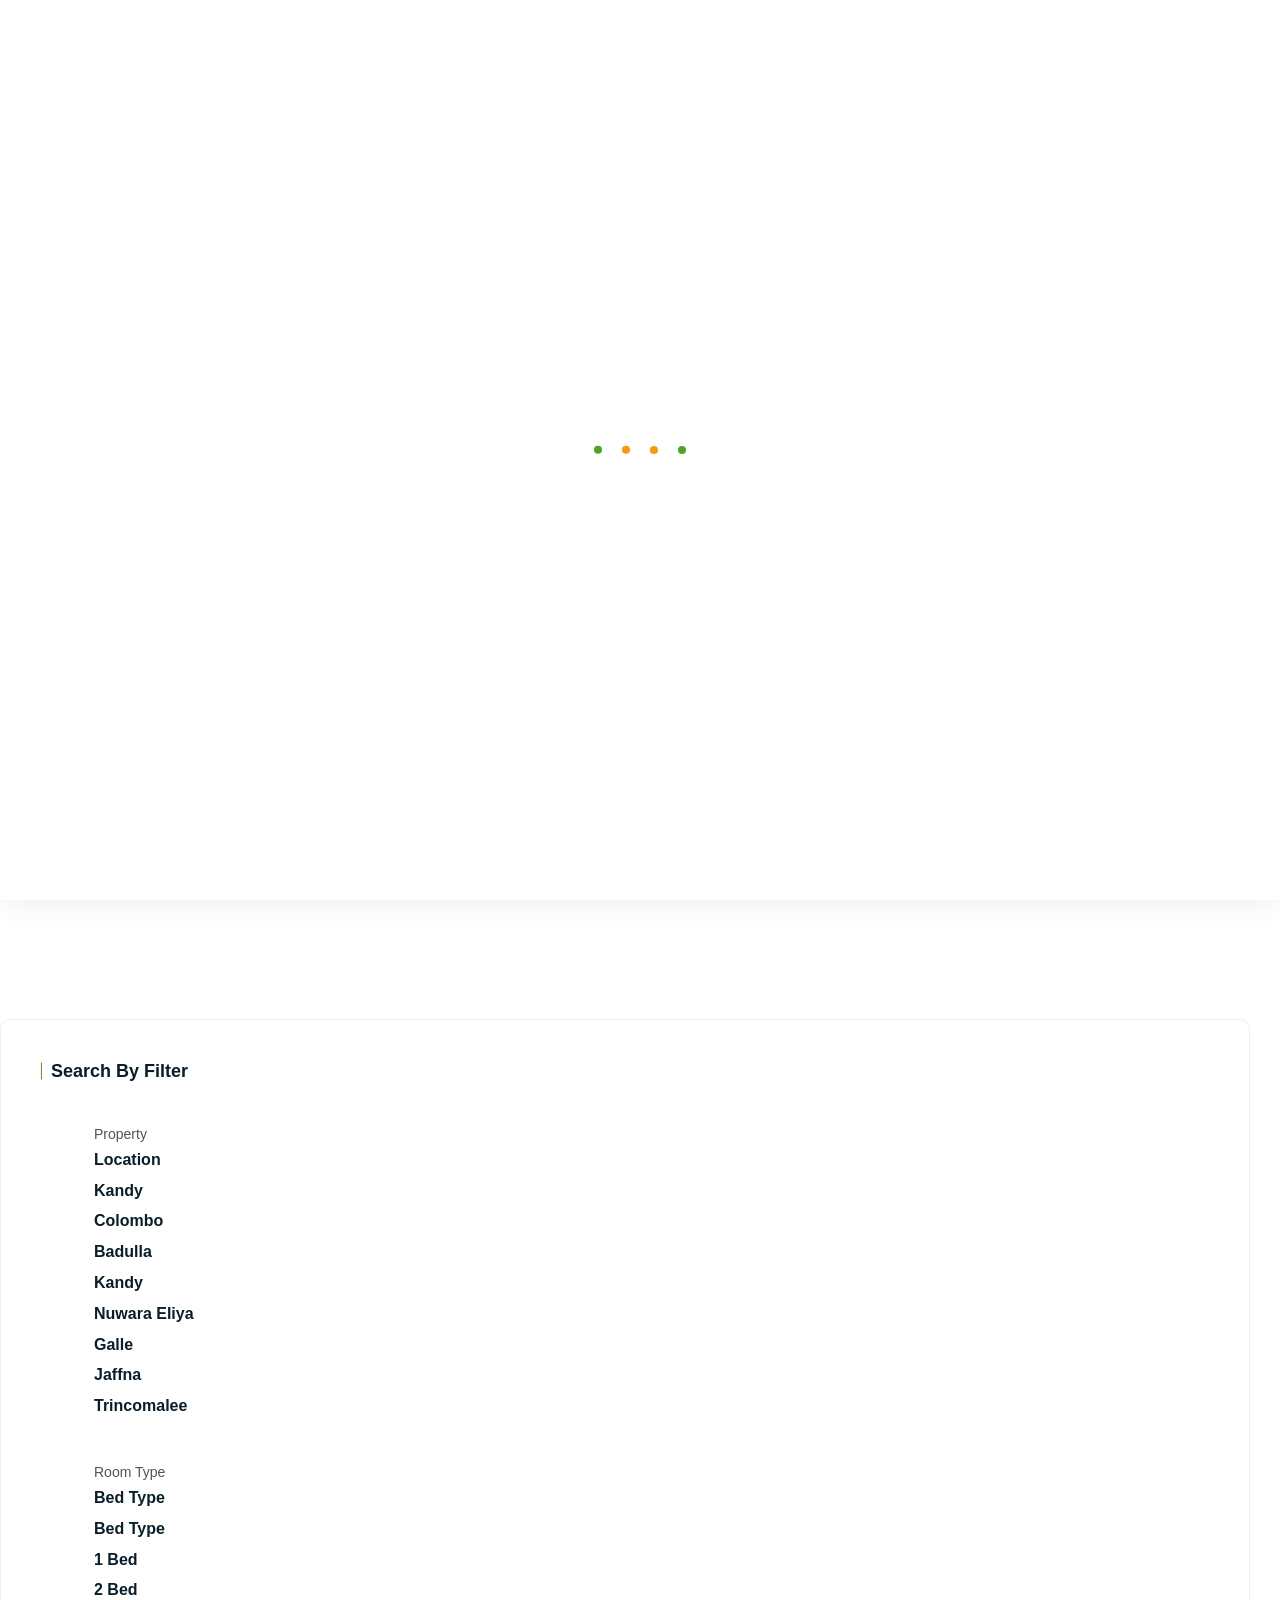
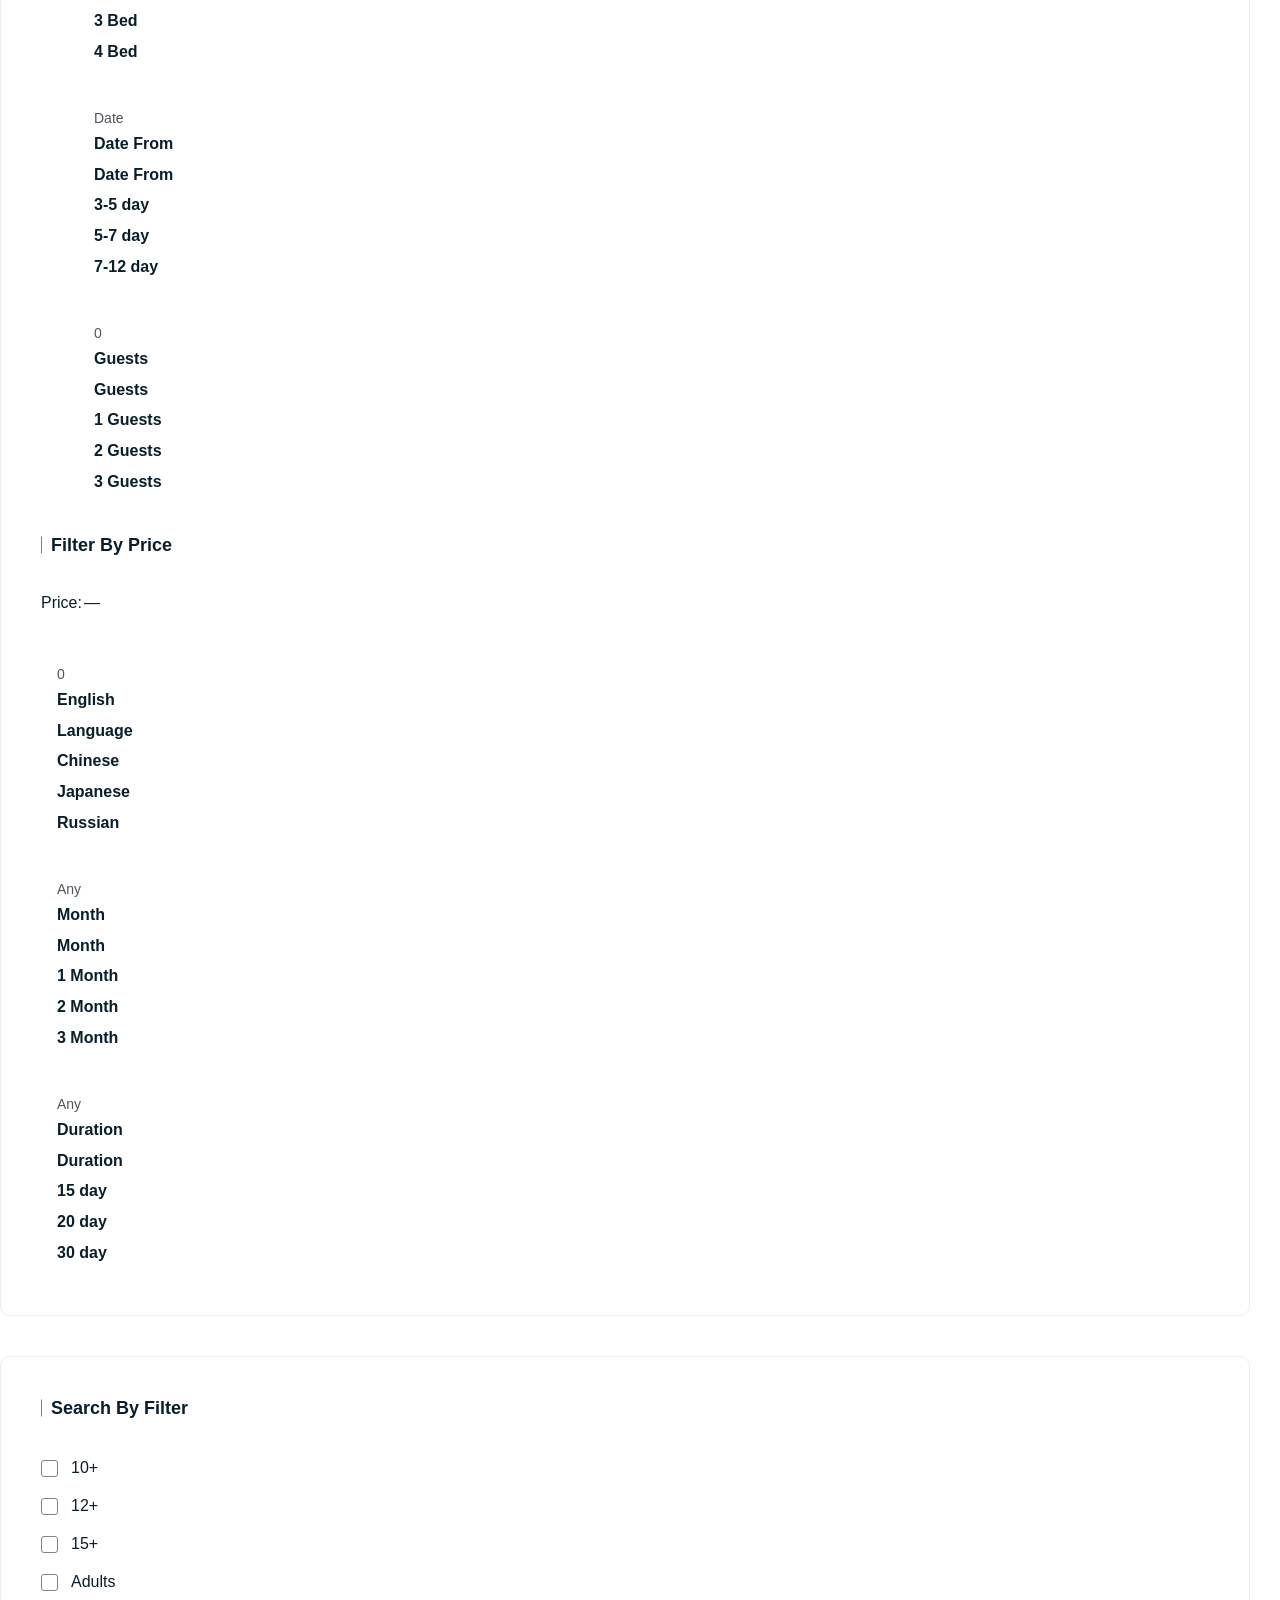
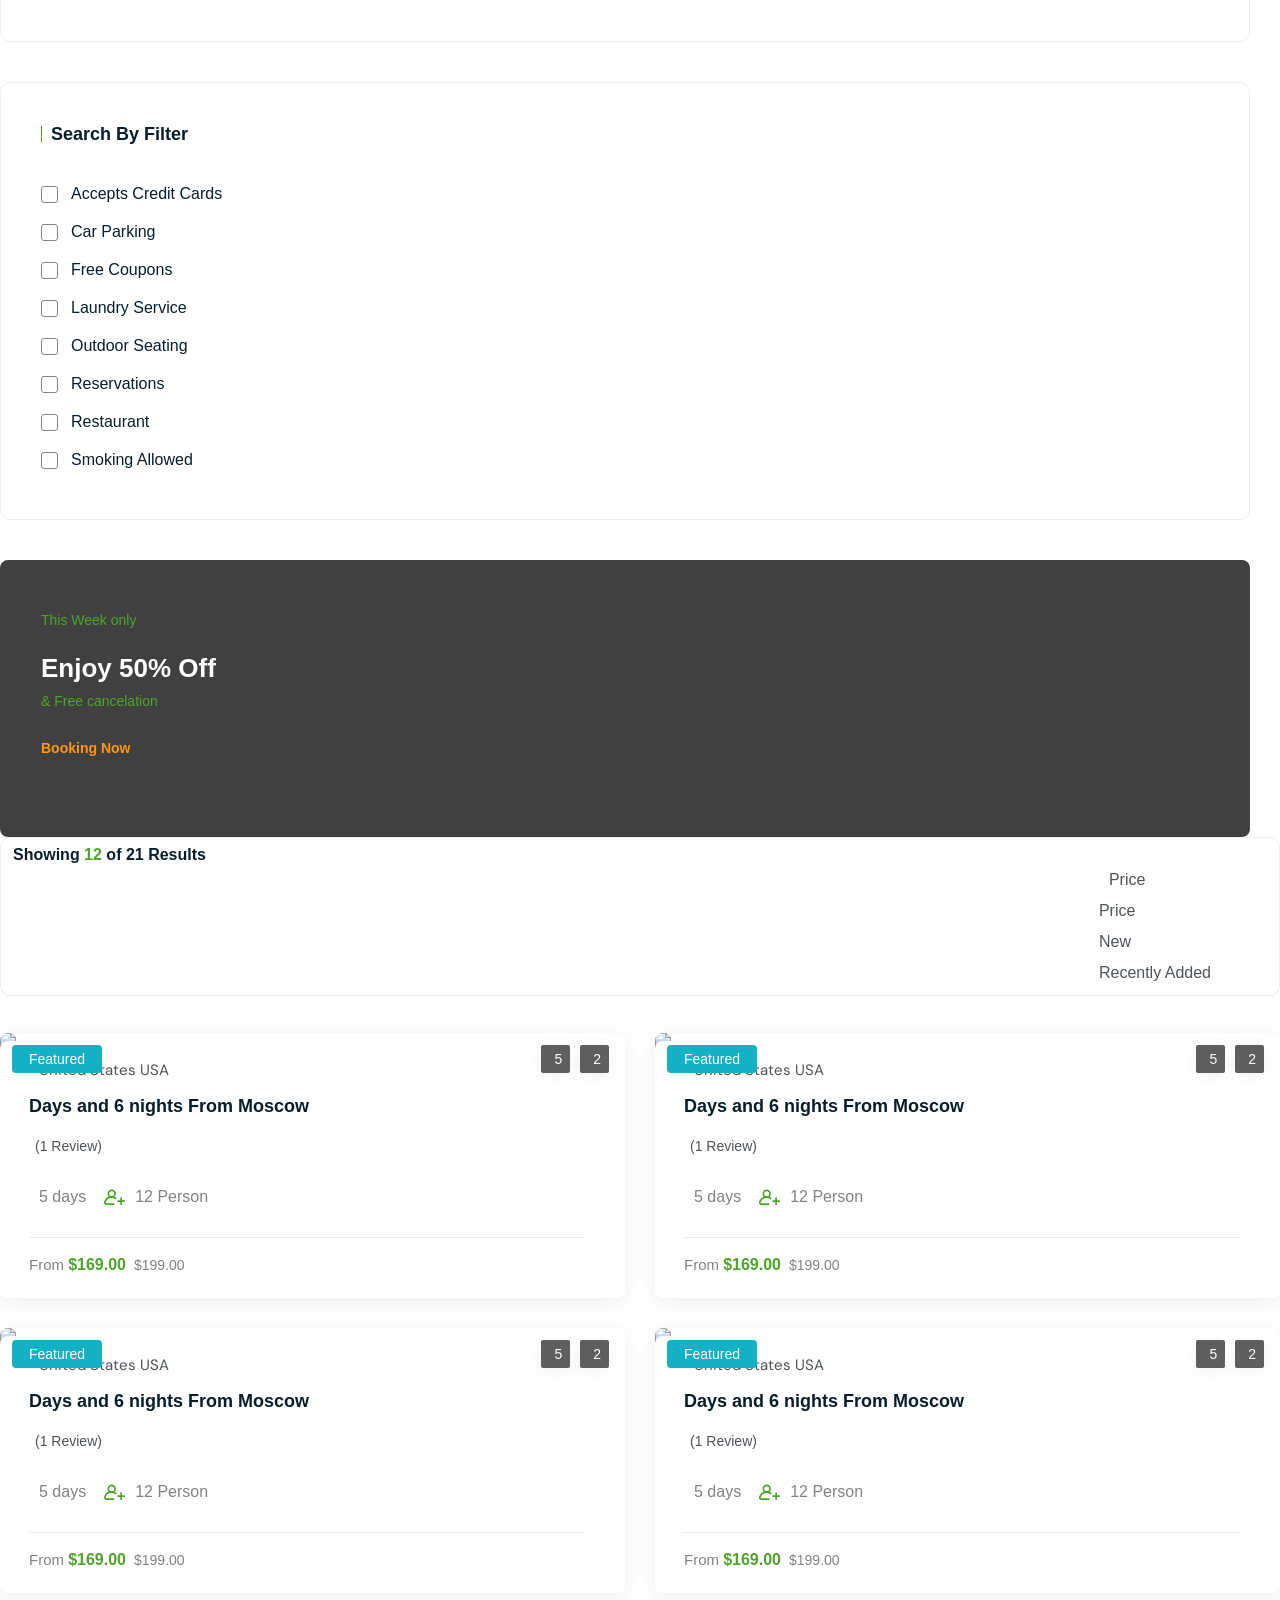
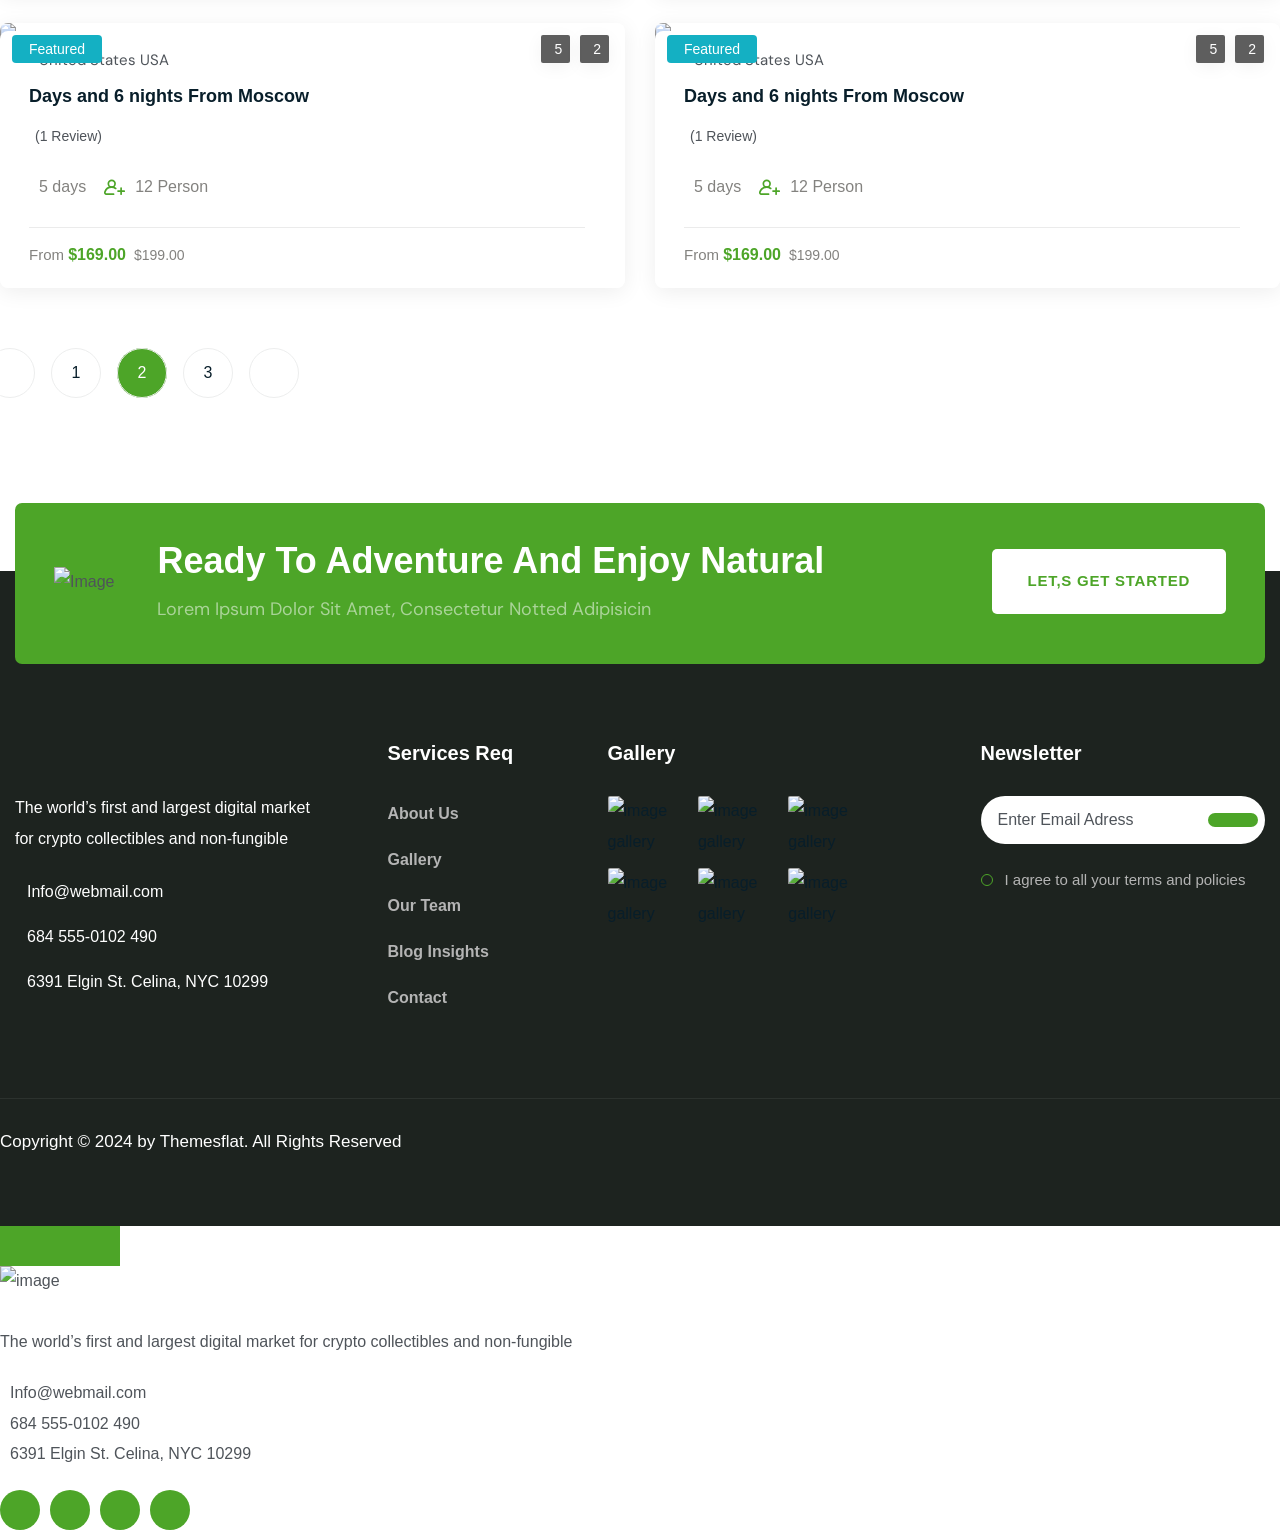
==== commit 1d26c4a7: "add Our servises page" ====
--- a/find-property.html
+++ b/find-property.html
@@ -128,7 +128,7 @@
                                                                         Single</a></li>
                                                             </ul>
                                                         </li> -->
-                                                        <li class=""><a href="#">Our Services</a>
+                                                        <li class=""><a href="blog.html">Our Services</a>
                                                            
                                                         </li>
 
--- a/app/css/app.css
+++ b/app/css/app.css
@@ -1359,7 +1359,7 @@
 /*----------------------breadcumb--------------------*/
 .breadcumb-section {
   padding: 137px 0px 135px 0px;
-  background-image: url(../../assets/images/page/hero.jpg);
+  background-image: url(../../assets/images/page/breakcrumb.jpg);
   position: relative;
   background-position: center;
   background-repeat: no-repeat;
@@ -1594,6 +1594,30 @@
   line-height: 30px;
   color: #000000;
   margin-right: 15px;
+}
+
+.property-article {
+  max-width: 700px;
+}
+
+.entry-title a {
+  text-decoration: none;
+  color: #009245;
+  font-size: 2rem;
+  font-weight: 600;
+}
+
+.property-list {
+  margin-top: 10px;
+  padding-left: 0;
+  list-style: none;
+}
+
+.property-list li::before {
+  content: "•";
+  color: #f44336;
+  font-size: 20px;
+  margin-right: 10px;
 }
 
 .comment-single {
@@ -6894,7 +6918,7 @@
   font-size: 12px;
 }
 .tour-listing .tour-listing-content .title-tour-list {
-  font-size: 14px;
+  font-size: 18px;
   line-height: 30px;
   margin-top: 5px;
   margin-bottom: 10px;
@@ -7873,7 +7897,7 @@
   .clip-text {
     color: transparent;
     -webkit-background-clip: text;
-    background-image: url(../../assets/images/page/breakcrumb.jpg);
+    background-image: url(../../assets/images/page/clip-text.jpg);
     background-size: cover;
     background-position: center;
   }
